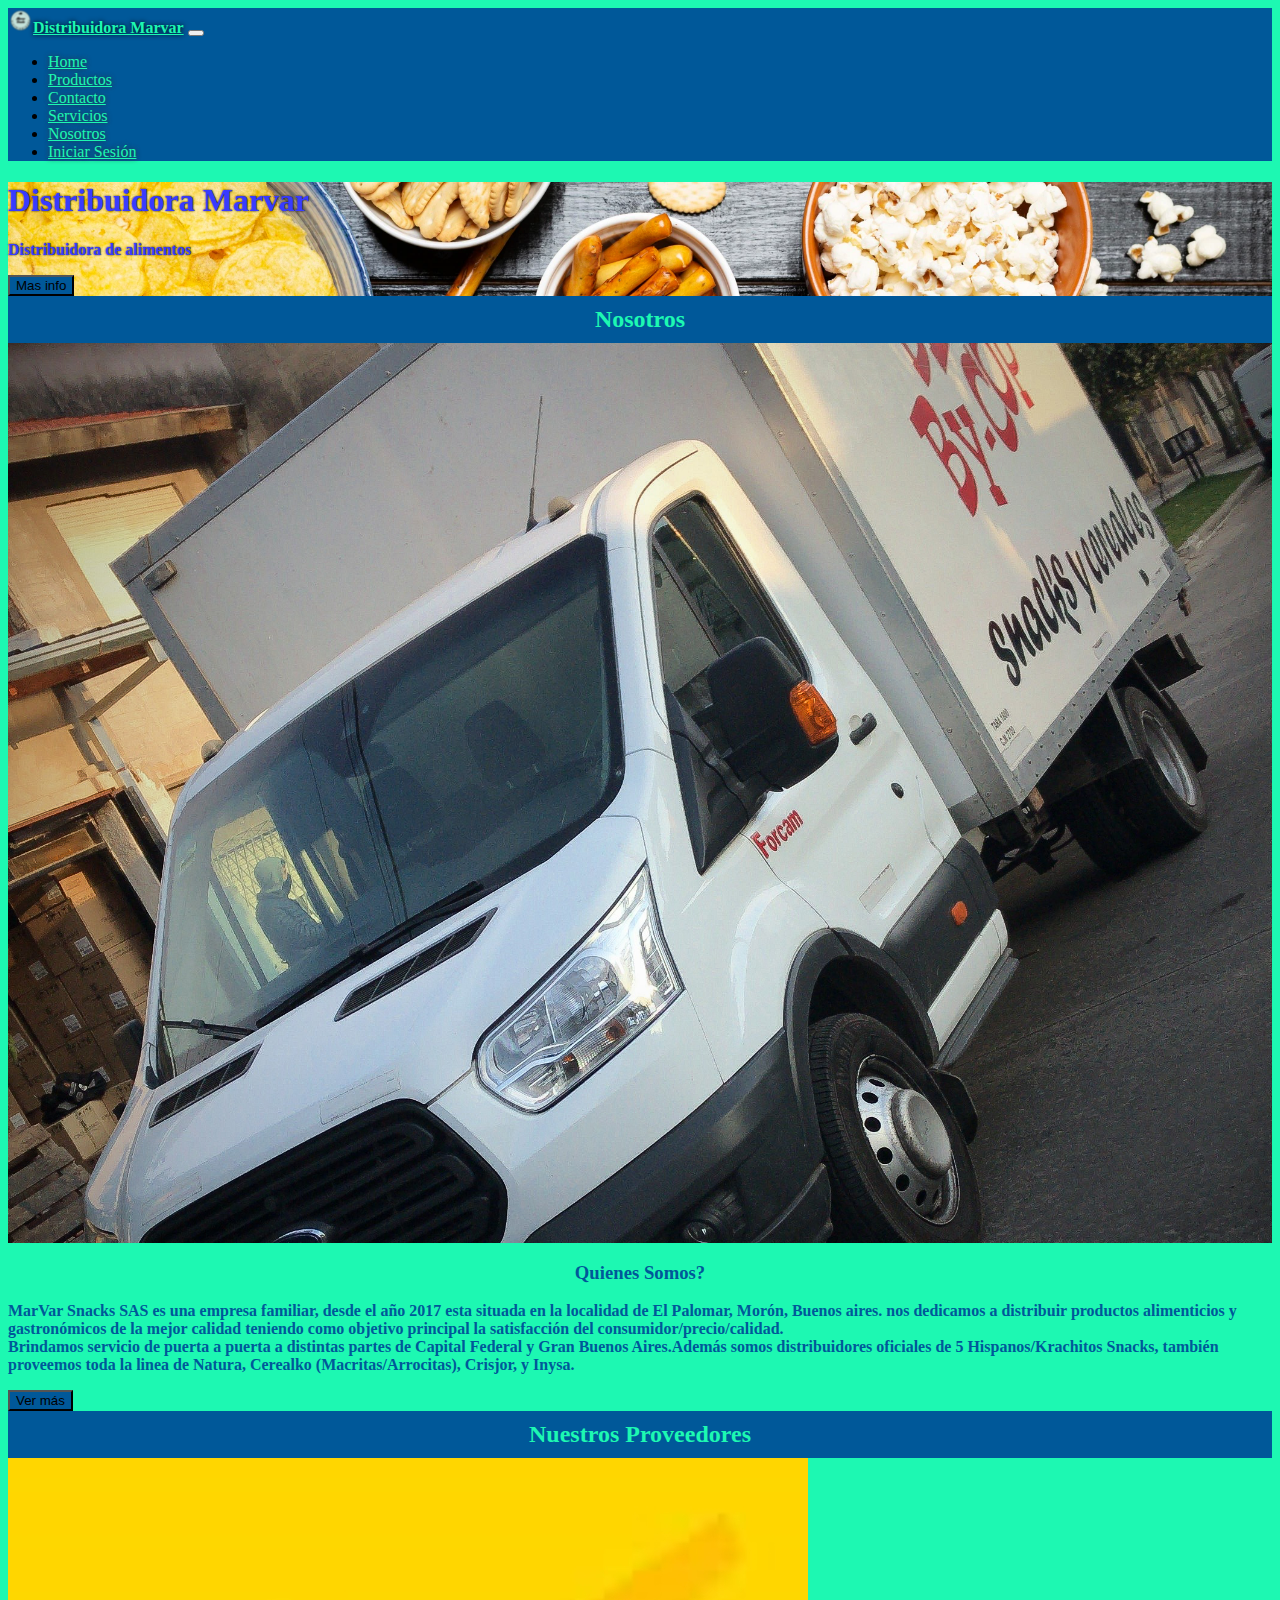
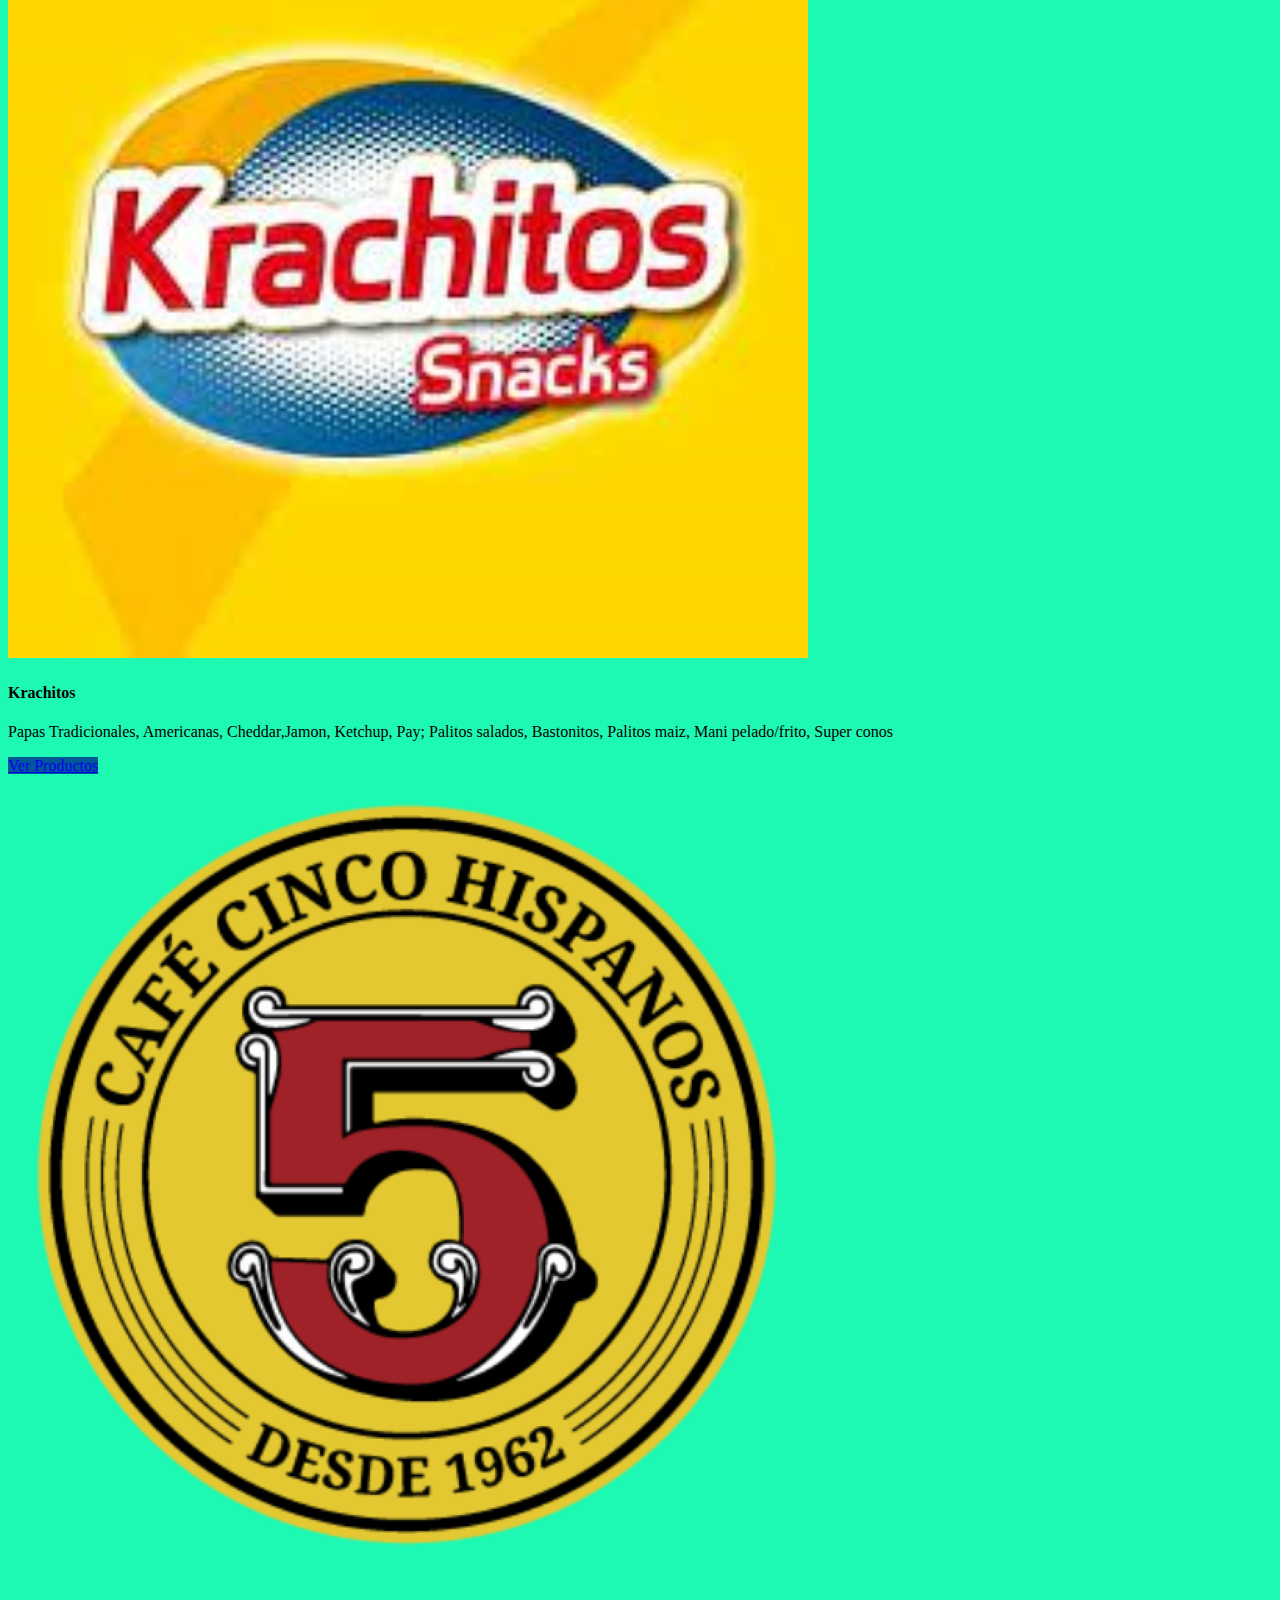
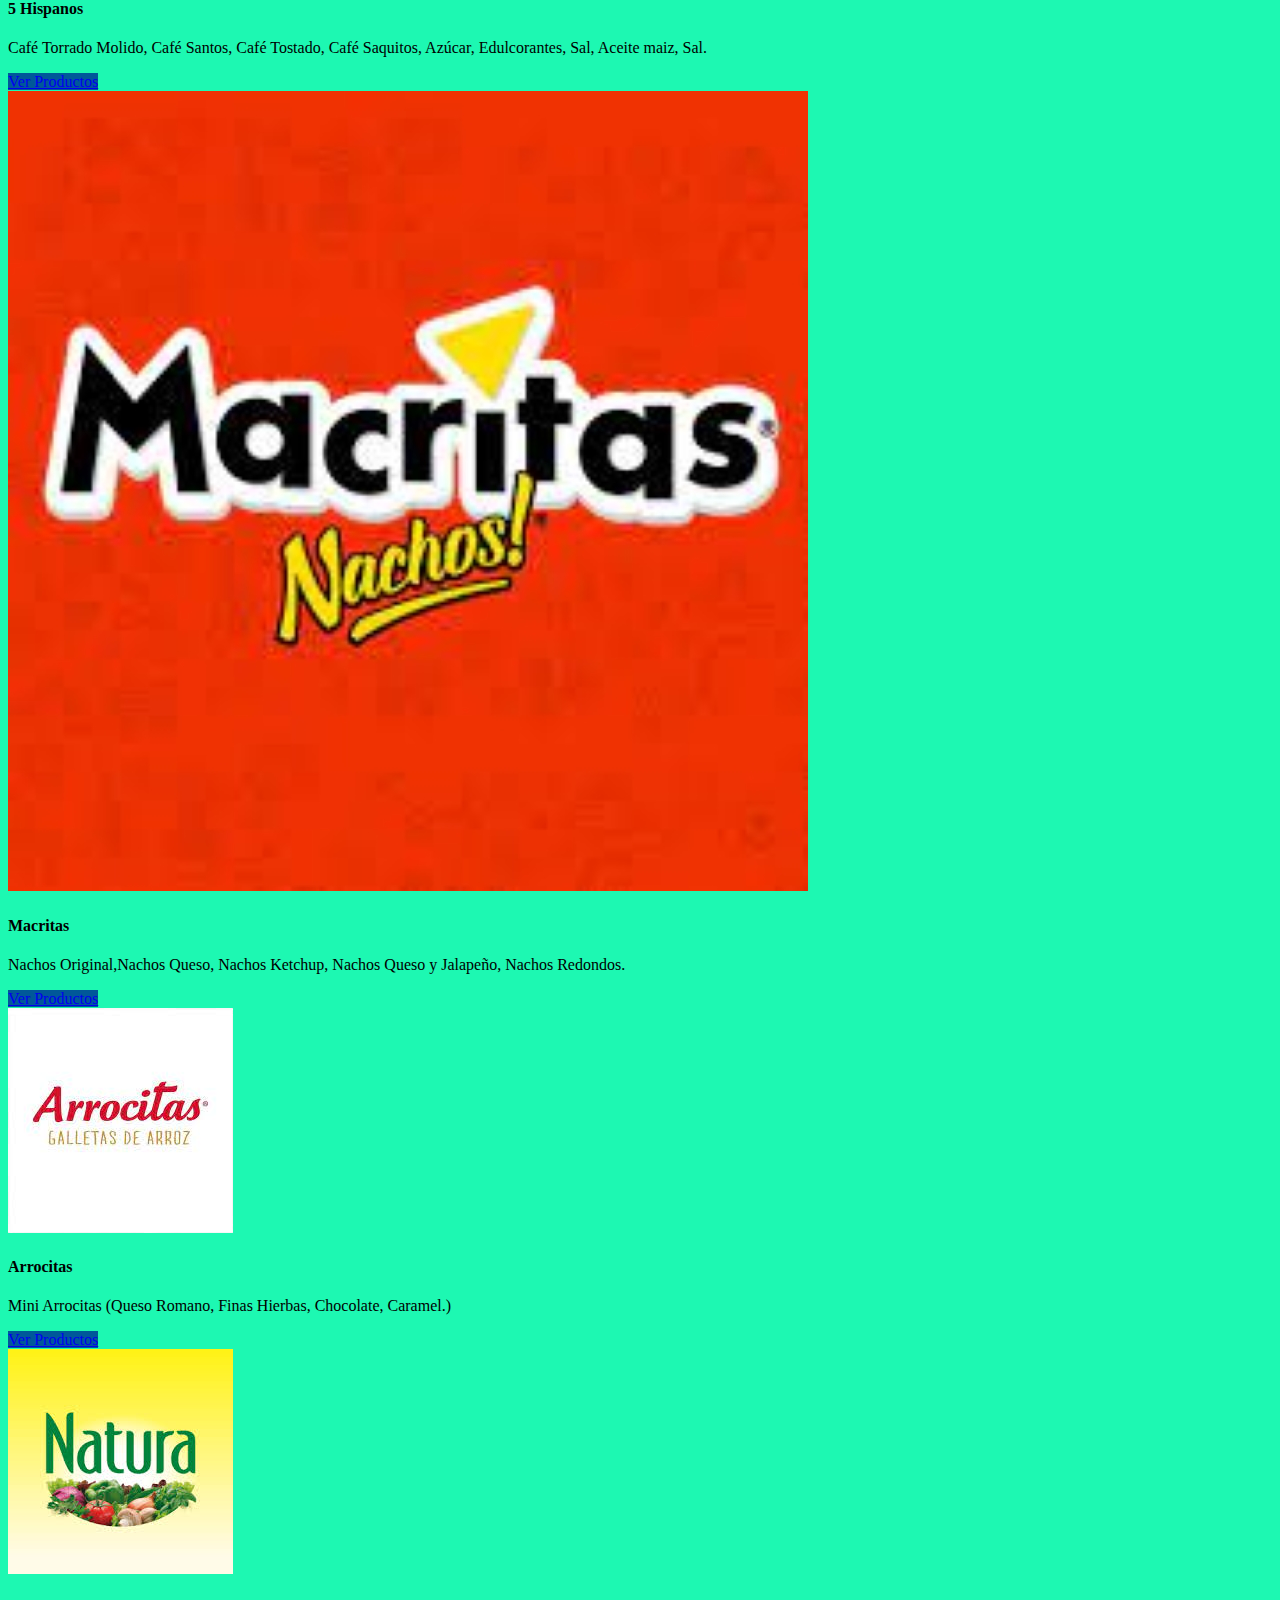
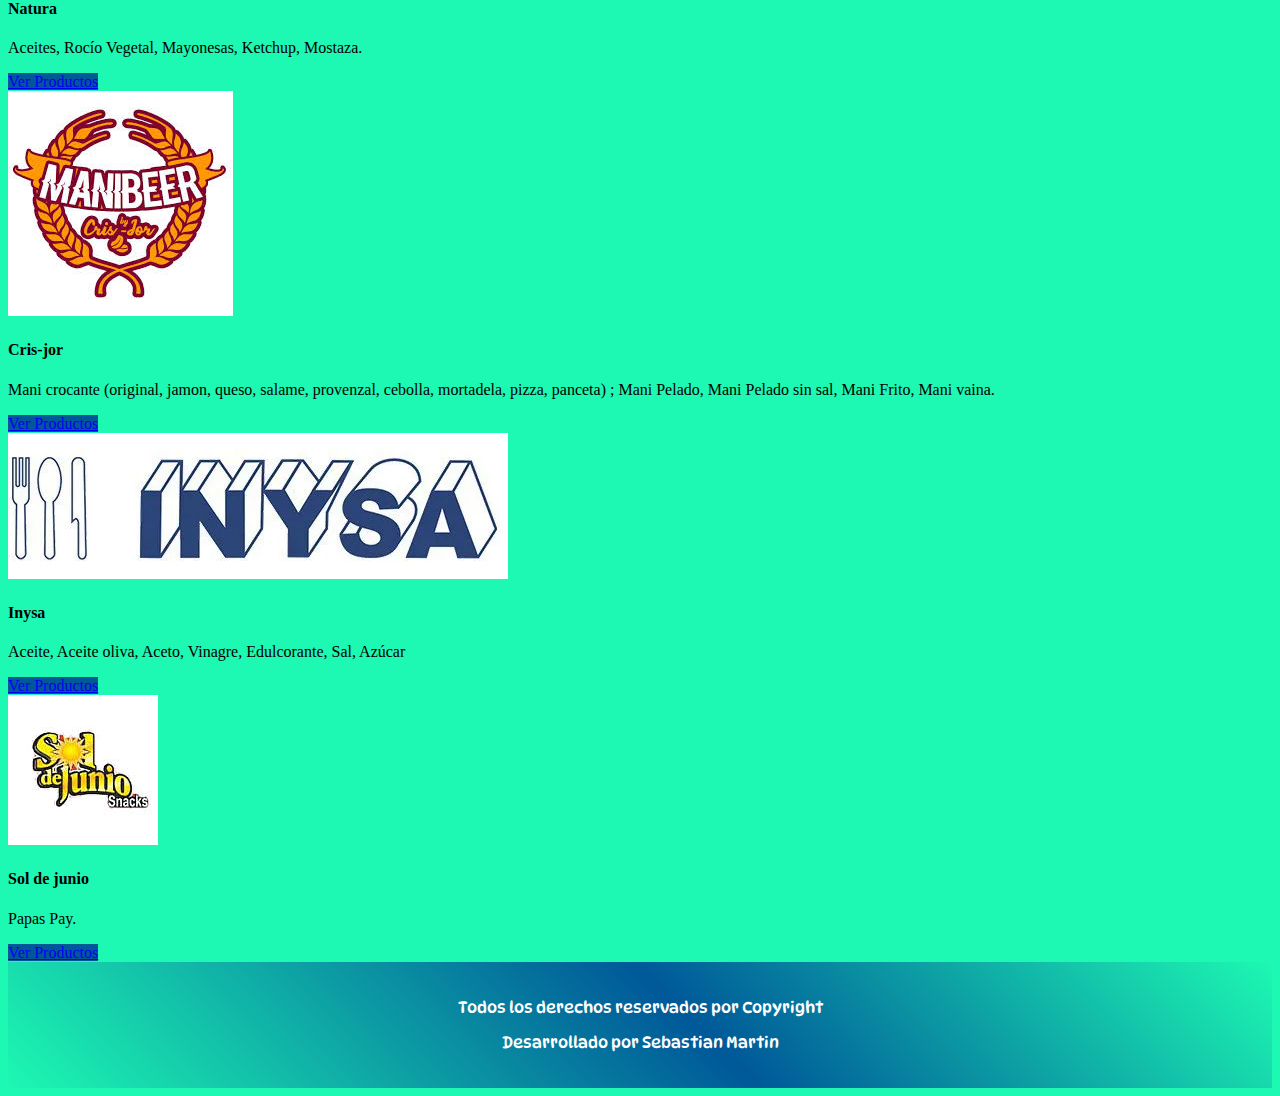
==== index.html @ f55d8d8d "repositorio de bootstrap" ====
<!DOCTYPE html>
<html lang="es">

<head>
    <meta charset="UTF-8" />
    <meta http-equiv="X-UA-Compatible" content="IE=edge" />
    <meta name="viewport" content="width=device-width, initial-scale=1.0" />
    <link rel="stylesheet" href="https://cdnjs.cloudflare.com/ajax/libs/font-awesome/6.1.2/css/all.min.css"
        integrity="sha512-1sCRPdkRXhBV2PBLUdRb4tMg1w2YPf37qatUFeS7zlBy7jJI8Lf4VHwWfZZfpXtYSLy85pkm9GaYVYMfw5BC1A=="
        crossorigin="anonymous" referrerpolicy="no-referrer" />
    <link rel="stylesheet" href="https://cdn.jsdelivr.net/npm/bootstrap@4.6.2/dist/css/bootstrap.min.css"
        integrity="sha384-xOolHFLEh07PJGoPkLv1IbcEPTNtaed2xpHsD9ESMhqIYd0nLMwNLD69Npy4HI+N" crossorigin="anonymous" />
    <link rel="stylesheet" href="./assets/style.css" />
    <title>MarvarSnacks</title>
</head>

<body>
    <!-- navbar inicia -->
    <nav class="navbar navbar-expand-md navbar-dark bgnav">
        <!-- Brand -->
        <a class="navbar-brand" href="#">Distribuidora Marvar</a>
        <!-- Toggler/collapsibe Button -->
        <button class="navbar-toggler" type="button" data-toggle="collapse" data-target="#collapsibleNavbar">
            <span class="navbar-toggler-icon"></span>
        </button>
        <!-- Navbar links -->
        <div class="collapse navbar-collapse" id="collapsibleNavbar">
            <ul class="navbar-nav">
                <li class="nav-item">
                    <a class="nav-link" href="#">Home</a>
                </li>
                <li class="nav-item">
                    <a class="nav-link" href="./pages/productos.html">Productos</a>
                </li>
                <li class="nav-item">
                    <a class="nav-link" href="./pages/contacto.html">Contacto</a>
                </li>
                <li class="nav-item">
                    <a class="nav-link" href="./pages/servicios.html">Servicios</a>
                </li>
                <li class="nav-item">
                    <a class="nav-link" href="./pages/nosotros.html">Nosotros</a>
                </li>
                <li class="nav-item">
                    <a class="nav-link" href="./pages/iniciarsesion.html">Iniciar Sesión</a>
                </li>
            </ul>
        </div>
    </nav>
    <!-- navbar fin -->
    <!-- jumbotron Inicia -->
    <div class="jumbotron">
        <h1>Distribuidora Marvar</h1>
        <p>Distribuidora de alimentos</p>
        <button type="button" class="btn btn-primary">Mas info</button>
    </div>
    <!-- jumbotron Fin -->
    <!--Nosotros Inicia -->
    <h2>Nosotros</h2>
    <section class="container-fluid">
        <div class="row">
            <aside class="col-sm-12 col-md-4 col-lg-6 al"></aside>
            <aside class="col-sm-12 col-md-8 col-lg-6 ar">
                <h3>Quienes Somos?</h3>
                <p>MarVar Snacks SAS es una empresa familiar, desde el año 2017 esta situada en la localidad de El
                    Palomar, Morón, Buenos aires. nos dedicamos a distribuir productos alimenticios y gastronómicos de
                    la mejor calidad teniendo como objetivo principal la satisfacción del consumidor/precio/calidad.<br>
                    Brindamos servicio de puerta a puerta a distintas partes de Capital Federal y Gran Buenos
                    Aires.Además somos distribuidores oficiales de 5 Hispanos/Krachitos Snacks, también proveemos toda
                    la linea de Natura, Cerealko (Macritas/Arrocitas), Crisjor, y Inysa.</p>
                <button type="button" class="btn btn-primary">Ver más</button>
            </aside>
        </div>
    </section>
    <!--Nosotros Fin -->
    <!-- Proovedores Inicia -->
    <h2>Nuestros Proveedores</h2>
    <section class="container-fluid">
        <div class="row">
            <!-- logo krachitos inicia-->
            <div class="card col-sm-6 col-md-3 col-lg-3">
                <img class="card-img-top" src="./assets/img/slices.krach.jpeg" alt="logo-krachitos">
                <div class="card-body">
                    <h4 class="card-title">Krachitos</h4>
                    <p class="card-text">Papas Tradicionales, Americanas, Cheddar,Jamon, Ketchup, Pay; Palitos salados,
                        Bastonitos, Palitos maiz, Mani pelado/frito, Super conos</p>
                    <a href="#" class="btn btn-primary">Ver Productos</a>
                </div>
            </div>
            <!-- logo krachitos fin  -->
            <!-- logo 5 Hispanos inicia-->
            <div class="card col-sm-6 col-md-3 col-lg-3">
                <img class="card-img-top" src="./assets/img/slices.hisp.png" alt="logo-5hispanos">
                <div class="card-body">
                    <h4 class="card-title">5 Hispanos</h4>
                    <p class="card-text">Café Torrado Molido, Café Santos, Café Tostado, Café Saquitos, Azúcar,
                        Edulcorantes, Sal, Aceite maiz, Sal.</p>
                    <a href="#" class="btn btn-primary">Ver Productos</a>
                </div>
            </div>
            <!-- logo 5 Hispanos fin  -->
            <!-- logo Macritas inicia-->
            <div class="card col-sm-6 col-md-3 col-lg-3">
                <img class="card-img-top" src="./assets/img/slices.macritas.jpg" alt="logo-macritas">
                <div class="card-body">
                    <h4 class="card-title">Macritas</h4>
                    <p class="card-text">Nachos Original,Nachos Queso, Nachos Ketchup, Nachos Queso y Jalapeño, Nachos
                        Redondos.</p>
                    <a href="#" class="btn btn-primary">Ver Productos</a>
                </div>
            </div>
            <!-- logo Macritas fin  -->
            <!-- logo Arrocitas inicia-->
            <div class="card col-sm-6 col-md-3 col-lg-3">
                <img class="card-img-top" src="./assets/img/logoarrocitas.jpeg" alt="logo-arrocitas">
                <div class="card-body">
                    <h4 class="card-title">Arrocitas</h4>
                    <p class="card-text">Mini Arrocitas (Queso Romano, Finas Hierbas, Chocolate, Caramel.)</p>
                    <a href="#" class="btn btn-primary">Ver Productos</a>
                </div>
            </div>
            <!-- logo Arrocitas fin  -->
            <!-- logo Natura inicia-->
            <div class="card col-sm-6 col-md-3 col-lg-3">
                <img class="card-img-top" src="./assets/img/logonatura.jpg" alt="logo-natura">
                <div class="card-body">
                    <h4 class="card-title">Natura</h4>
                    <p class="card-text">Aceites, Rocío Vegetal, Mayonesas, Ketchup, Mostaza.</p>
                    <a href="#" class="btn btn-primary">Ver Productos</a>
                </div>
            </div>
            <!-- logo Natura fin  -->
            <!-- logo Crisjor inicia-->
            <div class="card col-sm-6 col-md-3 col-lg-3">
                <img class="card-img-top" src="./assets/img/logocrisjor.jpeg" alt="logo-crisjor">
                <div class="card-body">
                    <h4 class="card-title">Cris-jor</h4>
                    <p class="card-text">Mani crocante (original, jamon, queso, salame, provenzal, cebolla, mortadela,
                    pizza, panceta) ; Mani Pelado, Mani Pelado sin sal, Mani Frito, Mani vaina.</p>
                    <a href="#" class="btn btn-primary">Ver Productos</a>
                </div>
            </div>
            <!-- logo Crisjor fin  -->
            <!-- logo Inysa inicia-->
            <div class="card col-sm-6 col-md-3 col-lg-3">
                <img class="card-img-top" src="./assets/img/logoinysa.webp" alt="logo-inysa">
                <div class="card-body">
                    <h4 class="card-title">Inysa</h4>
                    <p class="card-text">Aceite, Aceite oliva, Aceto, Vinagre, Edulcorante, Sal, Azúcar</p>
                    <a href="#" class="btn btn-primary">Ver Productos</a>
                </div>
            </div>
            <!-- logo Inysa fin  -->
            <!-- logo Sol de junio inicia-->
            <div class="card col-sm-6 col-md-3 col-lg-3">
                <img class="card-img-top" src="./assets/img/logosoljunio.jpeg" alt="logo-soldejunio">
                <div class="card-body">
                    <h4 class="card-title">Sol de junio</h4>
                    <p class="card-text">Papas Pay.</p>
                    <a href="#" class="btn btn-primary">Ver Productos</a>
                </div>
            </div>
            <!-- logo Sol de junio fin  -->
        </div>
    </section>
    <!-- Proveedores Fin -->
    <!-- footer inicia -->
    <footer>
        <div>
            <p>Todos los derechos reservados por Copyright</p>
            <p>Desarrollado por Sebastian Martin</p>
            <div class="redes">
                <i class="fa-brands fa-facebook"></i>
                <i class="fa-brands fa-instagram"></i>
                <i class="fa-brands fa-whatsapp"></i>
            </div>         
        </div>
    </footer>
    <!-- footer fin -->
    </div>
    <script src="https://cdn.jsdelivr.net/npm/jquery@3.5.1/dist/jquery.slim.min.js"
        integrity="sha384-DfXdz2htPH0lsSSs5nCTpuj/zy4C+OGpamoFVy38MVBnE+IbbVYUew+OrCXaRkfj" crossorigin="anonymous">
    </script>
    <script src="https://cdn.jsdelivr.net/npm/popper.js@1.16.1/dist/umd/popper.min.js"
        integrity="sha384-9/reFTGAW83EW2RDu2S0VKaIzap3H66lZH81PoYlFhbGU+6BZp6G7niu735Sk7lN" crossorigin="anonymous">
    </script>
    <script src="https://cdn.jsdelivr.net/npm/bootstrap@4.6.2/dist/js/bootstrap.min.js"
        integrity="sha384-+sLIOodYLS7CIrQpBjl+C7nPvqq+FbNUBDunl/OZv93DB7Ln/533i8e/mZXLi/P+" crossorigin="anonymous">
    </script>
</body>
</html>
---- assets/style.css ----
@import url('https://fonts.googleapis.com/css2?family=DynaPuff:wght@500&display=swap');
/* css body */
body{
    background-color: #1df8b2;
}
/* css barra navegacion */
.bgnav{
    background-color: #005899;
}
.nav-link{
    color: #1df8b2 !important;
    text-shadow: 0 0 5px #333;
}
.navbar-brand::before{
    content: url(./img/logomarvarsnacks.png);
}
.navbar-brand{
    font-weight: bold;
    color: #1df8b2 !important;
    text-shadow: 0 0 5px #000;
}
/* jumbotron */
.jumbotron{
    background-image: url(./img/fondo.webp);
    background-size: cover;
    background-position: top;
    color: #383bff !important;
    border-radius: 0;
    font-weight: bold;
    margin: 0;
    text-shadow: 0 0 2px #000;
}
/* css botones */
.btn-primary{
    background-color: #005899;
}
.btn-primary:hover{
    background-color: #2bdca4db;
}
/* css title 2 */
h2{
    background-color: #005899;
    text-align: center;
    color: #1df8b2;
    padding: 10px;
    margin: 0;
}
/* css aside izq */
.al{
    background-image: url(./img/camionmarvar.png);
    background-size: cover;
    background-position: center;
    height: 100vh;
    width: 100%;
}
/* css aside der */
.ar h3{
    text-align: center;
    color: #005899;
}
.ar{
    color: #005899;
    font-weight: 600;
}
/* parrafo aside */
p::selection{
    color:#005899;
    background-color: #1df8b2;
}
/* hover img */
.card:hover{
    transform: scale(1.1);
    transition: all 0.8s;
}
/* aside left contactos.html */
.alcon{
    width: 100%;
    height: 40vh;
    content: url(../assets/img/contacto.jpg);
    background-position: center;
    background-size: cover;
    padding: 0;
}
.arcon{
    text-align: center;
    color: #005899;
    font-weight: bold;
    font-size: 25px;
}
.form-group{
    color: #005899;
    font-weight: bold;
    font-size: 20px;
}
/* css footer */
footer{
    background-color: #1df8b2;
    background-image: linear-gradient(225deg, #1df8b2 0%, #005899 46%, #1df8b2 100%);
    text-align: center;    
    color: #fff;
    font-family: 'DynaPuff', cursive;
    padding: 20px;
}
/* css redes */
.redes{
    font-size: 30px;
    letter-spacing: 6px;
}
@media only screen and (min-widht:320px){
    body{
        grid-template-columns: 1fr;
    }
    footer{
        grid-template-columns: 1fr;
    }
}
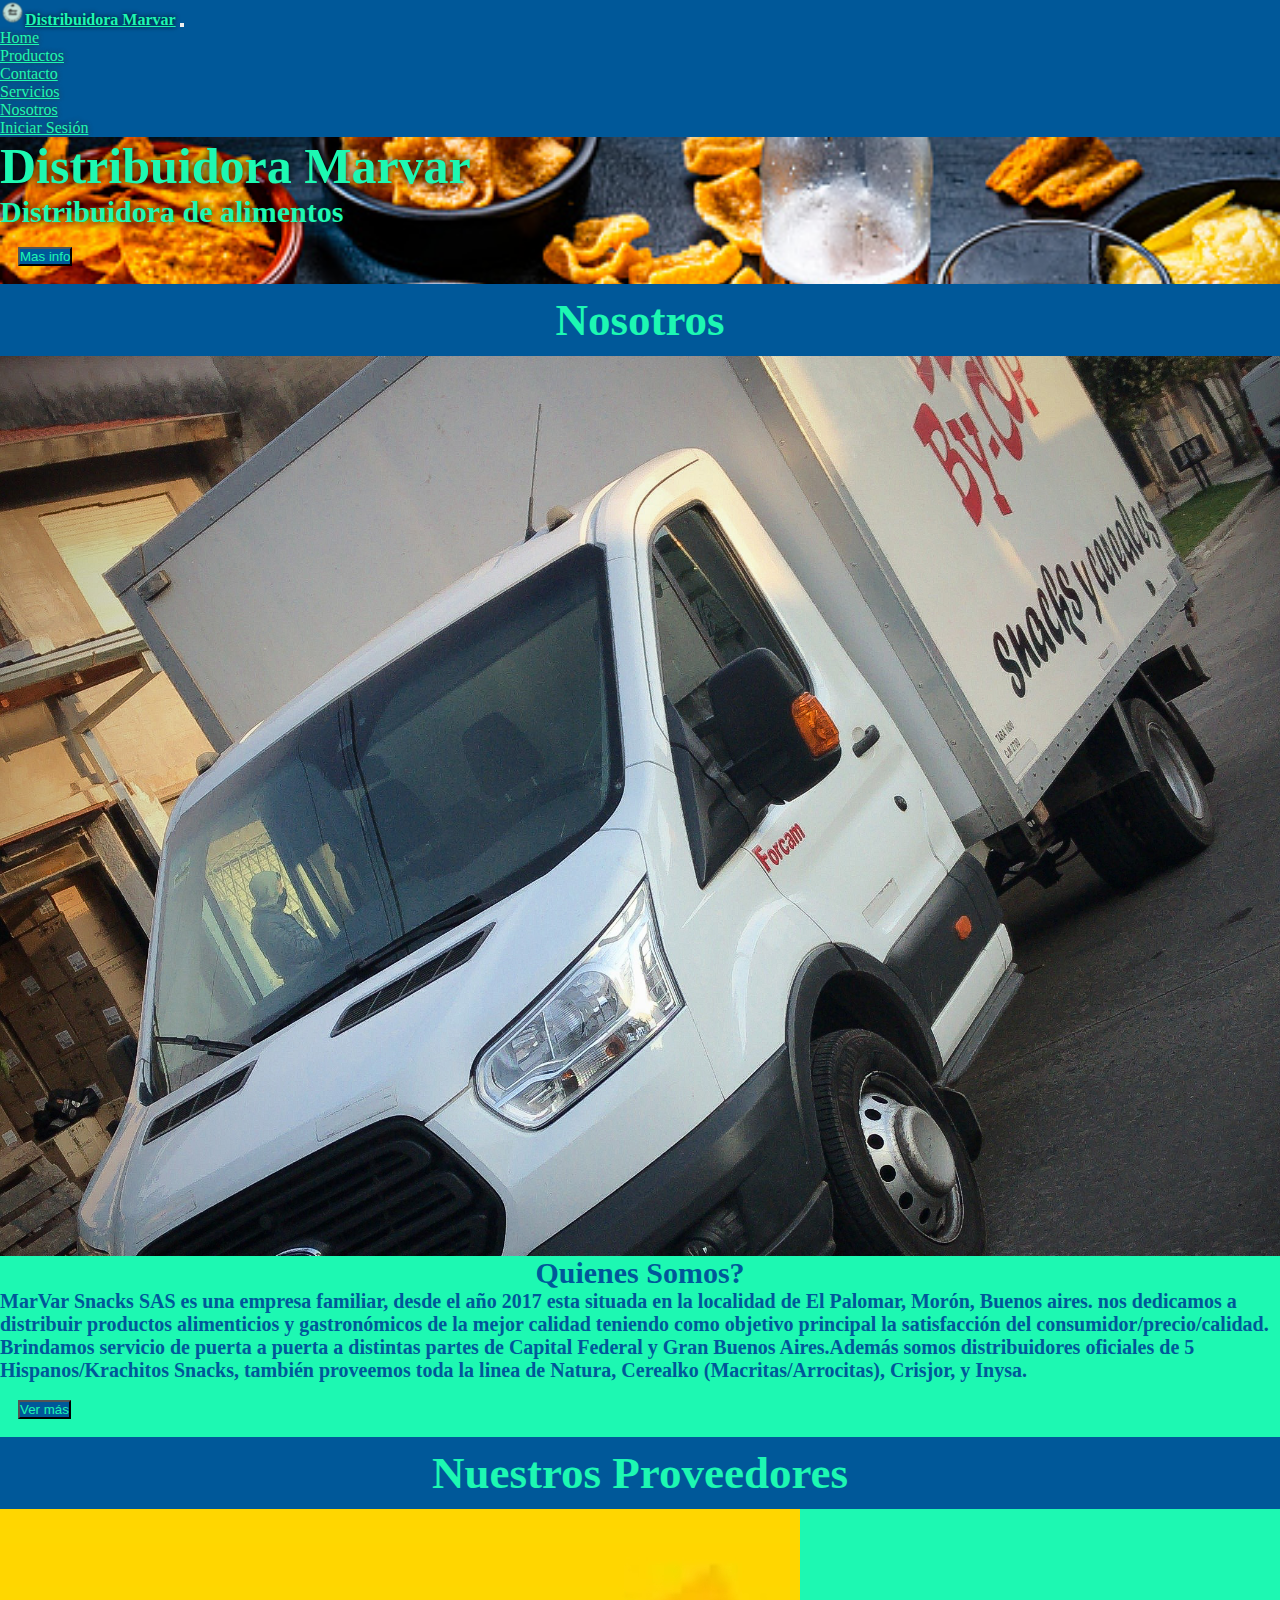
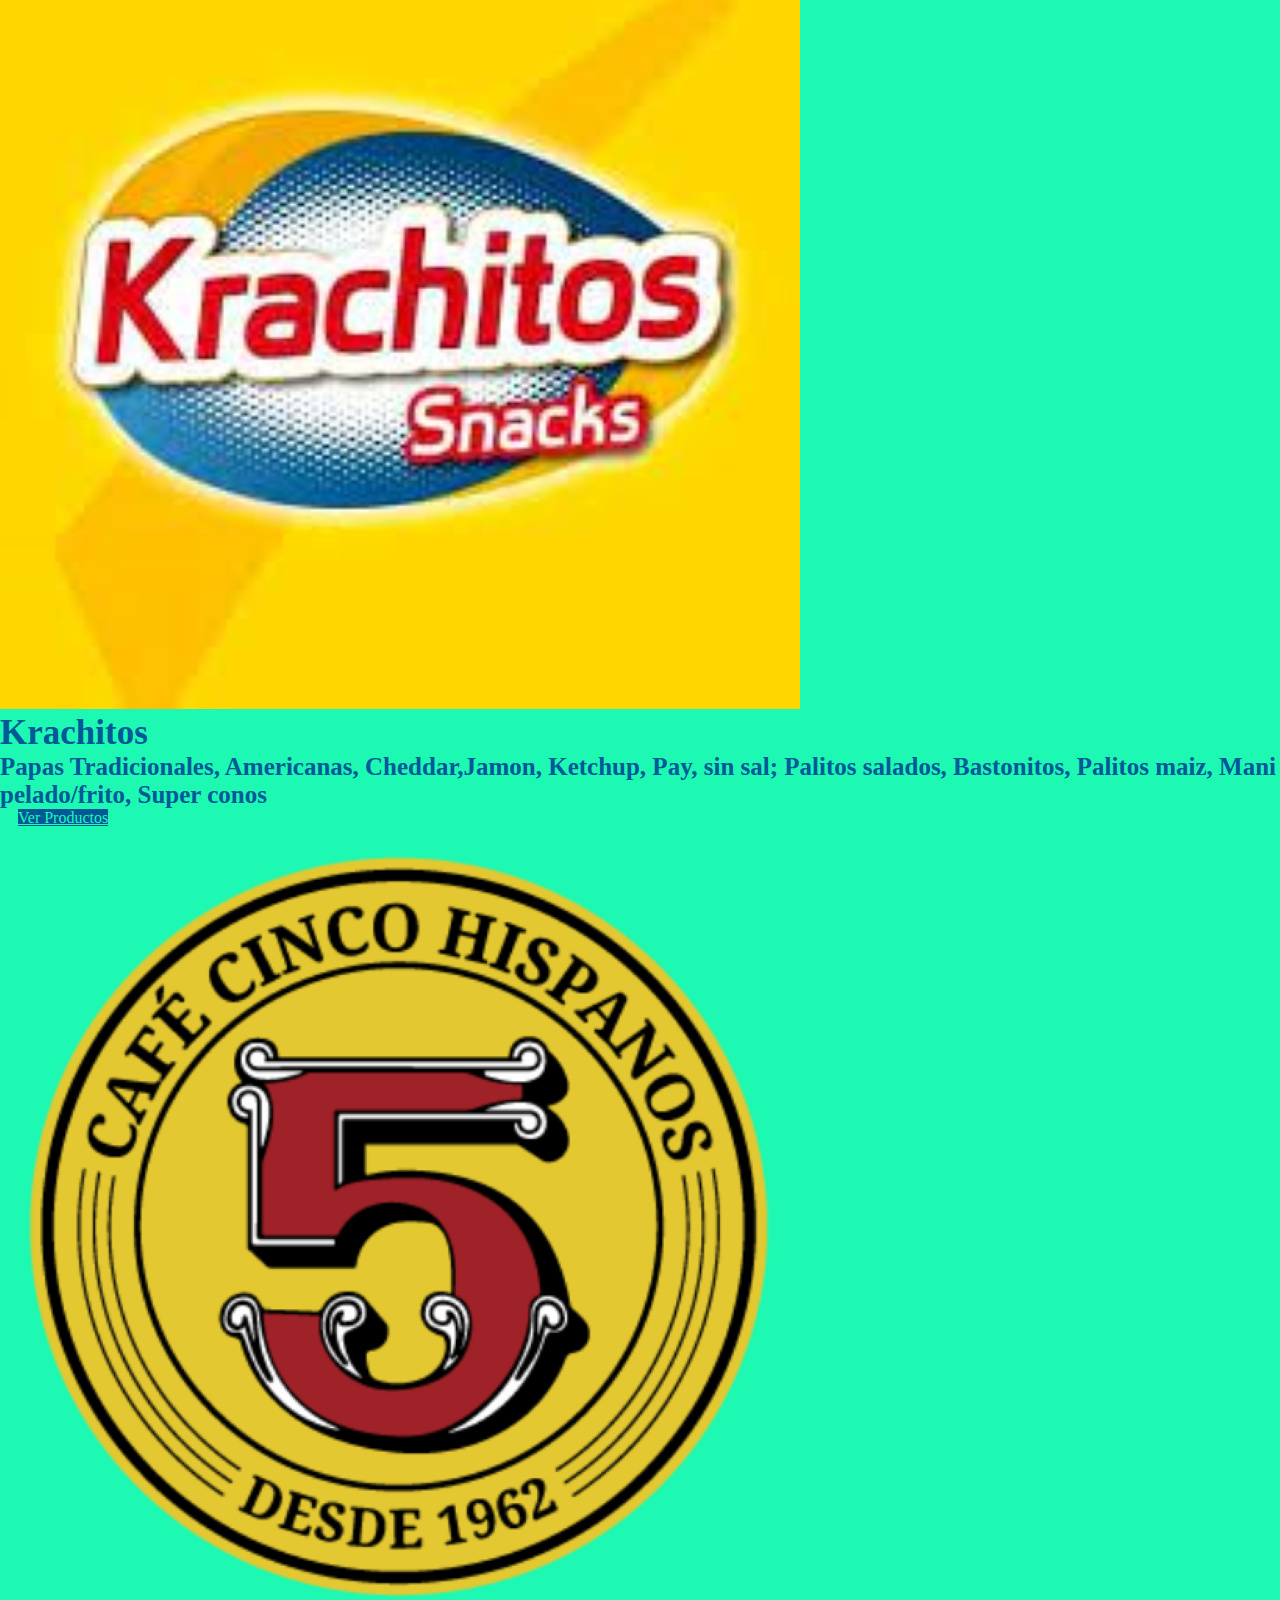
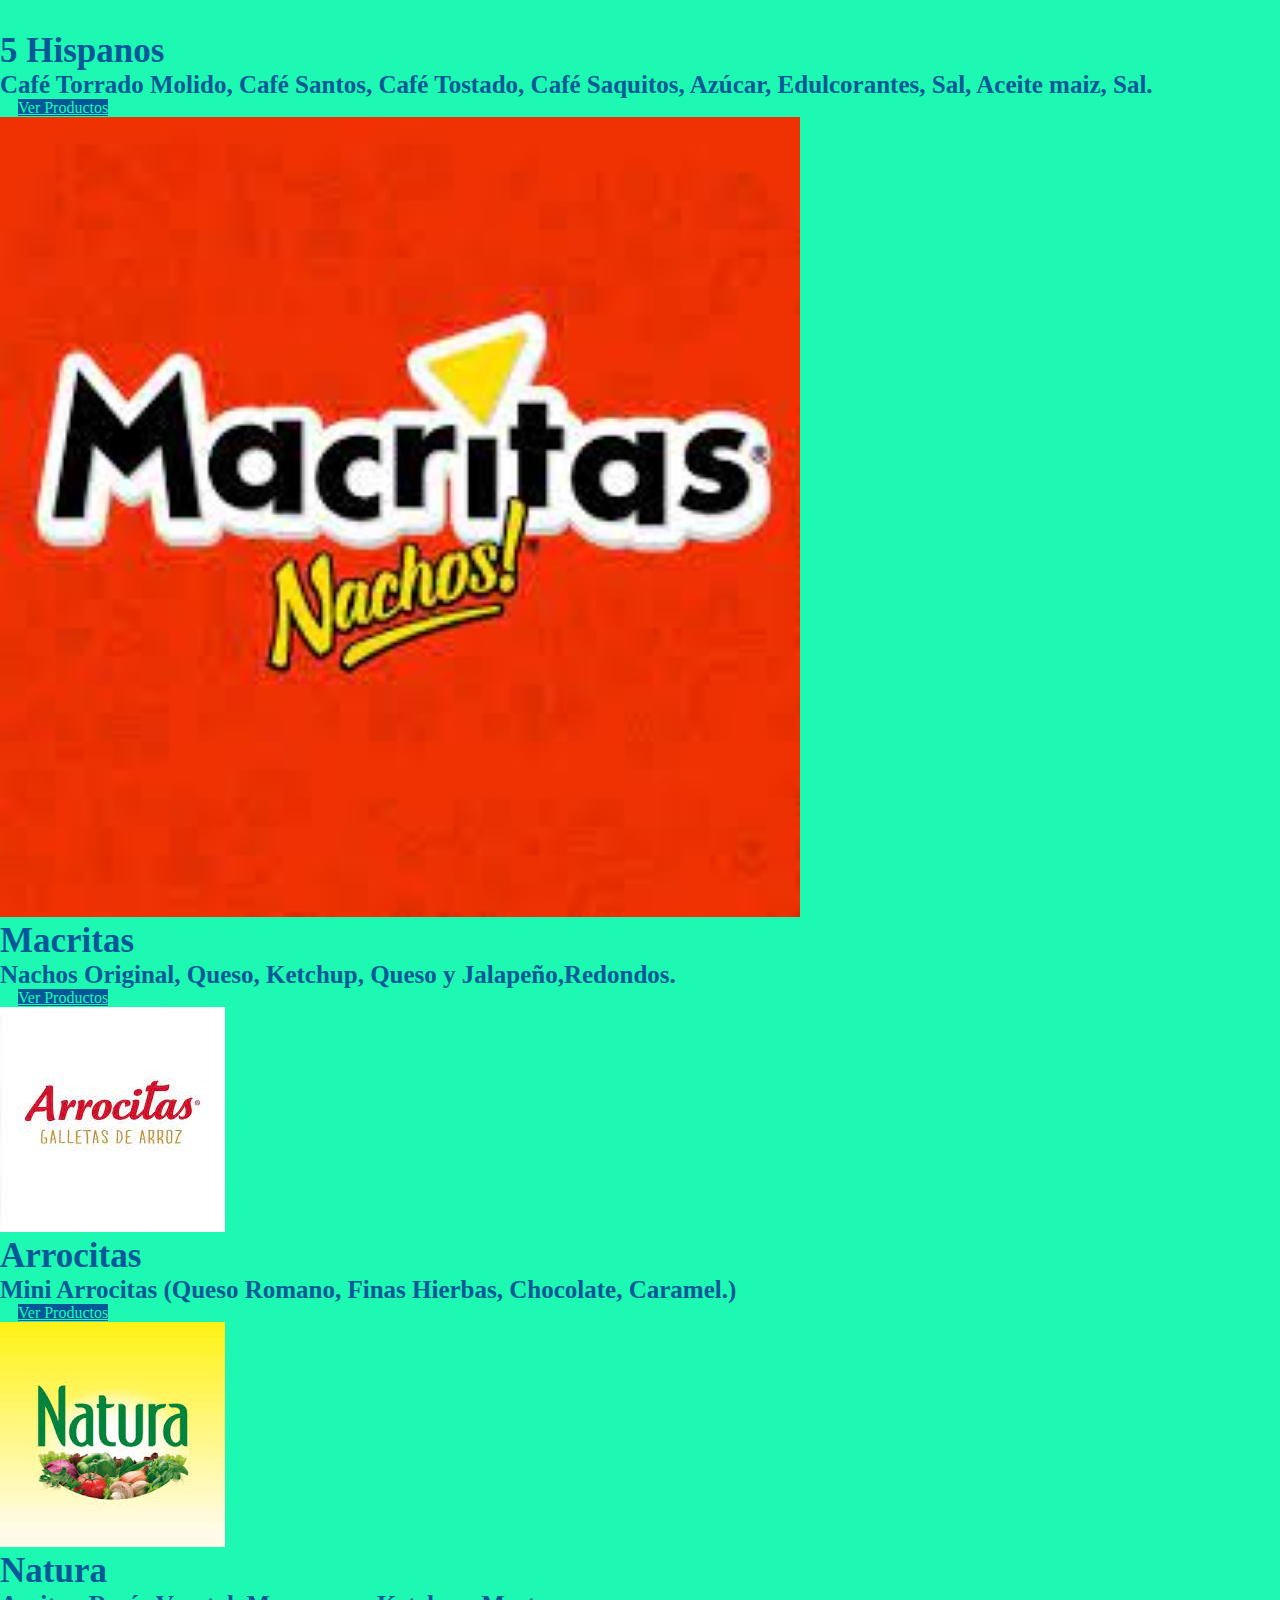
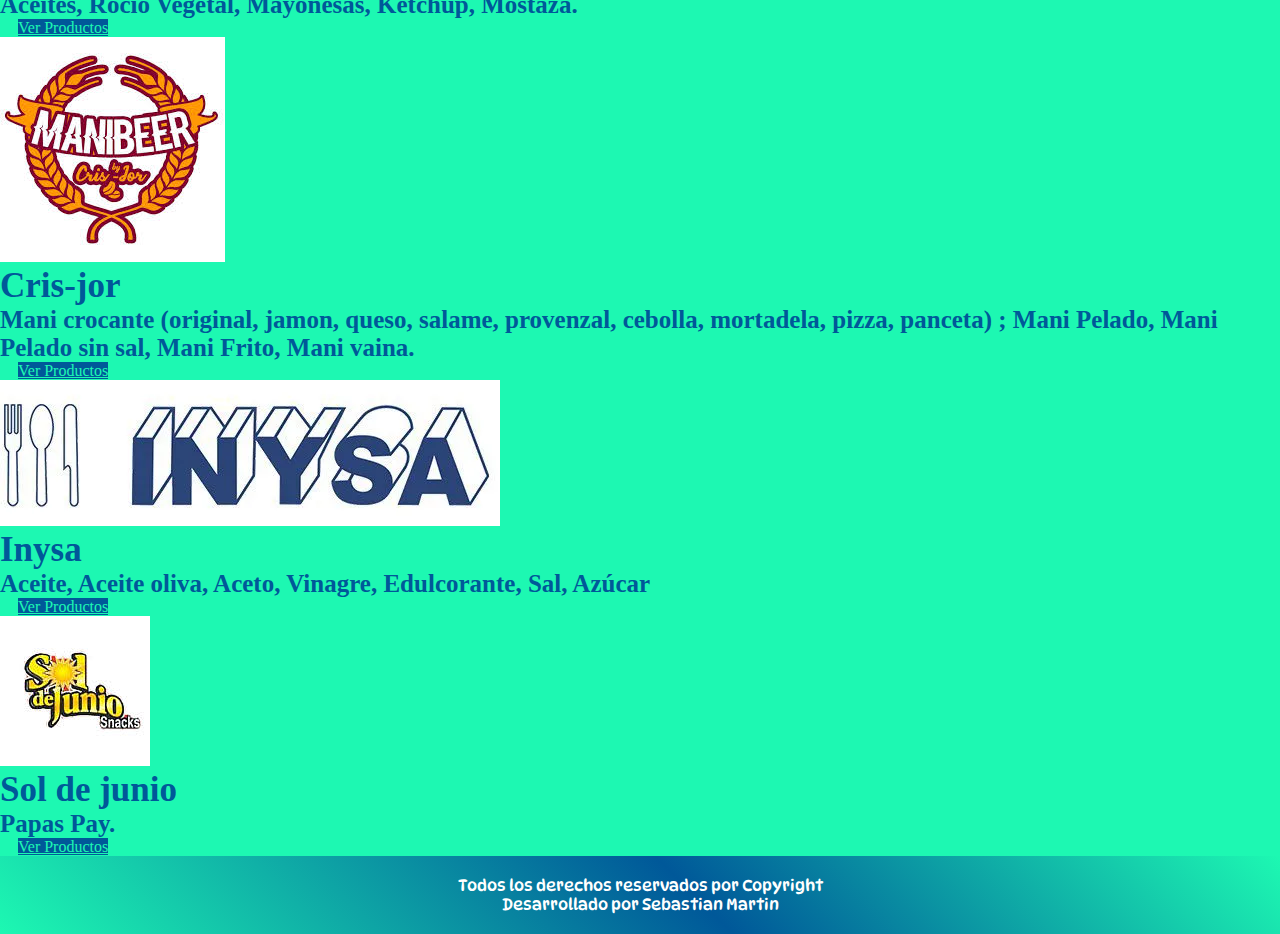
==== commit 8776c3fa: "inserte parrafo y foto en nosotros.html" ====
--- a/index.html
+++ b/index.html
@@ -59,8 +59,8 @@
     <h2>Nosotros</h2>
     <section class="container-fluid">
         <div class="row">
-            <aside class="col-sm-12 col-md-4 col-lg-6 al"></aside>
-            <aside class="col-sm-12 col-md-8 col-lg-6 ar">
+            <aside class="col-sm-12 col-md-6 col-lg-6 al"></aside>
+            <aside class="col-sm-12 col-md-6 col-lg-6 ar">
                 <h3>Quienes Somos?</h3>
                 <p>MarVar Snacks SAS es una empresa familiar, desde el año 2017 esta situada en la localidad de El
                     Palomar, Morón, Buenos aires. nos dedicamos a distribuir productos alimenticios y gastronómicos de
@@ -78,18 +78,17 @@
     <section class="container-fluid">
         <div class="row">
             <!-- logo krachitos inicia-->
-            <div class="card col-sm-6 col-md-3 col-lg-3">
+            <div class="card col-sm-12 col-md-6 col-lg-3">
                 <img class="card-img-top" src="./assets/img/slices.krach.jpeg" alt="logo-krachitos">
                 <div class="card-body">
                     <h4 class="card-title">Krachitos</h4>
-                    <p class="card-text">Papas Tradicionales, Americanas, Cheddar,Jamon, Ketchup, Pay; Palitos salados,
-                        Bastonitos, Palitos maiz, Mani pelado/frito, Super conos</p>
+                    <p class="card-text">Papas Tradicionales, Americanas, Cheddar,Jamon, Ketchup, Pay, sin sal; Palitos salados, Bastonitos, Palitos maiz, Mani pelado/frito, Super conos</p>
                     <a href="#" class="btn btn-primary">Ver Productos</a>
                 </div>
             </div>
             <!-- logo krachitos fin  -->
             <!-- logo 5 Hispanos inicia-->
-            <div class="card col-sm-6 col-md-3 col-lg-3">
+            <div class="card col-sm-12 col-md-6 col-lg-3">
                 <img class="card-img-top" src="./assets/img/slices.hisp.png" alt="logo-5hispanos">
                 <div class="card-body">
                     <h4 class="card-title">5 Hispanos</h4>
@@ -100,18 +99,17 @@
             </div>
             <!-- logo 5 Hispanos fin  -->
             <!-- logo Macritas inicia-->
-            <div class="card col-sm-6 col-md-3 col-lg-3">
+            <div class="card col-sm-12 col-md-6 col-lg-3">
                 <img class="card-img-top" src="./assets/img/slices.macritas.jpg" alt="logo-macritas">
                 <div class="card-body">
                     <h4 class="card-title">Macritas</h4>
-                    <p class="card-text">Nachos Original,Nachos Queso, Nachos Ketchup, Nachos Queso y Jalapeño, Nachos
-                        Redondos.</p>
+                    <p class="card-text">Nachos Original, Queso, Ketchup, Queso y Jalapeño,Redondos.</p>
                     <a href="#" class="btn btn-primary">Ver Productos</a>
                 </div>
             </div>
             <!-- logo Macritas fin  -->
             <!-- logo Arrocitas inicia-->
-            <div class="card col-sm-6 col-md-3 col-lg-3">
+            <div class="card col-sm-12 col-md-6 col-lg-3">
                 <img class="card-img-top" src="./assets/img/logoarrocitas.jpeg" alt="logo-arrocitas">
                 <div class="card-body">
                     <h4 class="card-title">Arrocitas</h4>
@@ -121,7 +119,7 @@
             </div>
             <!-- logo Arrocitas fin  -->
             <!-- logo Natura inicia-->
-            <div class="card col-sm-6 col-md-3 col-lg-3">
+            <div class="card col-sm-12 col-md-6 col-lg-3">
                 <img class="card-img-top" src="./assets/img/logonatura.jpg" alt="logo-natura">
                 <div class="card-body">
                     <h4 class="card-title">Natura</h4>
@@ -131,7 +129,7 @@
             </div>
             <!-- logo Natura fin  -->
             <!-- logo Crisjor inicia-->
-            <div class="card col-sm-6 col-md-3 col-lg-3">
+            <div class="card col-sm-12 col-md-6 col-lg-3">
                 <img class="card-img-top" src="./assets/img/logocrisjor.jpeg" alt="logo-crisjor">
                 <div class="card-body">
                     <h4 class="card-title">Cris-jor</h4>
@@ -142,7 +140,7 @@
             </div>
             <!-- logo Crisjor fin  -->
             <!-- logo Inysa inicia-->
-            <div class="card col-sm-6 col-md-3 col-lg-3">
+            <div class="card col-sm-12 col-md-6 col-lg-3">
                 <img class="card-img-top" src="./assets/img/logoinysa.webp" alt="logo-inysa">
                 <div class="card-body">
                     <h4 class="card-title">Inysa</h4>
@@ -152,7 +150,7 @@
             </div>
             <!-- logo Inysa fin  -->
             <!-- logo Sol de junio inicia-->
-            <div class="card col-sm-6 col-md-3 col-lg-3">
+            <div class="card col-sm-12 col-md-6 col-lg-3">
                 <img class="card-img-top" src="./assets/img/logosoljunio.jpeg" alt="logo-soldejunio">
                 <div class="card-body">
                     <h4 class="card-title">Sol de junio</h4>
--- a/assets/style.css
+++ b/assets/style.css
@@ -1,117 +1,166 @@
-@import url('https://fonts.googleapis.com/css2?family=DynaPuff:wght@500&display=swap');
-/* css body */
-body{
-    background-color: #1df8b2;
-}
-/* css barra navegacion */
-.bgnav{
-    background-color: #005899;
-}
-.nav-link{
-    color: #1df8b2 !important;
-    text-shadow: 0 0 5px #333;
-}
-.navbar-brand::before{
-    content: url(./img/logomarvarsnacks.png);
-}
-.navbar-brand{
-    font-weight: bold;
-    color: #1df8b2 !important;
-    text-shadow: 0 0 5px #000;
-}
-/* jumbotron */
-.jumbotron{
-    background-image: url(./img/fondo.webp);
-    background-size: cover;
-    background-position: top;
-    color: #383bff !important;
-    border-radius: 0;
-    font-weight: bold;
-    margin: 0;
-    text-shadow: 0 0 2px #000;
-}
-/* css botones */
-.btn-primary{
-    background-color: #005899;
-}
-.btn-primary:hover{
-    background-color: #2bdca4db;
-}
-/* css title 2 */
-h2{
-    background-color: #005899;
-    text-align: center;
-    color: #1df8b2;
-    padding: 10px;
-    margin: 0;
-}
-/* css aside izq */
-.al{
-    background-image: url(./img/camionmarvar.png);
-    background-size: cover;
-    background-position: center;
-    height: 100vh;
-    width: 100%;
-}
-/* css aside der */
-.ar h3{
-    text-align: center;
-    color: #005899;
-}
-.ar{
-    color: #005899;
-    font-weight: 600;
-}
-/* parrafo aside */
-p::selection{
-    color:#005899;
-    background-color: #1df8b2;
-}
-/* hover img */
-.card:hover{
-    transform: scale(1.1);
-    transition: all 0.8s;
-}
-/* aside left contactos.html */
-.alcon{
-    width: 100%;
-    height: 40vh;
-    content: url(../assets/img/contacto.jpg);
-    background-position: center;
-    background-size: cover;
-    padding: 0;
-}
-.arcon{
-    text-align: center;
-    color: #005899;
-    font-weight: bold;
-    font-size: 25px;
-}
-.form-group{
-    color: #005899;
-    font-weight: bold;
-    font-size: 20px;
-}
-/* css footer */
-footer{
-    background-color: #1df8b2;
-    background-image: linear-gradient(225deg, #1df8b2 0%, #005899 46%, #1df8b2 100%);
-    text-align: center;    
-    color: #fff;
-    font-family: 'DynaPuff', cursive;
-    padding: 20px;
-}
-/* css redes */
-.redes{
-    font-size: 30px;
-    letter-spacing: 6px;
-}
-@media only screen and (min-widht:320px){
-    body{
-        grid-template-columns: 1fr;
-    }
-    footer{
-        grid-template-columns: 1fr;
-    }
+@import url("https://fonts.googleapis.com/css2?family=DynaPuff:wght@500&display=swap");
+* {
+  margin: 0;
+  padding: 0;
 }
 
+body {
+  background-color: #1df8b2;
+}
+body h2 {
+  background-color: #005899;
+  text-align: center;
+  color: #1df8b2;
+  font-size: 45px;
+  padding: 10px;
+  margin: 0;
+}
+
+.bgnav {
+  background-color: #005899;
+}
+
+.nav-link {
+  color: #1df8b2 !important;
+  text-shadow: 0 0 5px #333;
+}
+
+.navbar-brand::before {
+  content: url(./img/logomarvarsnacks.png);
+}
+
+.navbar-brand {
+  font-weight: bold;
+  color: #1df8b2 !important;
+  text-shadow: 0 0 5px #000;
+}
+
+.jumbotron {
+  background-image: url(./img/fondo2.jpg);
+  background-size: cover;
+  background-position: top;
+  background-repeat: no-repeat;
+  color: #1df8b2;
+  border-radius: 0;
+  font-weight: bold;
+  margin: 0;
+  text-shadow: 0 0 10px #000;
+}
+.jumbotron h1 {
+  font-size: 50px;
+}
+.jumbotron p {
+  font-size: 30px;
+}
+
+.btn-primary {
+  background-color: #005899;
+  margin: 2vh;
+  color: #1df8b2;
+}
+
+.btn-primary:hover {
+  background-color: #0066ff;
+}
+
+.al {
+  background-image: url(./img/camionmarvar.png);
+  background-size: cover;
+  background-position: center;
+  height: 100vh;
+  width: 100%;
+}
+
+.ar {
+  color: #005899;
+  font-weight: 600;
+}
+.ar h3 {
+  text-align: center;
+  color: #005899;
+  font-size: 30px;
+  font-weight: bold;
+}
+.ar p {
+  font-size: 20px;
+  font-weight: bold;
+}
+.ar p::-moz-selection {
+  color: #005899;
+  background-color: #1df8b2;
+}
+.ar p::selection {
+  color: #005899;
+  background-color: #1df8b2;
+}
+
+.card {
+  background-color: #1df8b2;
+}
+.card h4 {
+  color: #005899;
+  font-weight: bold;
+  font-size: 35px;
+}
+.card p {
+  color: #005899;
+  font-weight: bold;
+  font-size: 25px;
+}
+
+.card:hover {
+  transform: scale(1.1);
+  transition: all 0.8s;
+}
+
+.alcon {
+  width: 100%;
+  content: url(../assets/img/contacto.jpg);
+  background-position: center;
+  background-size: cover;
+  padding: 0;
+}
+
+.arcon {
+  text-align: center;
+  color: #005899;
+  font-weight: bold;
+  font-size: 25px;
+}
+
+.form-group {
+  color: #005899;
+  font-weight: bold;
+  font-size: 20px;
+}
+
+textarea {
+  width: 100%;
+}
+
+footer {
+  background-color: #1df8b2;
+  background-image: linear-gradient(225deg, #1df8b2 0%, #005899 46%, #1df8b2 100%);
+  text-align: center;
+  color: #fff;
+  font-family: "DynaPuff", cursive;
+  padding: 20px;
+}
+
+.redes {
+  font-size: 30px;
+  letter-spacing: 6px;
+}
+
+@media only screen and (min-widht: 320px) {
+  body {
+    grid-template-columns: 1fr;
+  }
+  .al {
+    width: 100%;
+    height: 50vh;
+  }
+  footer {
+    grid-template-columns: 1fr;
+  }
+}/*# sourceMappingURL=style.css.map */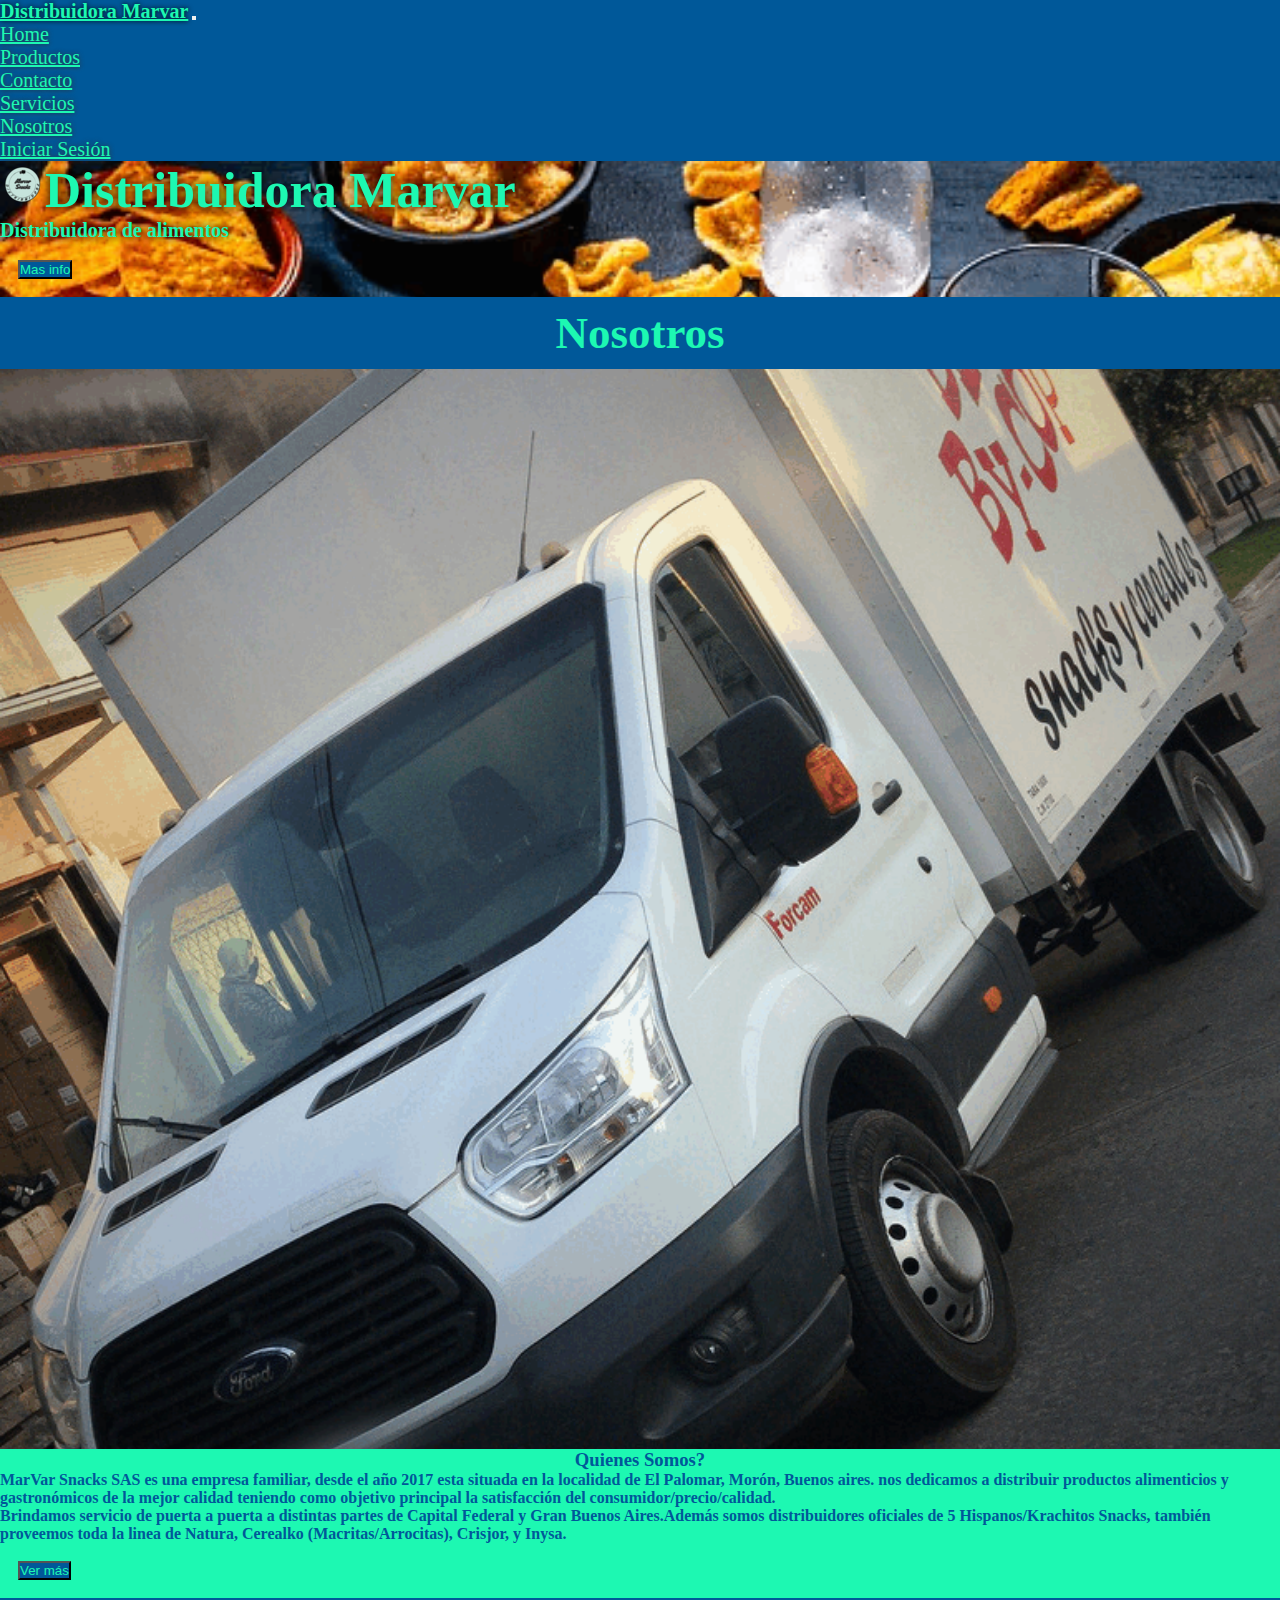
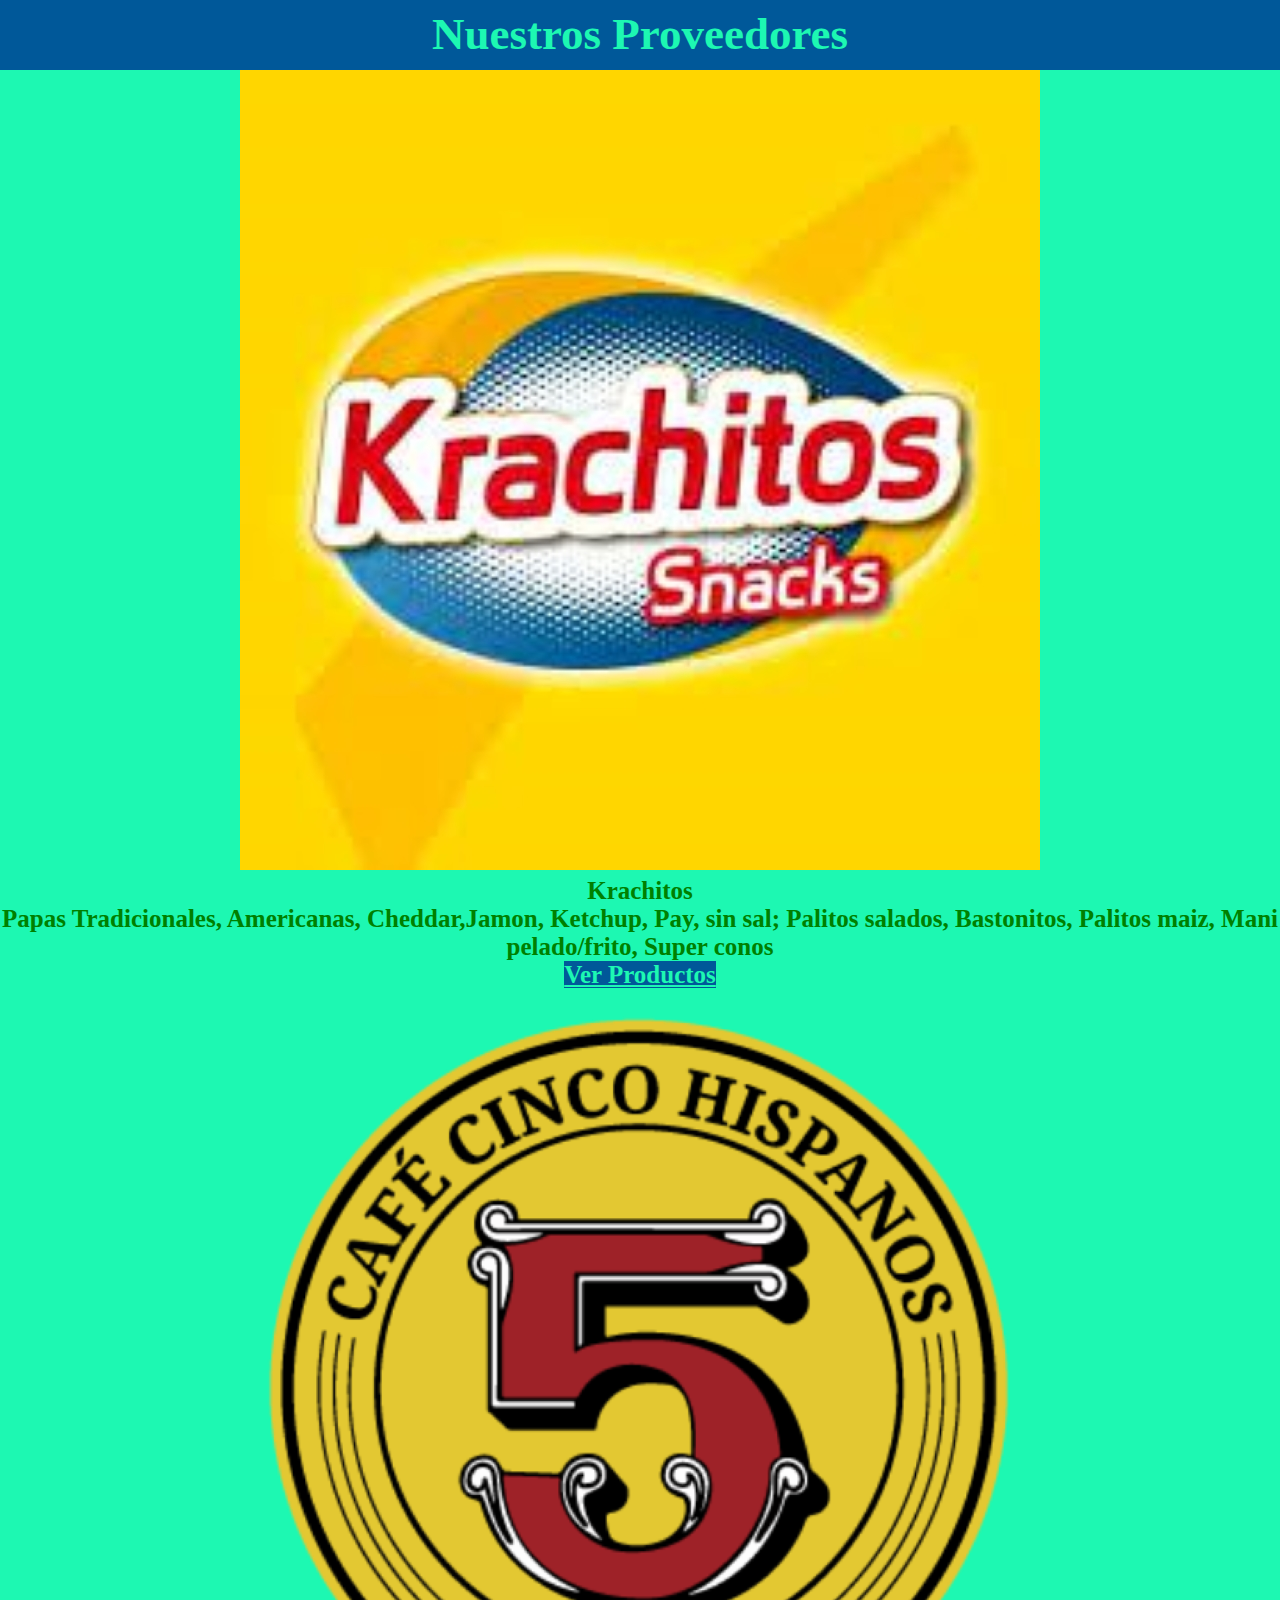
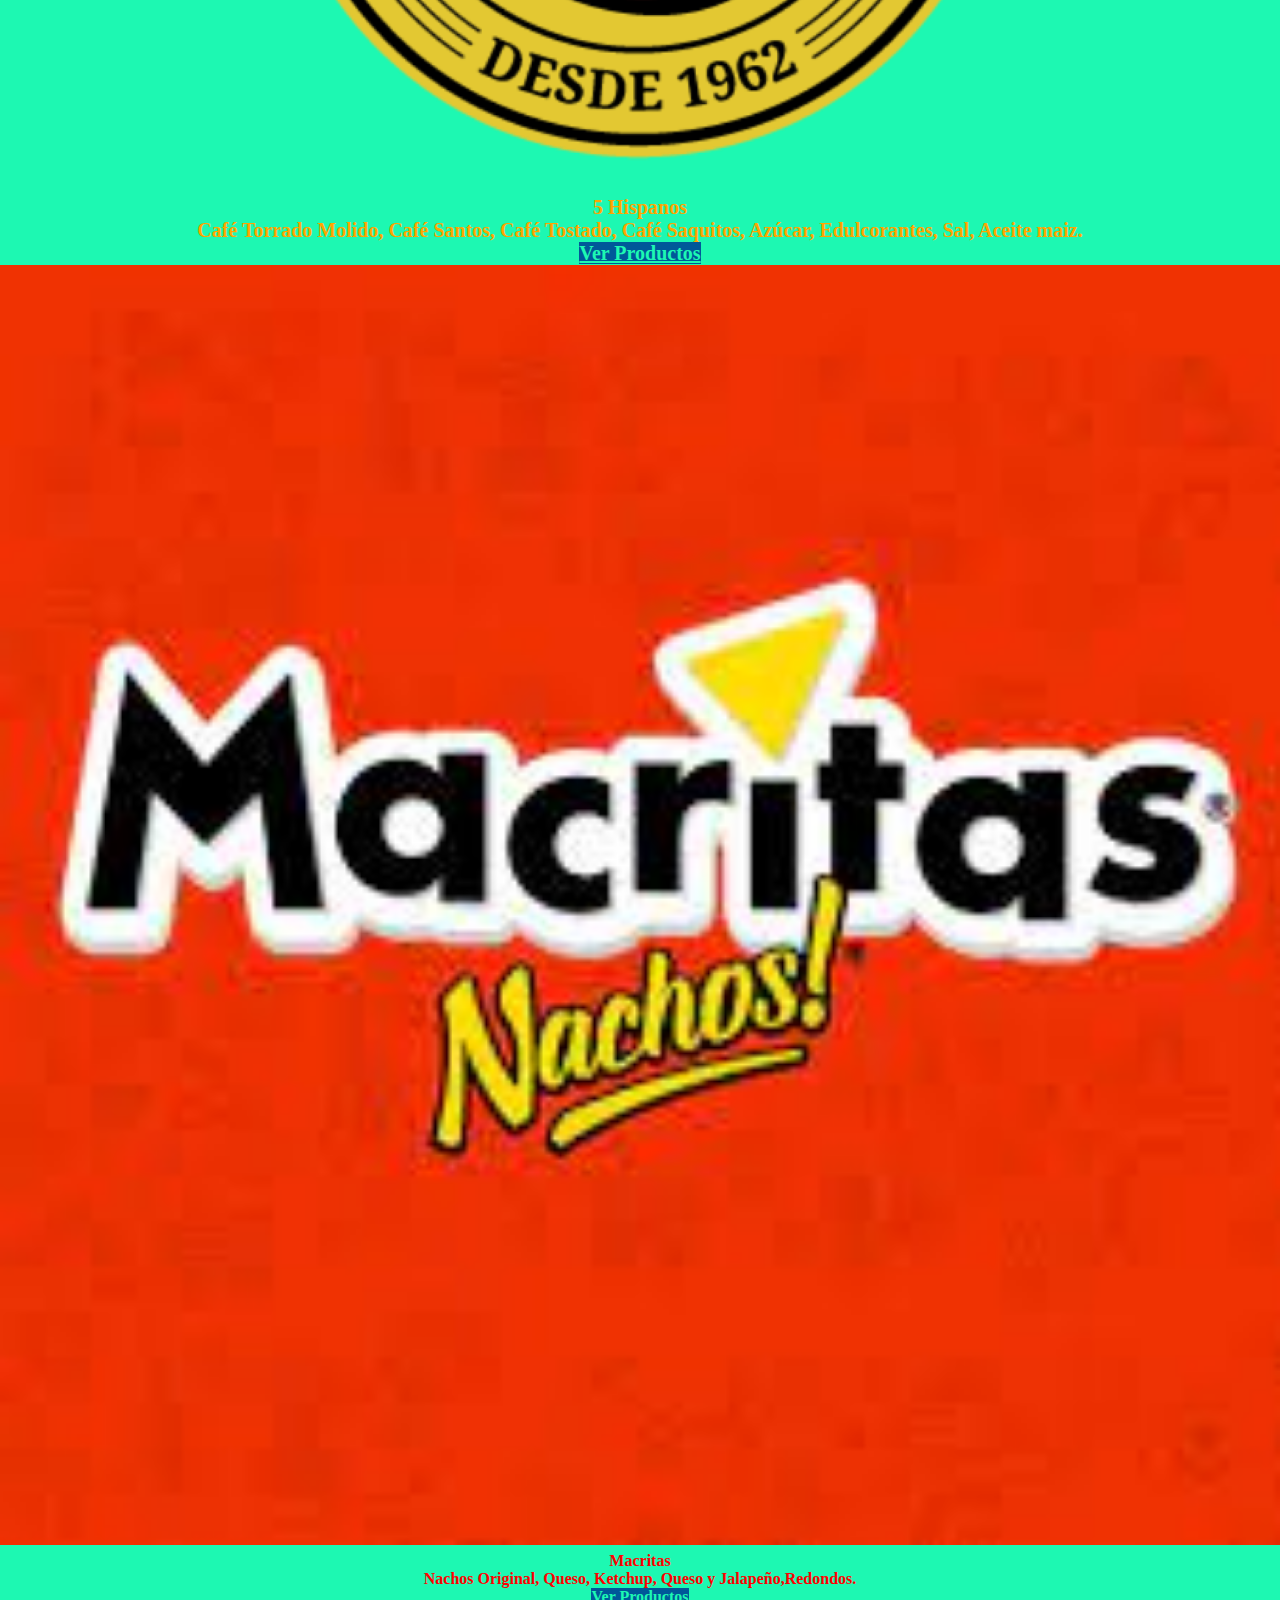
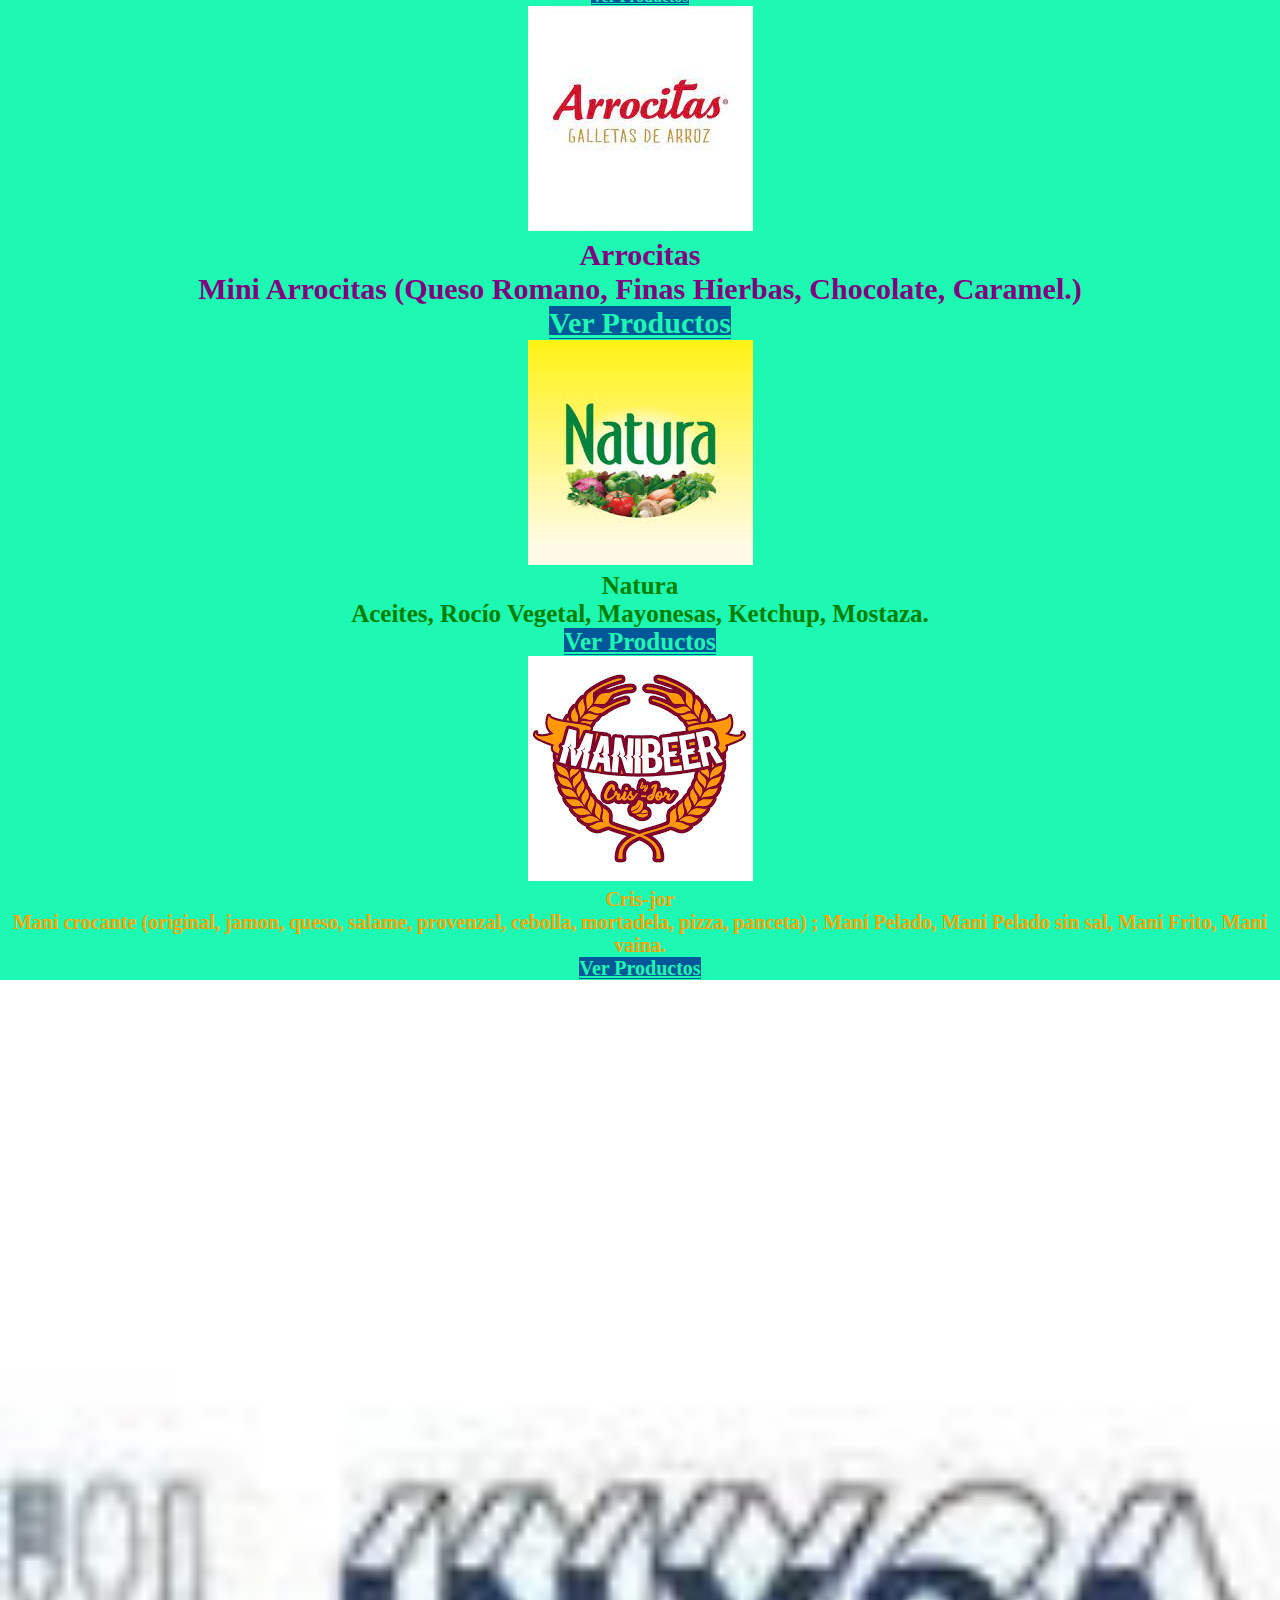
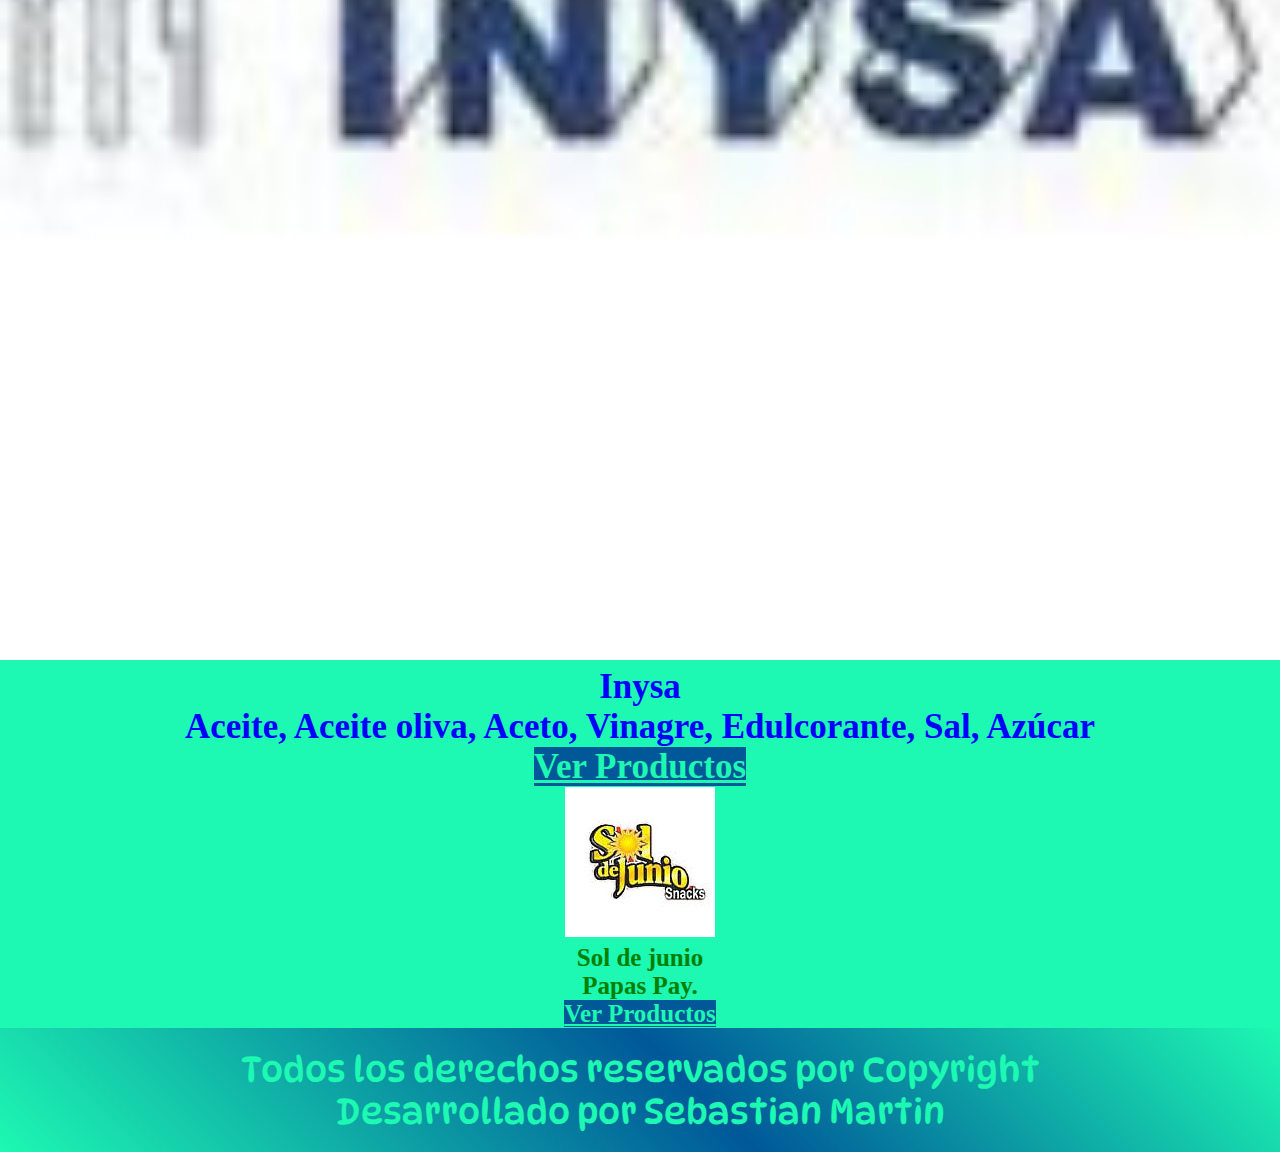
==== commit baacc175: "cree un map, extend, y agrege seo" ====
--- a/index.html
+++ b/index.html
@@ -5,6 +5,9 @@
     <meta charset="UTF-8" />
     <meta http-equiv="X-UA-Compatible" content="IE=edge" />
     <meta name="viewport" content="width=device-width, initial-scale=1.0" />
+    <meta name="description" content="Distribuidora de snacks y condimentos gastronómicos para clientes mayoristas y minoristas">
+    <meta name="keywords" content="krachitos, 5 hispanos, macritas, arrocitas, natura, crisjor, inysa, sol de junio">
+    <link rel="shortcut icon" href="../assets/img/logomarvarsnacks.png" type="image/x-icon">
     <link rel="stylesheet" href="https://cdnjs.cloudflare.com/ajax/libs/font-awesome/6.1.2/css/all.min.css"
         integrity="sha512-1sCRPdkRXhBV2PBLUdRb4tMg1w2YPf37qatUFeS7zlBy7jJI8Lf4VHwWfZZfpXtYSLy85pkm9GaYVYMfw5BC1A=="
         crossorigin="anonymous" referrerpolicy="no-referrer" />
@@ -13,40 +16,41 @@
     <link rel="stylesheet" href="./assets/style.css" />
     <title>MarvarSnacks</title>
 </head>
-
 <body>
-    <!-- navbar inicia -->
-    <nav class="navbar navbar-expand-md navbar-dark bgnav">
-        <!-- Brand -->
-        <a class="navbar-brand" href="#">Distribuidora Marvar</a>
-        <!-- Toggler/collapsibe Button -->
-        <button class="navbar-toggler" type="button" data-toggle="collapse" data-target="#collapsibleNavbar">
-            <span class="navbar-toggler-icon"></span>
-        </button>
-        <!-- Navbar links -->
-        <div class="collapse navbar-collapse" id="collapsibleNavbar">
-            <ul class="navbar-nav">
-                <li class="nav-item">
-                    <a class="nav-link" href="#">Home</a>
-                </li>
-                <li class="nav-item">
-                    <a class="nav-link" href="./pages/productos.html">Productos</a>
-                </li>
-                <li class="nav-item">
-                    <a class="nav-link" href="./pages/contacto.html">Contacto</a>
-                </li>
-                <li class="nav-item">
-                    <a class="nav-link" href="./pages/servicios.html">Servicios</a>
-                </li>
-                <li class="nav-item">
-                    <a class="nav-link" href="./pages/nosotros.html">Nosotros</a>
-                </li>
-                <li class="nav-item">
-                    <a class="nav-link" href="./pages/iniciarsesion.html">Iniciar Sesión</a>
-                </li>
-            </ul>
-        </div>
-    </nav>
+    <header>
+        <!-- navbar inicia -->
+        <nav class="navbar navbar-expand-md navbar-dark bgnav">
+            <!-- Brand -->
+            <a class="navbar-brand" href="#">Distribuidora Marvar</a>
+            <!-- Toggler/collapsibe Button -->
+            <button class="navbar-toggler" type="button" data-toggle="collapse" data-target="#collapsibleNavbar">
+                <span class="navbar-toggler-icon"></span>
+            </button>
+            <!-- Navbar links -->
+            <div class="collapse navbar-collapse" id="collapsibleNavbar">
+                <ul class="navbar-nav">
+                    <li class="nav-item">
+                        <a class="nav-link" href="#">Home</a>
+                    </li>
+                    <li class="nav-item">
+                        <a class="nav-link" href="./pages/productos.html">Productos</a>
+                    </li>
+                    <li class="nav-item">
+                        <a class="nav-link" href="./pages/contacto.html">Contacto</a>
+                    </li>
+                    <li class="nav-item">
+                        <a class="nav-link" href="./pages/servicios.html">Servicios</a>
+                    </li>
+                    <li class="nav-item">
+                        <a class="nav-link" href="./pages/nosotros.html">Nosotros</a>
+                    </li>
+                    <li class="nav-item">
+                        <a class="nav-link" href="./pages/iniciarsesion.html">Iniciar Sesión</a>
+                    </li>
+                </ul>
+            </div>
+        </nav>
+    </header>
     <!-- navbar fin -->
     <!-- jumbotron Inicia -->
     <div class="jumbotron">
@@ -56,112 +60,114 @@
     </div>
     <!-- jumbotron Fin -->
     <!--Nosotros Inicia -->
-    <h2>Nosotros</h2>
-    <section class="container-fluid">
-        <div class="row">
-            <aside class="col-sm-12 col-md-6 col-lg-6 al"></aside>
-            <aside class="col-sm-12 col-md-6 col-lg-6 ar">
-                <h3>Quienes Somos?</h3>
-                <p>MarVar Snacks SAS es una empresa familiar, desde el año 2017 esta situada en la localidad de El
-                    Palomar, Morón, Buenos aires. nos dedicamos a distribuir productos alimenticios y gastronómicos de
-                    la mejor calidad teniendo como objetivo principal la satisfacción del consumidor/precio/calidad.<br>
-                    Brindamos servicio de puerta a puerta a distintas partes de Capital Federal y Gran Buenos
-                    Aires.Además somos distribuidores oficiales de 5 Hispanos/Krachitos Snacks, también proveemos toda
-                    la linea de Natura, Cerealko (Macritas/Arrocitas), Crisjor, y Inysa.</p>
-                <button type="button" class="btn btn-primary">Ver más</button>
-            </aside>
-        </div>
-    </section>
-    <!--Nosotros Fin -->
-    <!-- Proovedores Inicia -->
-    <h2>Nuestros Proveedores</h2>
-    <section class="container-fluid">
-        <div class="row">
-            <!-- logo krachitos inicia-->
-            <div class="card col-sm-12 col-md-6 col-lg-3">
-                <img class="card-img-top" src="./assets/img/slices.krach.jpeg" alt="logo-krachitos">
-                <div class="card-body">
-                    <h4 class="card-title">Krachitos</h4>
-                    <p class="card-text">Papas Tradicionales, Americanas, Cheddar,Jamon, Ketchup, Pay, sin sal; Palitos salados, Bastonitos, Palitos maiz, Mani pelado/frito, Super conos</p>
-                    <a href="#" class="btn btn-primary">Ver Productos</a>
+    <main>
+        <h2>Nosotros</h2>
+        <section class="container-fluid">
+            <div class="row">
+                <aside class="col-sm-12 col-md-6 col-lg-6 al"></aside>
+                <aside class="col-sm-12 col-md-6 col-lg-6 ar">
+                    <h3>Quienes Somos?</h3>
+                    <p>MarVar Snacks SAS es una empresa familiar, desde el año 2017 esta situada en la localidad de El
+                        Palomar, Morón, Buenos aires. nos dedicamos a distribuir productos alimenticios y gastronómicos de
+                        la mejor calidad teniendo como objetivo principal la satisfacción del consumidor/precio/calidad.<br>
+                        Brindamos servicio de puerta a puerta a distintas partes de Capital Federal y Gran Buenos
+                        Aires.Además somos distribuidores oficiales de 5 Hispanos/Krachitos Snacks, también proveemos toda
+                        la linea de Natura, Cerealko (Macritas/Arrocitas), Crisjor, y Inysa.</p>
+                    <button type="button" class="btn btn-primary">Ver más</button>
+                </aside>
+            </div>
+        </section>
+        <!--Nosotros Fin -->
+        <!-- Proovedores Inicia -->
+        <h2>Nuestros Proveedores</h2>
+        <section class="container-fluid">
+            <div class="row text--30px">
+                <!-- logo krachitos inicia-->
+                <div class="card col-sm-12 col-md-6 col-lg-3">
+                    <img class="card-img-top" src="./assets/img/slices.krach.jpeg" alt="logo-krachitos">
+                    <div class="card-body text--25px">
+                        <h4 class="card-title">Krachitos</h4>
+                        <p class="card-text">Papas Tradicionales, Americanas, Cheddar,Jamon, Ketchup, Pay, sin sal; Palitos salados, Bastonitos, Palitos maiz, Mani pelado/frito, Super conos</p>
+                        <a href="#" class="btn btn-primary">Ver Productos</a>
+                    </div>
                 </div>
+                <!-- logo krachitos fin  -->
+                <!-- logo 5 Hispanos inicia-->
+                <div class="card col-sm-12 col-md-6 col-lg-3">
+                    <img class="card-img-top" src="./assets/img/slices.hisp.png" alt="logo-5hispanos">
+                    <div class="card-body text--20px">
+                        <h4 class="card-title">5 Hispanos</h4>
+                        <p class="card-text">Café Torrado Molido, Café Santos, Café Tostado, Café Saquitos, Azúcar,
+                            Edulcorantes, Sal, Aceite maiz.</p>
+                        <a href="#" class="btn btn-primary">Ver Productos</a>
+                    </div>
+                </div>
+                <!-- logo 5 Hispanos fin  -->
+                <!-- logo Macritas inicia-->
+                <div class="card col-sm-12 col-md-6 col-lg-3">
+                    <img class="card-img-top logos" src="./assets/img/slices.macritas.jpeg" alt="logo-macritas">
+                    <div class="card-body text--16px">
+                        <h4 class="card-title">Macritas</h4>
+                        <p class="card-text">Nachos Original, Queso, Ketchup, Queso y Jalapeño,Redondos.</p>
+                        <a href="#" class="btn btn-primary">Ver Productos</a>
+                    </div>
+                </div>
+                <!-- logo Macritas fin  -->
+                <!-- logo Arrocitas inicia-->
+                <div class="card col-sm-12 col-md-6 col-lg-3">
+                    <img class="card-img-top" src="./assets/img/logoarrocitas.jpeg" alt="logo-arrocitas">
+                    <div class="card-body text--30px">
+                        <h4 class="card-title">Arrocitas</h4>
+                        <p class="card-text">Mini Arrocitas (Queso Romano, Finas Hierbas, Chocolate, Caramel.)</p>
+                        <a href="#" class="btn btn-primary">Ver Productos</a>
+                    </div>
+                </div>
+                <!-- logo Arrocitas fin  -->
+                <!-- logo Natura inicia-->
+                <div class="card col-sm-12 col-md-6 col-lg-3">
+                    <img class="card-img-top" src="./assets/img/logonatura.jpg" alt="logo-natura">
+                    <div class="card-body text--25px">
+                        <h4 class="card-title">Natura</h4>
+                        <p class="card-text">Aceites, Rocío Vegetal, Mayonesas, Ketchup, Mostaza.</p>
+                        <a href="#" class="btn btn-primary">Ver Productos</a>
+                    </div>
+                </div>
+                <!-- logo Natura fin  -->
+                <!-- logo Crisjor inicia-->
+                <div class="card col-sm-12 col-md-6 col-lg-3">
+                    <img class="card-img-top" src="./assets/img/logocrisjor.jpeg" alt="logo-crisjor">
+                    <div class="card-body text--20px">
+                        <h4 class="card-title">Cris-jor</h4>
+                        <p class="card-text">Mani crocante (original, jamon, queso, salame, provenzal, cebolla, mortadela,
+                        pizza, panceta) ; Mani Pelado, Mani Pelado sin sal, Mani Frito, Mani vaina.</p>
+                        <a href="#" class="btn btn-primary">Ver Productos</a>
+                    </div>
+                </div>
+                <!-- logo Crisjor fin  -->
+                <!-- logo Inysa inicia-->
+                <div class="card col-sm-12 col-md-6 col-lg-3">
+                    <img class="card-img-top logos" src="./assets/img/logoinysa.jpg" alt="logo-inysa">
+                    <div class="card-body text--35px">
+                        <h4 class="card-title">Inysa</h4>
+                        <p class="card-text">Aceite, Aceite oliva, Aceto, Vinagre, Edulcorante, Sal, Azúcar</p>
+                        <a href="#" class="btn btn-primary">Ver Productos</a>
+                    </div>
+                </div>
+                <!-- logo Inysa fin  -->
+                <!-- logo Sol de junio inicia-->
+                <div class="card col-sm-12 col-md-6 col-lg-3">
+                    <img class="card-img-top" src="./assets/img/logosoljunio.jpeg" alt="logo-soldejunio">
+                    <div class="card-body text--25px">
+                        <h4 class="card-title">Sol de junio</h4>
+                        <p class="card-text">Papas Pay.</p>
+                        <a href="#" class="btn btn-primary">Ver Productos</a>
+                    </div>
+                </div>
+                <!-- logo Sol de junio fin  -->
             </div>
-            <!-- logo krachitos fin  -->
-            <!-- logo 5 Hispanos inicia-->
-            <div class="card col-sm-12 col-md-6 col-lg-3">
-                <img class="card-img-top" src="./assets/img/slices.hisp.png" alt="logo-5hispanos">
-                <div class="card-body">
-                    <h4 class="card-title">5 Hispanos</h4>
-                    <p class="card-text">Café Torrado Molido, Café Santos, Café Tostado, Café Saquitos, Azúcar,
-                        Edulcorantes, Sal, Aceite maiz, Sal.</p>
-                    <a href="#" class="btn btn-primary">Ver Productos</a>
-                </div>
-            </div>
-            <!-- logo 5 Hispanos fin  -->
-            <!-- logo Macritas inicia-->
-            <div class="card col-sm-12 col-md-6 col-lg-3">
-                <img class="card-img-top" src="./assets/img/slices.macritas.jpg" alt="logo-macritas">
-                <div class="card-body">
-                    <h4 class="card-title">Macritas</h4>
-                    <p class="card-text">Nachos Original, Queso, Ketchup, Queso y Jalapeño,Redondos.</p>
-                    <a href="#" class="btn btn-primary">Ver Productos</a>
-                </div>
-            </div>
-            <!-- logo Macritas fin  -->
-            <!-- logo Arrocitas inicia-->
-            <div class="card col-sm-12 col-md-6 col-lg-3">
-                <img class="card-img-top" src="./assets/img/logoarrocitas.jpeg" alt="logo-arrocitas">
-                <div class="card-body">
-                    <h4 class="card-title">Arrocitas</h4>
-                    <p class="card-text">Mini Arrocitas (Queso Romano, Finas Hierbas, Chocolate, Caramel.)</p>
-                    <a href="#" class="btn btn-primary">Ver Productos</a>
-                </div>
-            </div>
-            <!-- logo Arrocitas fin  -->
-            <!-- logo Natura inicia-->
-            <div class="card col-sm-12 col-md-6 col-lg-3">
-                <img class="card-img-top" src="./assets/img/logonatura.jpg" alt="logo-natura">
-                <div class="card-body">
-                    <h4 class="card-title">Natura</h4>
-                    <p class="card-text">Aceites, Rocío Vegetal, Mayonesas, Ketchup, Mostaza.</p>
-                    <a href="#" class="btn btn-primary">Ver Productos</a>
-                </div>
-            </div>
-            <!-- logo Natura fin  -->
-            <!-- logo Crisjor inicia-->
-            <div class="card col-sm-12 col-md-6 col-lg-3">
-                <img class="card-img-top" src="./assets/img/logocrisjor.jpeg" alt="logo-crisjor">
-                <div class="card-body">
-                    <h4 class="card-title">Cris-jor</h4>
-                    <p class="card-text">Mani crocante (original, jamon, queso, salame, provenzal, cebolla, mortadela,
-                    pizza, panceta) ; Mani Pelado, Mani Pelado sin sal, Mani Frito, Mani vaina.</p>
-                    <a href="#" class="btn btn-primary">Ver Productos</a>
-                </div>
-            </div>
-            <!-- logo Crisjor fin  -->
-            <!-- logo Inysa inicia-->
-            <div class="card col-sm-12 col-md-6 col-lg-3">
-                <img class="card-img-top" src="./assets/img/logoinysa.webp" alt="logo-inysa">
-                <div class="card-body">
-                    <h4 class="card-title">Inysa</h4>
-                    <p class="card-text">Aceite, Aceite oliva, Aceto, Vinagre, Edulcorante, Sal, Azúcar</p>
-                    <a href="#" class="btn btn-primary">Ver Productos</a>
-                </div>
-            </div>
-            <!-- logo Inysa fin  -->
-            <!-- logo Sol de junio inicia-->
-            <div class="card col-sm-12 col-md-6 col-lg-3">
-                <img class="card-img-top" src="./assets/img/logosoljunio.jpeg" alt="logo-soldejunio">
-                <div class="card-body">
-                    <h4 class="card-title">Sol de junio</h4>
-                    <p class="card-text">Papas Pay.</p>
-                    <a href="#" class="btn btn-primary">Ver Productos</a>
-                </div>
-            </div>
-            <!-- logo Sol de junio fin  -->
-        </div>
-    </section>
-    <!-- Proveedores Fin -->
+        </section>
+        <!-- Proveedores Fin -->
+    </main>
     <!-- footer inicia -->
     <footer>
         <div>
--- a/assets/style.css
+++ b/assets/style.css
@@ -23,20 +23,27 @@
 .nav-link {
   color: #1df8b2 !important;
   text-shadow: 0 0 5px #333;
-}
-
-.navbar-brand::before {
+  font-size: 20px;
+  font-weight: 500;
+}
+
+h1::before {
   content: url(./img/logomarvarsnacks.png);
 }
 
 .navbar-brand {
+  font-size: 20px;
   font-weight: bold;
   color: #1df8b2 !important;
   text-shadow: 0 0 5px #000;
 }
 
+.navbar-dark {
+  background-color: #005899;
+}
+
 .jumbotron {
-  background-image: url(./img/fondo2.jpg);
+  background-image: url(./img/fondo.png);
   background-size: cover;
   background-position: top;
   background-repeat: no-repeat;
@@ -50,7 +57,7 @@
   font-size: 50px;
 }
 .jumbotron p {
-  font-size: 30px;
+  font-size: 20px;
 }
 
 .btn-primary {
@@ -58,8 +65,7 @@
   margin: 2vh;
   color: #1df8b2;
 }
-
-.btn-primary:hover {
+.btn-primary .btn-primary:hover {
   background-color: #0066ff;
 }
 
@@ -67,7 +73,8 @@
   background-image: url(./img/camionmarvar.png);
   background-size: cover;
   background-position: center;
-  height: 100vh;
+  background-repeat: no-repeat;
+  height: 120vh;
   width: 100%;
 }
 
@@ -77,12 +84,9 @@
 }
 .ar h3 {
   text-align: center;
-  color: #005899;
-  font-size: 30px;
   font-weight: bold;
 }
 .ar p {
-  font-size: 20px;
   font-weight: bold;
 }
 .ar p::-moz-selection {
@@ -97,23 +101,17 @@
 .card {
   background-color: #1df8b2;
 }
-.card h4 {
-  color: #005899;
-  font-weight: bold;
-  font-size: 35px;
-}
-.card p {
-  color: #005899;
-  font-weight: bold;
-  font-size: 25px;
-}
-
-.card:hover {
+
+img:hover {
   transform: scale(1.1);
   transition: all 0.8s;
 }
 
-.alcon {
+.logos {
+  width: 100%;
+}
+
+.alcon, .alser {
   width: 100%;
   content: url(../assets/img/contacto.jpg);
   background-position: center;
@@ -121,34 +119,40 @@
   padding: 0;
 }
 
-.arcon {
+.arcon, .arser {
   text-align: center;
   color: #005899;
   font-weight: bold;
   font-size: 25px;
 }
 
+.form-is {
+  padding: 20%;
+}
+
 .form-group {
   color: #005899;
   font-weight: bold;
   font-size: 20px;
 }
 
-textarea {
-  width: 100%;
+.form-control {
+  width: 120%;
 }
 
 footer {
   background-color: #1df8b2;
   background-image: linear-gradient(225deg, #1df8b2 0%, #005899 46%, #1df8b2 100%);
   text-align: center;
-  color: #fff;
+  color: #1df8b2;
+  font-size: 35px;
   font-family: "DynaPuff", cursive;
   padding: 20px;
 }
 
 .redes {
-  font-size: 30px;
+  font-size: 45px;
+  font-weight: bold;
   letter-spacing: 6px;
 }
 
@@ -157,10 +161,74 @@
     grid-template-columns: 1fr;
   }
   .al {
-    width: 100%;
-    height: 50vh;
+    height: 70vh;
+    width: 100%;
+  }
+  .logos {
+    height: 100%;
+    width: 100%;
+  }
+  form {
+    padding: 10%;
+  }
+  .form-control {
+    width: 110%;
   }
   footer {
     grid-template-columns: 1fr;
   }
+}
+@media only screen and (min-widht: 992px) {
+  .al {
+    height: 80vh;
+    width: 100%;
+  }
+  form {
+    padding: 20%;
+  }
+  .form-control {
+    width: 110%;
+  }
+  textarea {
+    width: 100%;
+  }
+}
+.text--16px {
+  text-align: center;
+  font-size: 16px;
+  color: red;
+  font-weight: bold;
+}
+
+.text--20px {
+  text-align: center;
+  font-size: 20px;
+  color: orange;
+  font-weight: bold;
+}
+
+.text--25px {
+  text-align: center;
+  font-size: 25px;
+  color: green;
+  font-weight: bold;
+}
+
+.text--30px {
+  text-align: center;
+  font-size: 30px;
+  color: purple;
+  font-weight: bold;
+}
+
+.text--35px {
+  text-align: center;
+  font-size: 35px;
+  color: blue;
+  font-weight: bold;
+}
+
+.alser {
+  content: url(../assets/img/servicios.jpg);
+  height: 120vh;
 }/*# sourceMappingURL=style.css.map */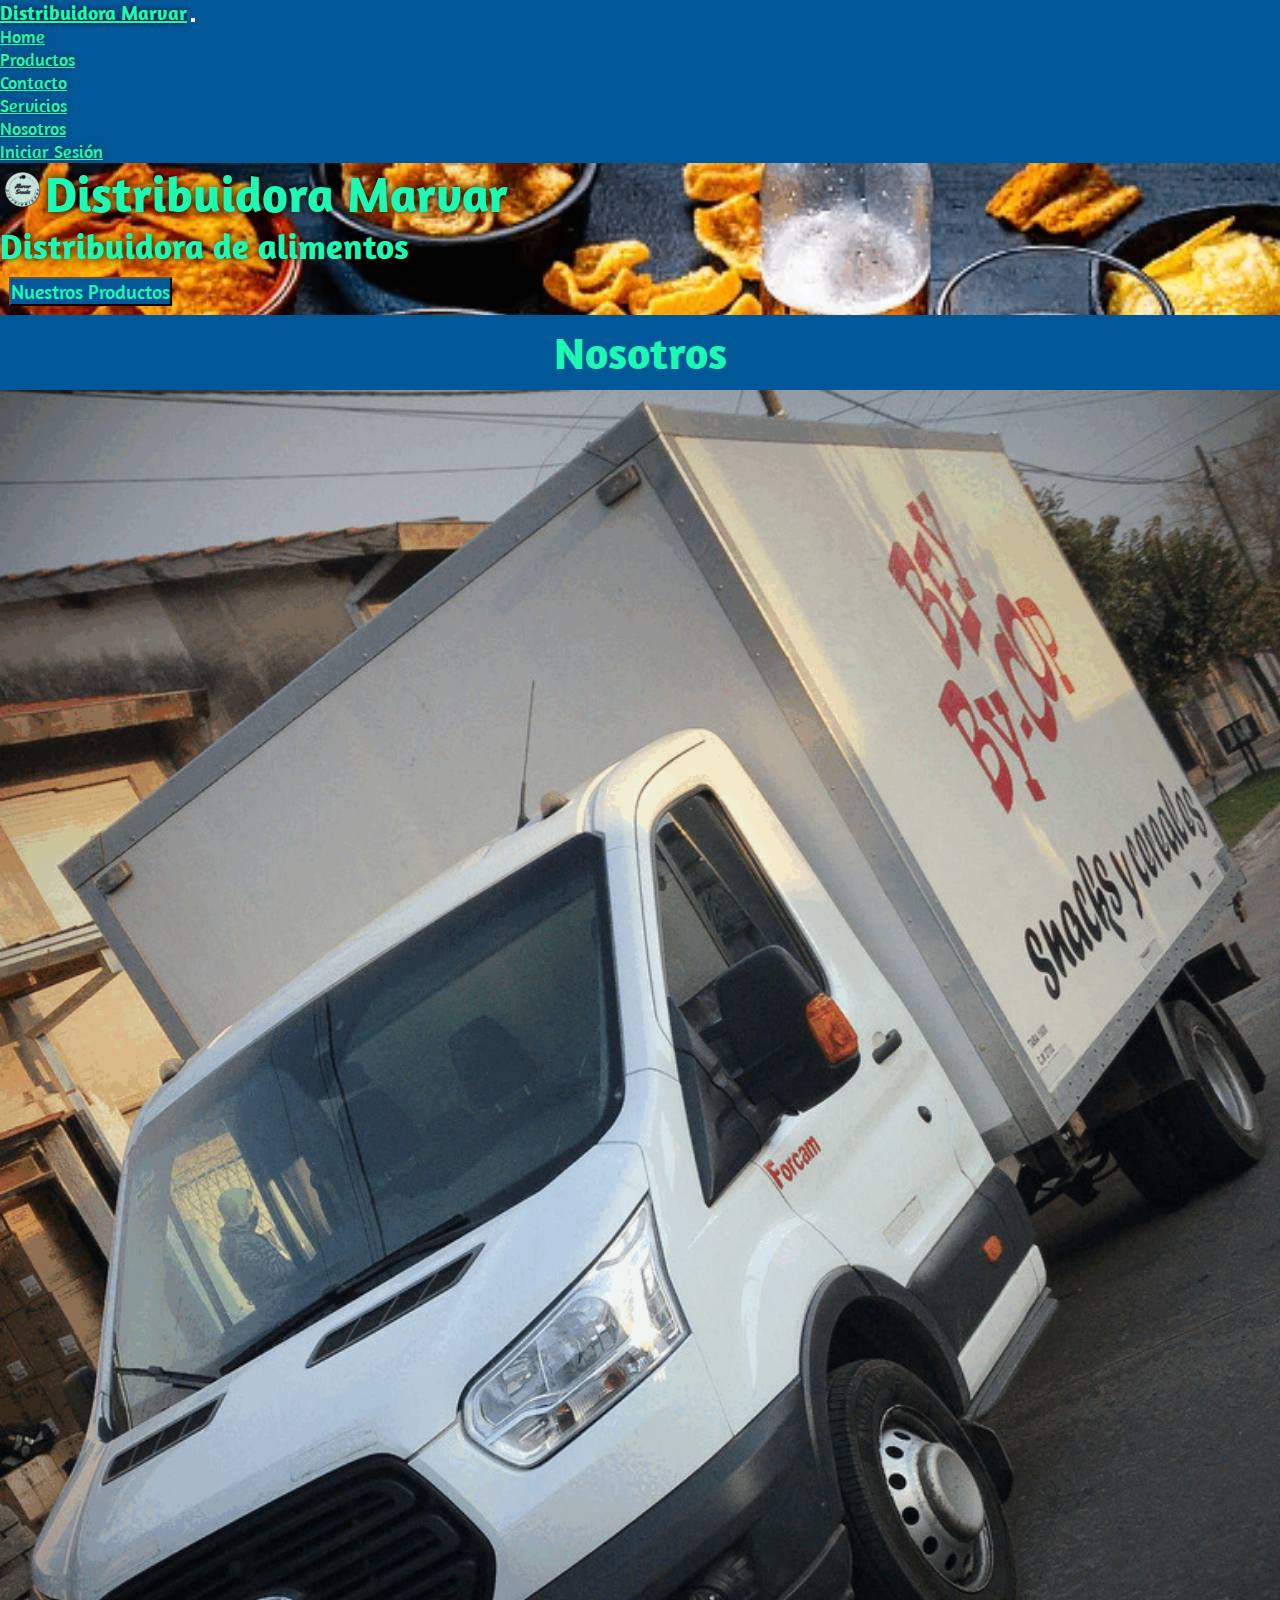
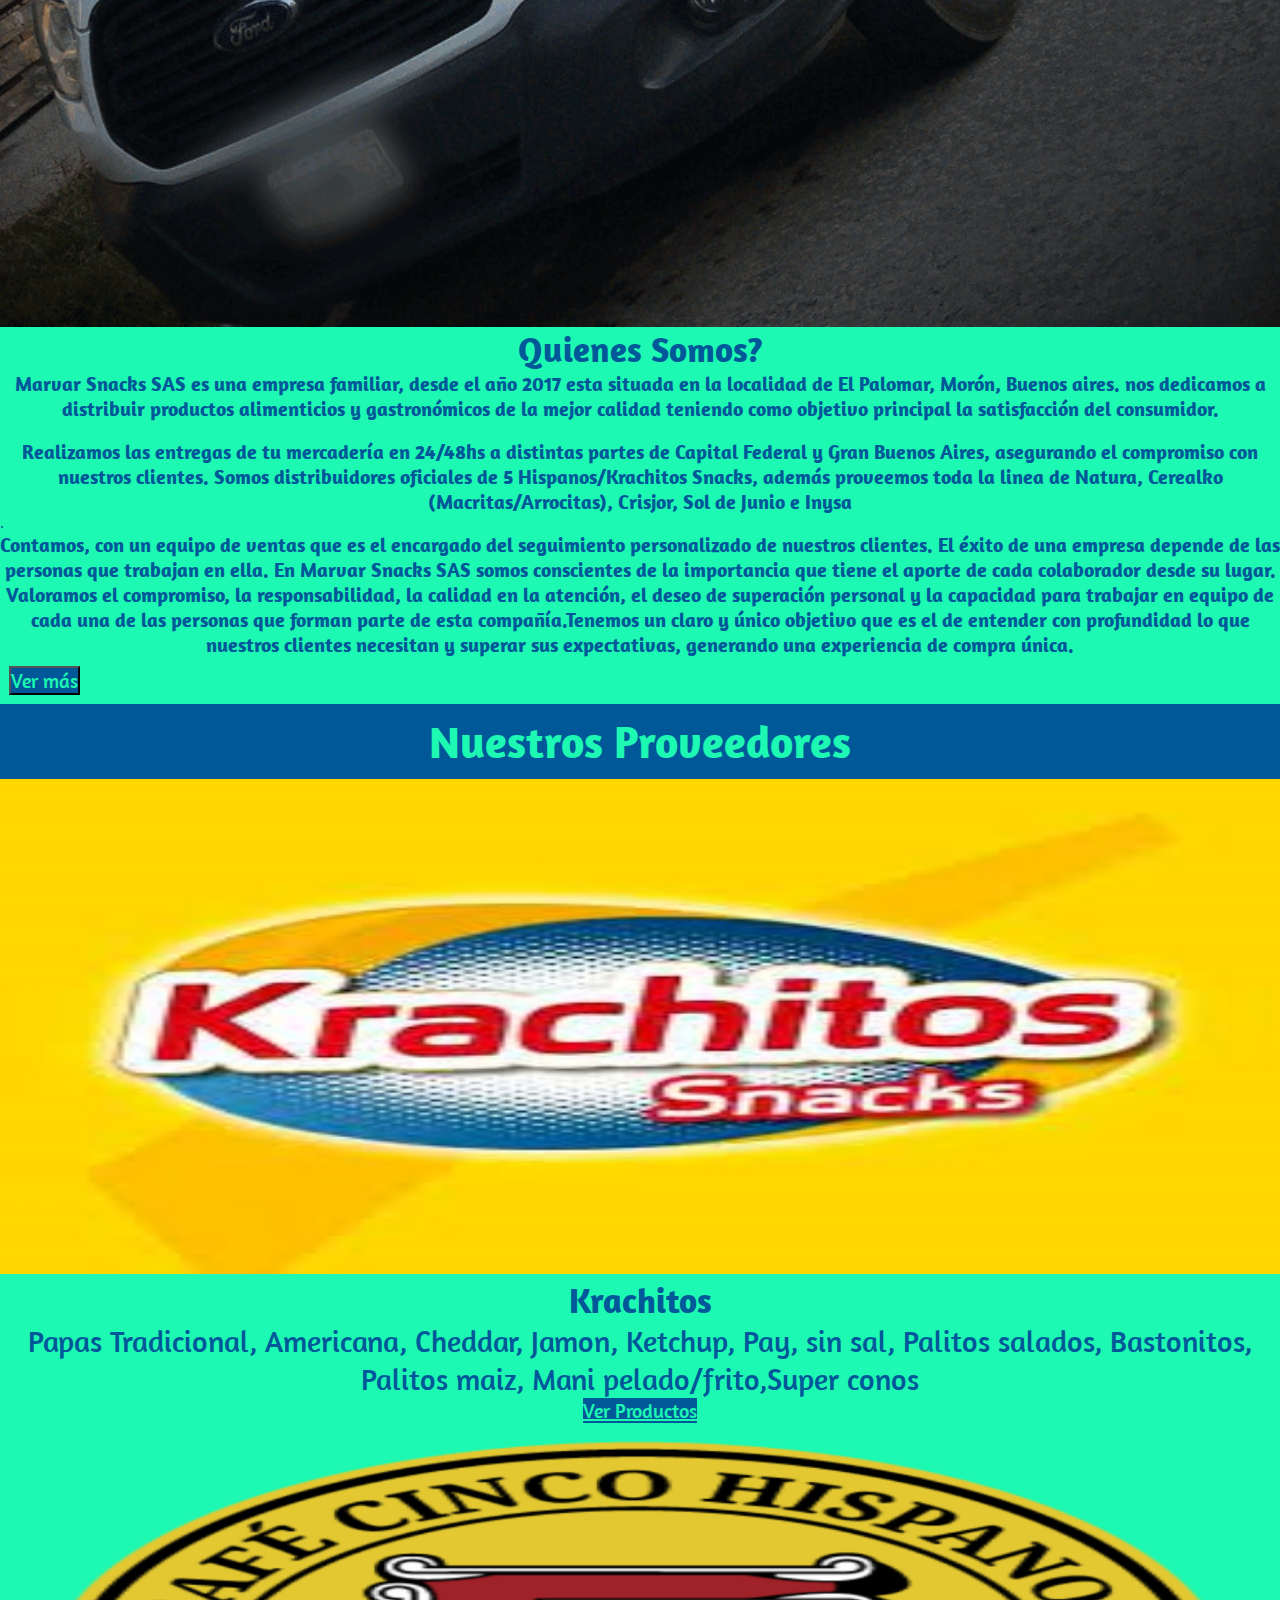
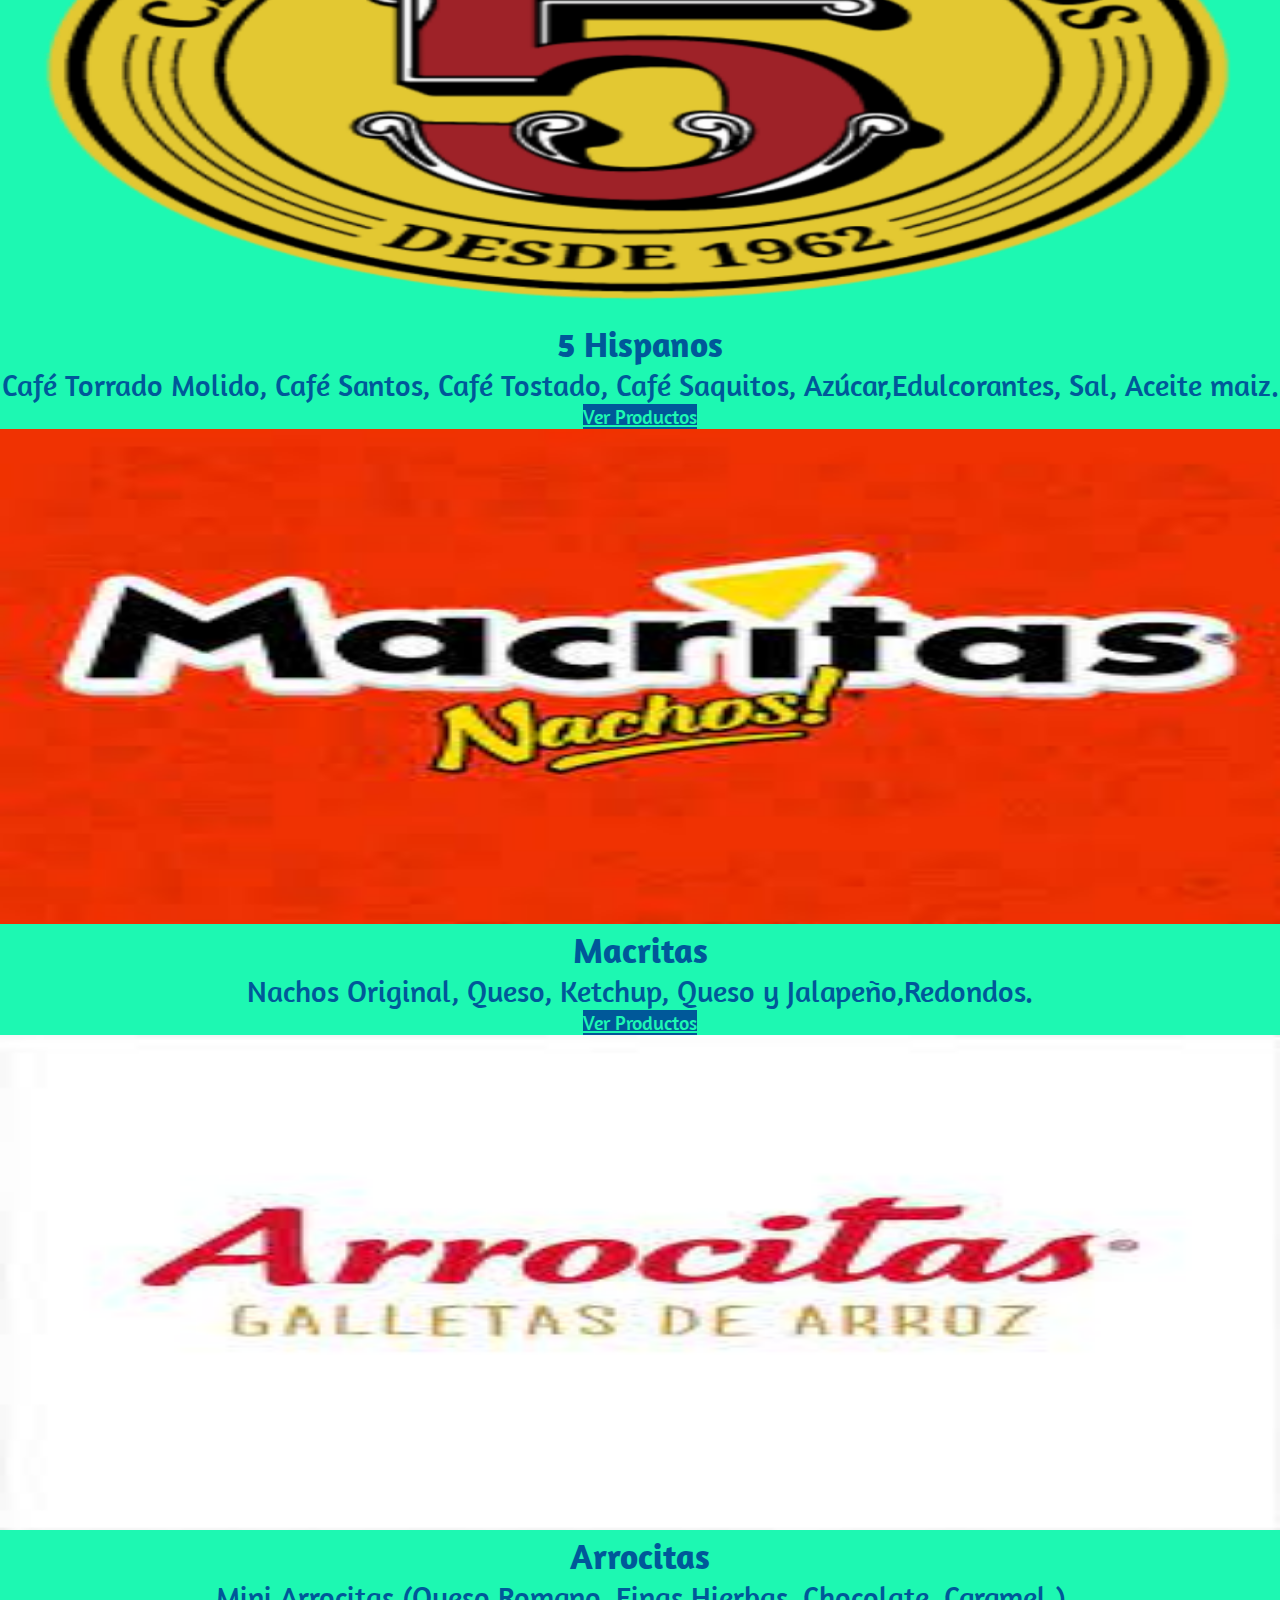
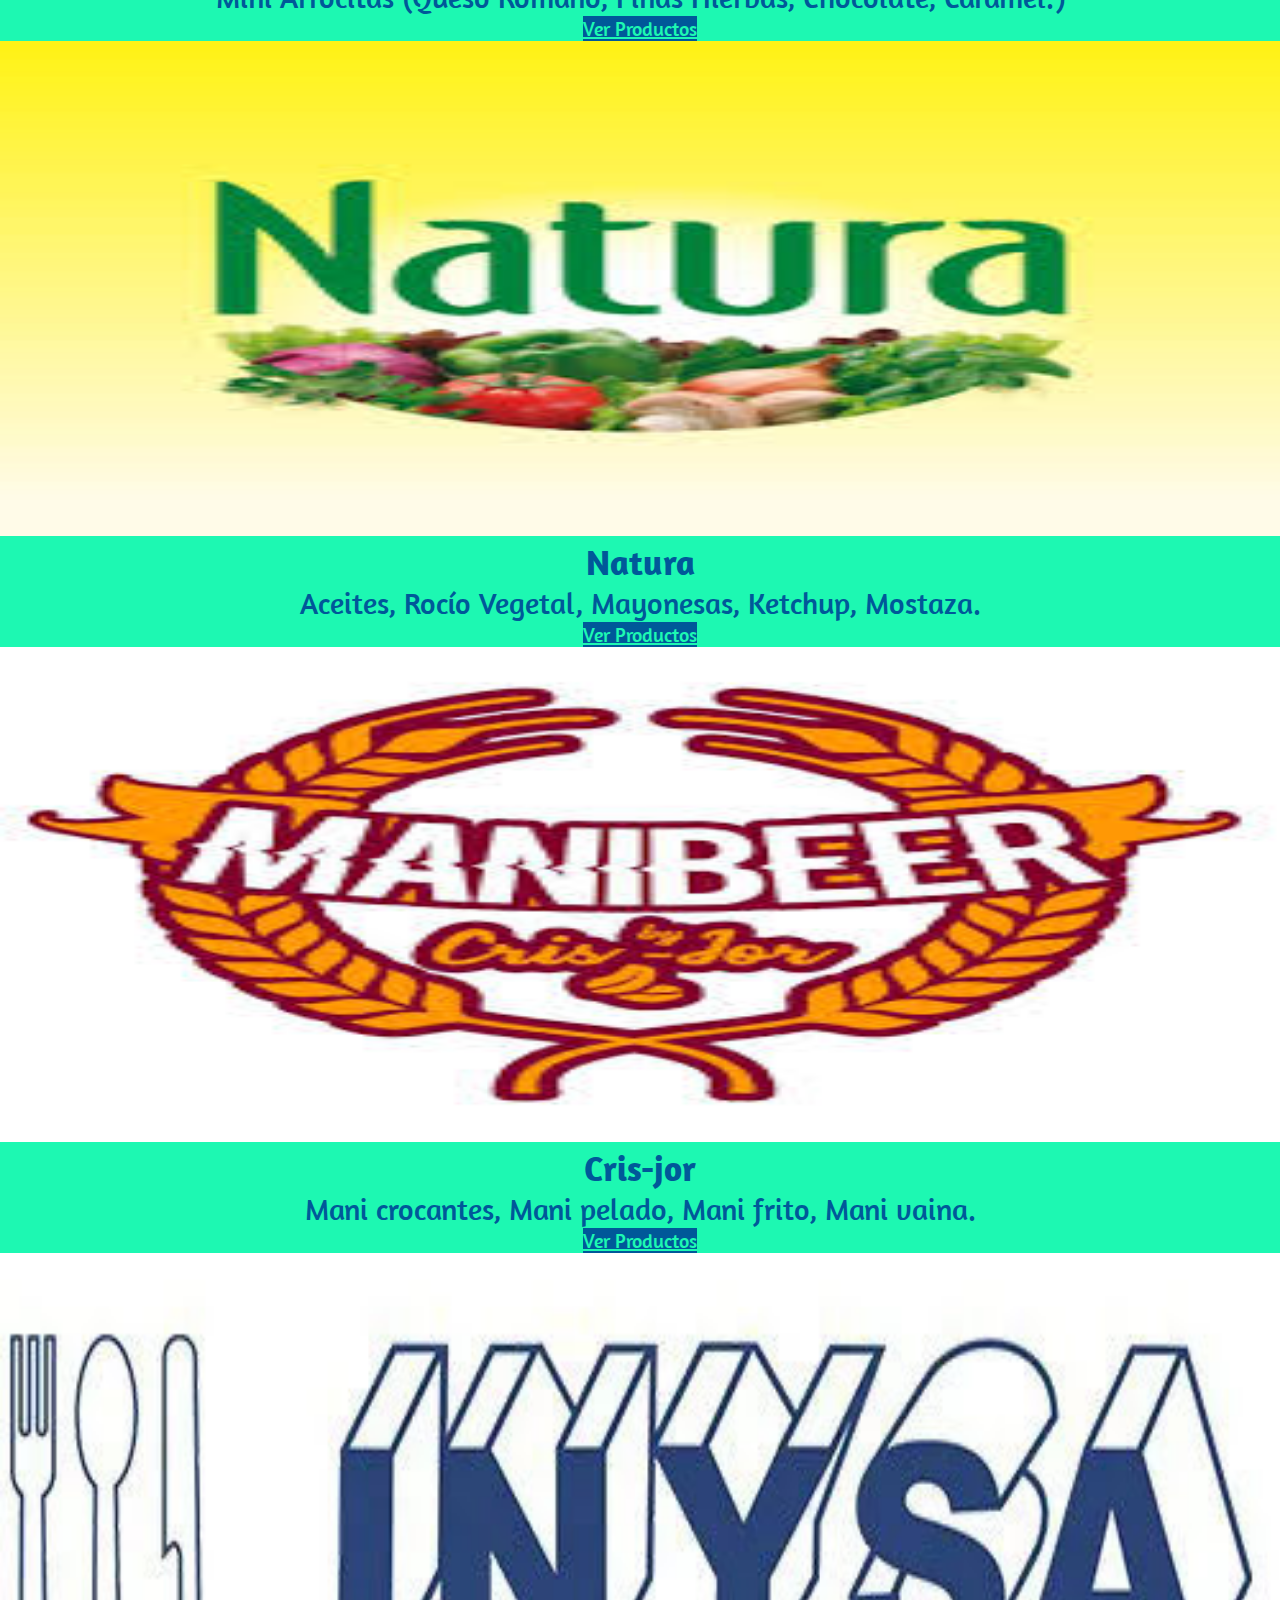
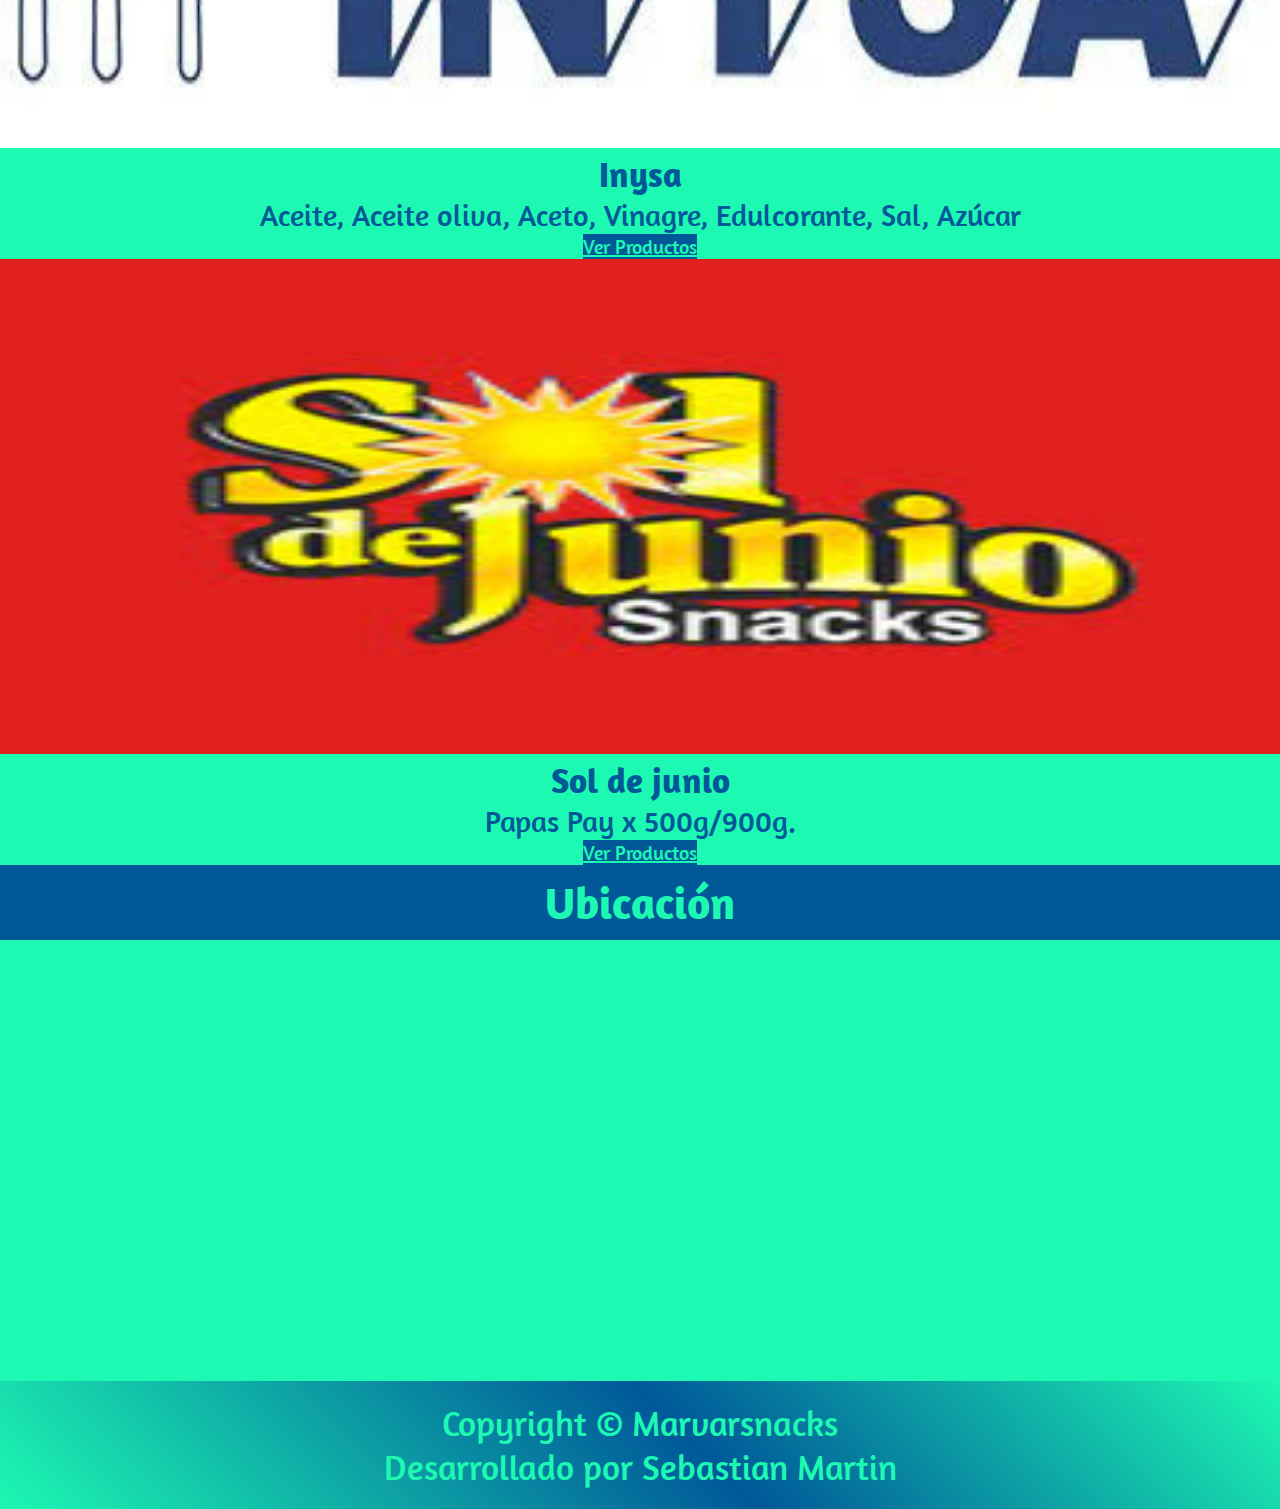
==== commit c96d5f70: "tercer entrega proyecto final" ====
--- a/index.html
+++ b/index.html
@@ -56,7 +56,7 @@
     <div class="jumbotron">
         <h1>Distribuidora Marvar</h1>
         <p>Distribuidora de alimentos</p>
-        <button type="button" class="btn btn-primary">Mas info</button>
+        <a href="./pages/productos.html"><button type="button" class="btn btn-primary">Nuestros Productos</button></a>
     </div>
     <!-- jumbotron Fin -->
     <!--Nosotros Inicia -->
@@ -64,15 +64,14 @@
         <h2>Nosotros</h2>
         <section class="container-fluid">
             <div class="row">
-                <aside class="col-sm-12 col-md-6 col-lg-6 al"></aside>
-                <aside class="col-sm-12 col-md-6 col-lg-6 ar">
+                <aside class="col-sm-12 col-md-12 col-lg-6 col-xl-6 al">
+                </aside>
+                <aside class="col-sm-12 col-md-12 col-lg-6 col-xl-6 ar">
                     <h3>Quienes Somos?</h3>
-                    <p>MarVar Snacks SAS es una empresa familiar, desde el año 2017 esta situada en la localidad de El
-                        Palomar, Morón, Buenos aires. nos dedicamos a distribuir productos alimenticios y gastronómicos de
-                        la mejor calidad teniendo como objetivo principal la satisfacción del consumidor/precio/calidad.<br>
-                        Brindamos servicio de puerta a puerta a distintas partes de Capital Federal y Gran Buenos
-                        Aires.Además somos distribuidores oficiales de 5 Hispanos/Krachitos Snacks, también proveemos toda
-                        la linea de Natura, Cerealko (Macritas/Arrocitas), Crisjor, y Inysa.</p>
+                    <p>Marvar Snacks SAS es una empresa familiar, desde el año 2017 esta situada en la localidad de El Palomar, Morón, Buenos aires. nos dedicamos a distribuir productos alimenticios y gastronómicos de la mejor calidad teniendo como objetivo principal la satisfacción del consumidor.</p>
+                    <br>
+                    <p> Realizamos las entregas de tu mercadería en 24/48hs a distintas partes de Capital Federal y Gran Buenos Aires, asegurando el compromiso con nuestros clientes. Somos distribuidores oficiales de 5 Hispanos/Krachitos Snacks, además proveemos toda la linea de Natura, Cerealko (Macritas/Arrocitas), Crisjor, Sol de Junio e Inysa</p>.
+                    <p>Contamos, con un equipo de ventas que es el encargado del seguimiento personalizado de nuestros clientes. El éxito de una empresa depende de las personas que trabajan en ella. En Marvar Snacks SAS somos conscientes de la importancia que tiene el aporte de cada colaborador desde su lugar. Valoramos el compromiso, la responsabilidad, la calidad en la atención, el deseo de superación personal y la capacidad para trabajar en equipo de cada una de las personas que forman parte de esta compañía.Tenemos un claro y único objetivo que es el de entender con profundidad lo que nuestros clientes necesitan y superar sus expectativas, generando una experiencia de compra única.</p> 
                     <button type="button" class="btn btn-primary">Ver más</button>
                 </aside>
             </div>
@@ -84,22 +83,21 @@
             <div class="row text--30px">
                 <!-- logo krachitos inicia-->
                 <div class="card col-sm-12 col-md-6 col-lg-3">
-                    <img class="card-img-top" src="./assets/img/slices.krach.jpeg" alt="logo-krachitos">
+                    <img class="card-img-top logos" src="./assets/img/slices.krach.jpeg" alt="logo-krachitos">
                     <div class="card-body text--25px">
                         <h4 class="card-title">Krachitos</h4>
-                        <p class="card-text">Papas Tradicionales, Americanas, Cheddar,Jamon, Ketchup, Pay, sin sal; Palitos salados, Bastonitos, Palitos maiz, Mani pelado/frito, Super conos</p>
-                        <a href="#" class="btn btn-primary">Ver Productos</a>
+                        <p class="card-text">Papas Tradicional, Americana, Cheddar, Jamon, Ketchup, Pay, sin sal, Palitos salados, Bastonitos, Palitos maiz, Mani pelado/frito,Super conos</p>
+                        <a href="./pages/productos.html" class="btn btn-primary">Ver Productos</a>
                     </div>
                 </div>
                 <!-- logo krachitos fin  -->
                 <!-- logo 5 Hispanos inicia-->
                 <div class="card col-sm-12 col-md-6 col-lg-3">
-                    <img class="card-img-top" src="./assets/img/slices.hisp.png" alt="logo-5hispanos">
+                    <img class="card-img-top logos" src="./assets/img/slices.hisp.png" alt="logo-5hispanos">
                     <div class="card-body text--20px">
                         <h4 class="card-title">5 Hispanos</h4>
-                        <p class="card-text">Café Torrado Molido, Café Santos, Café Tostado, Café Saquitos, Azúcar,
-                            Edulcorantes, Sal, Aceite maiz.</p>
-                        <a href="#" class="btn btn-primary">Ver Productos</a>
+                        <p class="card-text">Café Torrado Molido, Café Santos, Café Tostado, Café Saquitos, Azúcar,Edulcorantes, Sal, Aceite maiz.</p>
+                        <a href="./pages/productos.html" class="btn btn-primary">Ver Productos</a>
                     </div>
                 </div>
                 <!-- logo 5 Hispanos fin  -->
@@ -109,38 +107,37 @@
                     <div class="card-body text--16px">
                         <h4 class="card-title">Macritas</h4>
                         <p class="card-text">Nachos Original, Queso, Ketchup, Queso y Jalapeño,Redondos.</p>
-                        <a href="#" class="btn btn-primary">Ver Productos</a>
+                        <a href="./pages/productos.html" class="btn btn-primary">Ver Productos</a>
                     </div>
                 </div>
                 <!-- logo Macritas fin  -->
                 <!-- logo Arrocitas inicia-->
                 <div class="card col-sm-12 col-md-6 col-lg-3">
-                    <img class="card-img-top" src="./assets/img/logoarrocitas.jpeg" alt="logo-arrocitas">
+                    <img class="card-img-top logos" src="./assets/img/logoarrocitas.jpeg" alt="logo-arrocitas">
                     <div class="card-body text--30px">
                         <h4 class="card-title">Arrocitas</h4>
                         <p class="card-text">Mini Arrocitas (Queso Romano, Finas Hierbas, Chocolate, Caramel.)</p>
-                        <a href="#" class="btn btn-primary">Ver Productos</a>
+                        <a href="./pages/productos.html" class="btn btn-primary">Ver Productos</a>
                     </div>
                 </div>
                 <!-- logo Arrocitas fin  -->
                 <!-- logo Natura inicia-->
                 <div class="card col-sm-12 col-md-6 col-lg-3">
-                    <img class="card-img-top" src="./assets/img/logonatura.jpg" alt="logo-natura">
+                    <img class="card-img-top logos" src="./assets/img/logonatura.jpg" alt="logo-natura">
                     <div class="card-body text--25px">
                         <h4 class="card-title">Natura</h4>
                         <p class="card-text">Aceites, Rocío Vegetal, Mayonesas, Ketchup, Mostaza.</p>
-                        <a href="#" class="btn btn-primary">Ver Productos</a>
+                        <a href="./pages/productos.html" class="btn btn-primary">Ver Productos</a>
                     </div>
                 </div>
                 <!-- logo Natura fin  -->
                 <!-- logo Crisjor inicia-->
                 <div class="card col-sm-12 col-md-6 col-lg-3">
-                    <img class="card-img-top" src="./assets/img/logocrisjor.jpeg" alt="logo-crisjor">
+                    <img class="card-img-top logos" src="./assets/img/logocrisjor.jpeg" alt="logo-crisjor">
                     <div class="card-body text--20px">
                         <h4 class="card-title">Cris-jor</h4>
-                        <p class="card-text">Mani crocante (original, jamon, queso, salame, provenzal, cebolla, mortadela,
-                        pizza, panceta) ; Mani Pelado, Mani Pelado sin sal, Mani Frito, Mani vaina.</p>
-                        <a href="#" class="btn btn-primary">Ver Productos</a>
+                        <p class="card-text">Mani crocantes, Mani pelado, Mani frito, Mani vaina.</p>
+                        <a href="./pages/productos.html" class="btn btn-primary">Ver Productos</a>
                     </div>
                 </div>
                 <!-- logo Crisjor fin  -->
@@ -150,38 +147,43 @@
                     <div class="card-body text--35px">
                         <h4 class="card-title">Inysa</h4>
                         <p class="card-text">Aceite, Aceite oliva, Aceto, Vinagre, Edulcorante, Sal, Azúcar</p>
-                        <a href="#" class="btn btn-primary">Ver Productos</a>
+                        <a href="./pages/productos.html" class="btn btn-primary">Ver Productos</a>
                     </div>
                 </div>
                 <!-- logo Inysa fin  -->
                 <!-- logo Sol de junio inicia-->
                 <div class="card col-sm-12 col-md-6 col-lg-3">
-                    <img class="card-img-top" src="./assets/img/logosoljunio.jpeg" alt="logo-soldejunio">
+                    <img class="card-img-top logos" src="./assets/img/soldejunio.jpg" alt="logo-soldejunio">
                     <div class="card-body text--25px">
                         <h4 class="card-title">Sol de junio</h4>
-                        <p class="card-text">Papas Pay.</p>
-                        <a href="#" class="btn btn-primary">Ver Productos</a>
+                        <p class="card-text">Papas Pay x 500g/900g.</p>
+                        <a href="./pages/productos.html" class="btn btn-primary">Ver Productos</a>
                     </div>
                 </div>
                 <!-- logo Sol de junio fin  -->
             </div>
         </section>
         <!-- Proveedores Fin -->
+        <!-- Mi ubicacion inicia  -->
+        <h2>Ubicación</h2>
+        <section class="ubicacion">
+            <iframe class="map" src="https://www.google.com/maps/embed?pb=!1m18!1m12!1m3!1d13133.443813985972!2d-58.5997256113362!3d-34.62031768881205!2m3!1f0!2f0!3f0!3m2!1i1024!2i768!4f13.1!3m3!1m2!1s0x95bcb86650d714ff%3A0xcc48dd44aa8abb3c!2sBulnes%20903%2C%20El%20Palomar%2C%20Provincia%20de%20Buenos%20Aires!5e0!3m2!1ses-419!2sar!4v1662505551470!5m2!1ses-419!2sar" style="border:0;" allowfullscreen="" loading="lazy" referrerpolicy="no-referrer-when-downgrade"></iframe>
+        </section>
+        <!-- Mi ubicacion fin  -->
     </main>
     <!-- footer inicia -->
     <footer>
         <div>
-            <p>Todos los derechos reservados por Copyright</p>
+            <p>Copyright © Marvarsnacks </p>
             <p>Desarrollado por Sebastian Martin</p>
             <div class="redes">
                 <i class="fa-brands fa-facebook"></i>
                 <i class="fa-brands fa-instagram"></i>
-                <i class="fa-brands fa-whatsapp"></i>
+                <a href="https://api.whatsapp.com/send?phone=1130739567"><i class="fa-brands fa-whatsapp"></i></a>
             </div>         
         </div>
     </footer>
     <!-- footer fin -->
-    </div>
     <script src="https://cdn.jsdelivr.net/npm/jquery@3.5.1/dist/jquery.slim.min.js"
         integrity="sha384-DfXdz2htPH0lsSSs5nCTpuj/zy4C+OGpamoFVy38MVBnE+IbbVYUew+OrCXaRkfj" crossorigin="anonymous">
     </script>
--- a/assets/style.css
+++ b/assets/style.css
@@ -1,4 +1,5 @@
 @import url("https://fonts.googleapis.com/css2?family=DynaPuff:wght@500&display=swap");
+@import url("https://fonts.googleapis.com/css2?family=Amaranth&family=Baloo+Bhaijaan+2:wght@500&display=swap");
 * {
   margin: 0;
   padding: 0;
@@ -12,6 +13,7 @@
   text-align: center;
   color: #1df8b2;
   font-size: 45px;
+  font-family: "Amaranth", sans-serif;
   padding: 10px;
   margin: 0;
 }
@@ -23,8 +25,9 @@
 .nav-link {
   color: #1df8b2 !important;
   text-shadow: 0 0 5px #333;
-  font-size: 20px;
+  font-size: 18px;
   font-weight: 500;
+  font-family: "Amaranth", sans-serif;
 }
 
 h1::before {
@@ -34,6 +37,7 @@
 .navbar-brand {
   font-size: 20px;
   font-weight: bold;
+  font-family: "Amaranth", sans-serif;
   color: #1df8b2 !important;
   text-shadow: 0 0 5px #000;
 }
@@ -55,89 +59,165 @@
 }
 .jumbotron h1 {
   font-size: 50px;
+  font-family: "Amaranth", sans-serif;
 }
 .jumbotron p {
-  font-size: 20px;
+  font-size: 35px;
+  font-family: "Amaranth", sans-serif;
 }
 
 .btn-primary {
   background-color: #005899;
-  margin: 2vh;
-  color: #1df8b2;
+  margin: 1vh;
+  color: #1df8b2;
+  font-size: 20px;
+  font-family: "Amaranth", sans-serif;
 }
 .btn-primary .btn-primary:hover {
   background-color: #0066ff;
 }
 
 .al {
-  background-image: url(./img/camionmarvar.png);
+  padding: 0%;
+  content: url(../assets/img/camionmarvar.png);
   background-size: cover;
   background-position: center;
   background-repeat: no-repeat;
-  height: 120vh;
-  width: 100%;
+  width: 100%;
+  height: 100%;
 }
 
 .ar {
   color: #005899;
-  font-weight: 600;
 }
 .ar h3 {
   text-align: center;
-  font-weight: bold;
+  color: #005899;
+  font-size: 35px;
+  font-weight: bold;
+  font-family: "Amaranth", sans-serif;
 }
 .ar p {
-  font-weight: bold;
+  font-size: 20px;
+  font-weight: bold;
+  text-align: center;
+  font-family: "Amaranth", sans-serif;
 }
 .ar p::-moz-selection {
   color: #005899;
-  background-color: #1df8b2;
+  background-color: #fff;
 }
 .ar p::selection {
   color: #005899;
-  background-color: #1df8b2;
+  background-color: #fff;
 }
 
 .card {
   background-color: #1df8b2;
-}
-
-img:hover {
+  margin: 0%;
+  padding: 0%;
+  text-align: center;
+}
+.card h4 {
+  color: #005899;
+  font-weight: 700;
+  font-size: 35px;
+  text-align: center;
+  font-family: "Amaranth", sans-serif;
+}
+.card p {
+  color: #005899;
+  font-weight: 500;
+  font-size: 30px;
+  text-align: center;
+  font-family: "Amaranth", sans-serif;
+}
+.card .foto {
+  height: 70%;
+  width: 100%;
+}
+.card .natura {
+  height: 80vh;
+  width: 55%;
+  display: flex;
+  align-self: center;
+}
+.card img:hover {
   transform: scale(1.1);
   transition: all 0.8s;
 }
-
-.logos {
-  width: 100%;
-}
-
-.alcon, .alser {
-  width: 100%;
+.card .logos {
+  height: 55vh;
+  width: 100%;
+}
+
+.alcon {
+  padding: 0%;
   content: url(../assets/img/contacto.jpg);
+  width: 100%;
   background-position: center;
   background-size: cover;
-  padding: 0;
 }
 
 .arcon, .arser {
-  text-align: center;
-  color: #005899;
-  font-weight: bold;
-  font-size: 25px;
+  color: #005899;
+  font-weight: bold;
+  font-size: 30px;
+}
+.arcon h3, .arser h3 {
+  text-align: center;
+  font-family: "Amaranth", sans-serif;
+  font-weight: bold;
+  font-size: 35px;
+}
+.arcon p, .arser p {
+  text-align: center;
+  font-family: "Amaranth", sans-serif;
+  font-size: 30px;
+}
+
+.form-contacto {
+  margin: 50px;
+  font-size: 20px;
+}
+.form-contacto .form-control {
+  width: 100%;
+}
+.form-contacto textarea {
+  width: 100%;
+}
+
+.ubicacion {
+  margin: -0.5%;
+}
+
+.map {
+  width: 100%;
+  height: 50vh;
+  margin: 0%;
+}
+
+.alser {
+  padding: 0%;
+  content: url(./img/servicios.jpg);
+  width: 100%;
+  background-position: center;
+  background-size: cover;
 }
 
 .form-is {
-  padding: 20%;
+  padding: 10%;
 }
 
 .form-group {
   color: #005899;
   font-weight: bold;
-  font-size: 20px;
+  font-family: "Amaranth", sans-serif;
+  font-size: 30px;
 }
 
 .form-control {
-  width: 120%;
+  width: 80%;
 }
 
 footer {
@@ -146,7 +226,7 @@
   text-align: center;
   color: #1df8b2;
   font-size: 35px;
-  font-family: "DynaPuff", cursive;
+  font-family: "Amaranth", sans-serif;
   padding: 20px;
 }
 
@@ -155,15 +235,17 @@
   font-weight: bold;
   letter-spacing: 6px;
 }
-
-@media only screen and (min-widht: 320px) {
+.redes a {
+  color: #1df8b2;
+}
+.redes a:hover {
+  color: #0008ff;
+}
+
+@media only screen and (max-widht: 320px) {
   body {
     grid-template-columns: 1fr;
   }
-  .al {
-    height: 70vh;
-    width: 100%;
-  }
   .logos {
     height: 100%;
     width: 100%;
@@ -171,64 +253,60 @@
   form {
     padding: 10%;
   }
-  .form-control {
-    width: 110%;
+  textarea {
+    width: 100%;
   }
   footer {
     grid-template-columns: 1fr;
   }
 }
+@media only screen and (min-widht: 576px) {
+  .al {
+    width: 60vh;
+  }
+  textarea {
+    width: 50%;
+  }
+}
+@media only screen and (max-widht: 768px) {
+  .nav-link {
+    display: flex;
+    flex-direction: column;
+  }
+  .al {
+    width: 40vh;
+  }
+  textarea {
+    width: 50%;
+  }
+}
 @media only screen and (min-widht: 992px) {
-  .al {
-    height: 80vh;
-    width: 100%;
+  .al img {
+    height: 115vh !important;
+    width: 100%;
+  }
+  .card img {
+    width: 100%;
+    height: 40vh;
   }
   form {
     padding: 20%;
   }
   .form-control {
-    width: 110%;
+    width: 70%;
   }
   textarea {
     width: 100%;
   }
 }
-.text--16px {
-  text-align: center;
-  font-size: 16px;
-  color: red;
-  font-weight: bold;
-}
-
-.text--20px {
-  text-align: center;
-  font-size: 20px;
-  color: orange;
-  font-weight: bold;
-}
-
-.text--25px {
-  text-align: center;
-  font-size: 25px;
-  color: green;
-  font-weight: bold;
-}
-
-.text--30px {
-  text-align: center;
-  font-size: 30px;
-  color: purple;
-  font-weight: bold;
-}
-
-.text--35px {
-  text-align: center;
-  font-size: 35px;
-  color: blue;
-  font-weight: bold;
-}
-
-.alser {
-  content: url(../assets/img/servicios.jpg);
-  height: 120vh;
+@media only screen and (max-widht: 1200px) {
+  .al {
+    height: 100%;
+  }
+  .alcon {
+    height: 100%;
+  }
+  .text-cont {
+    width: 10%;
+  }
 }/*# sourceMappingURL=style.css.map */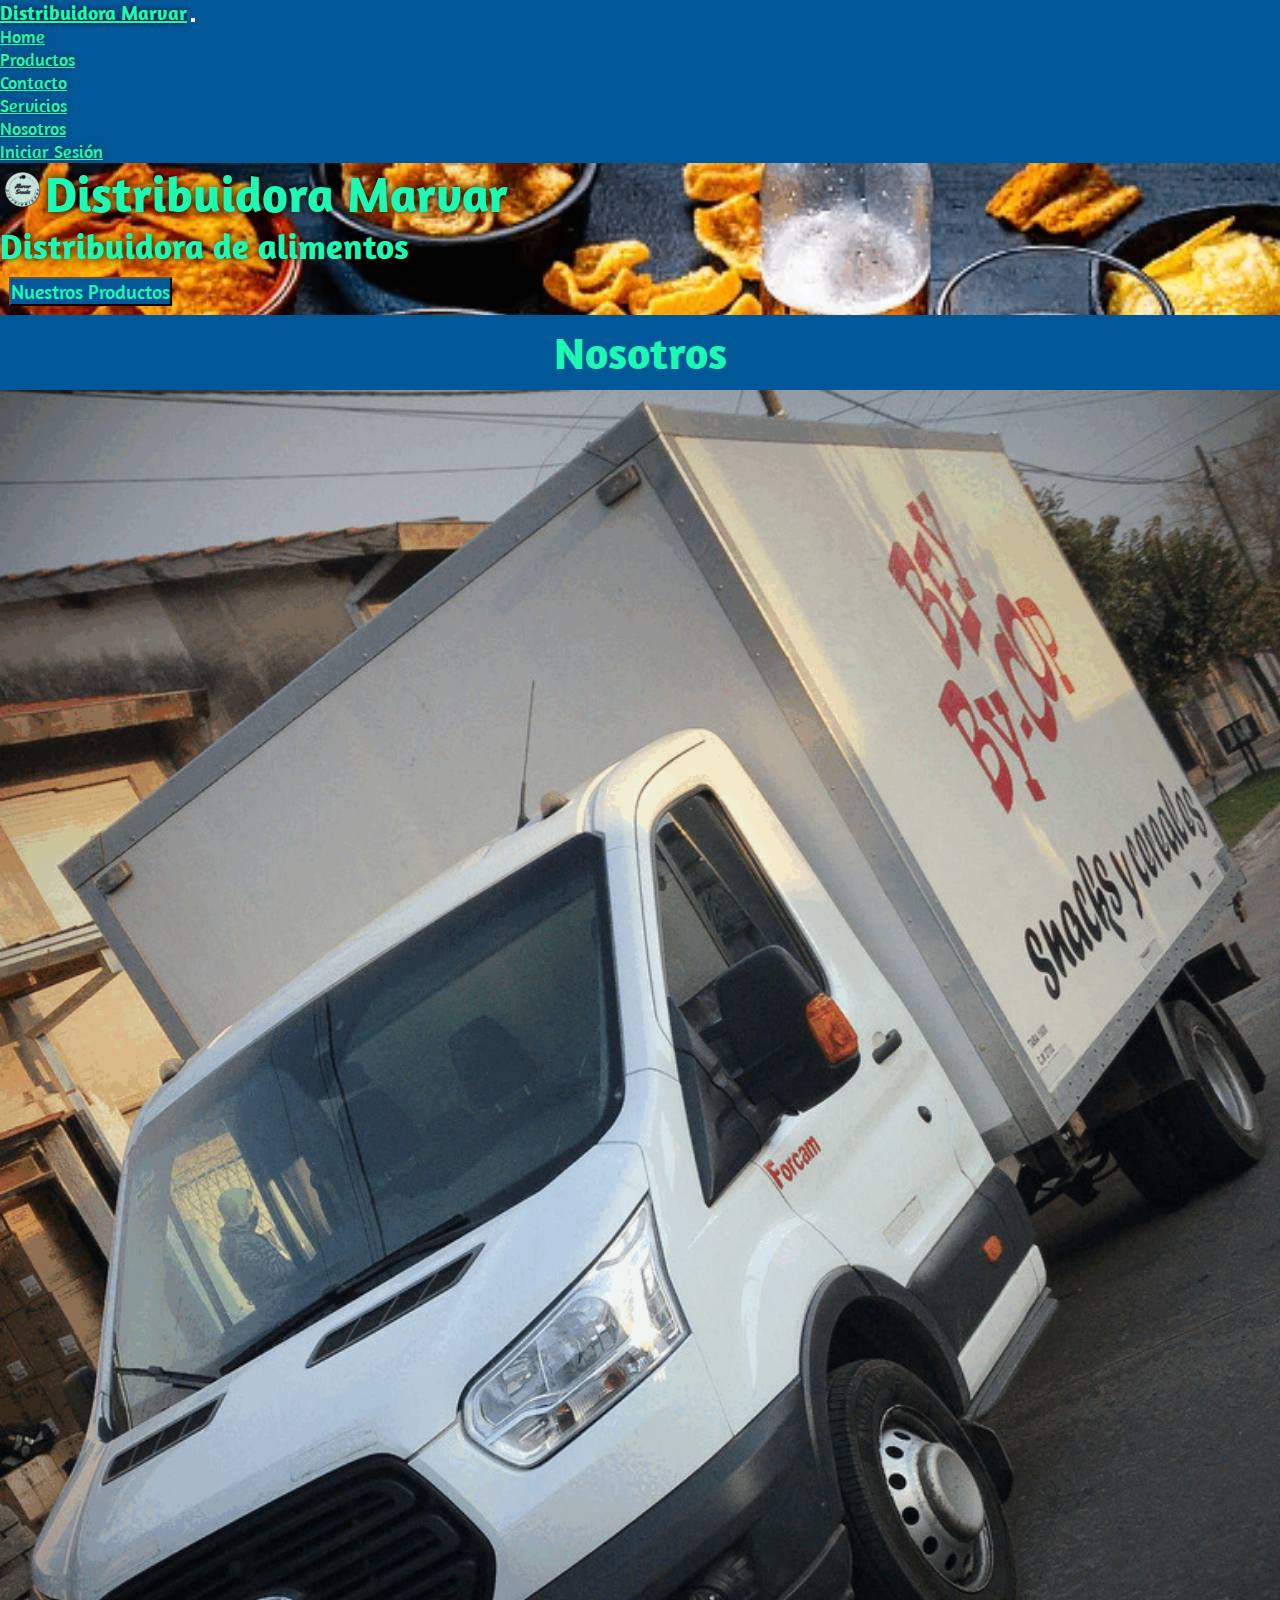
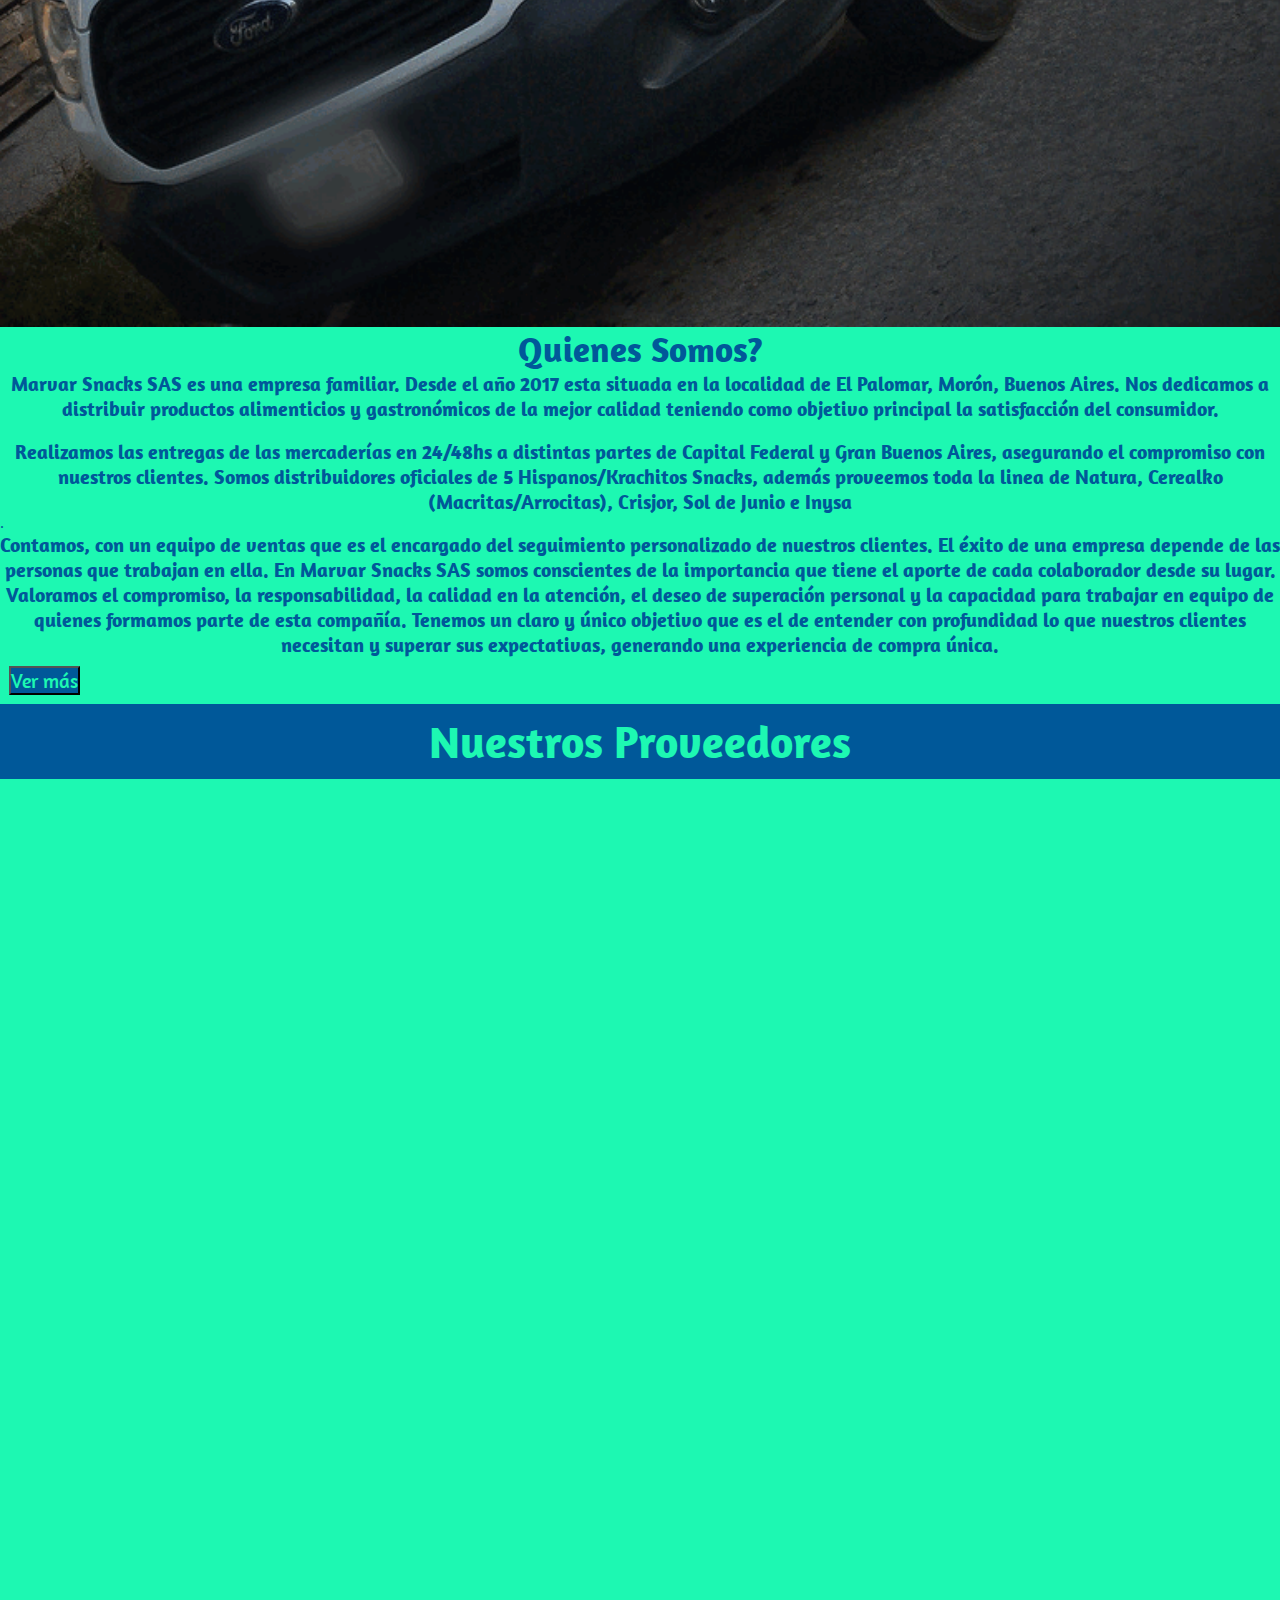
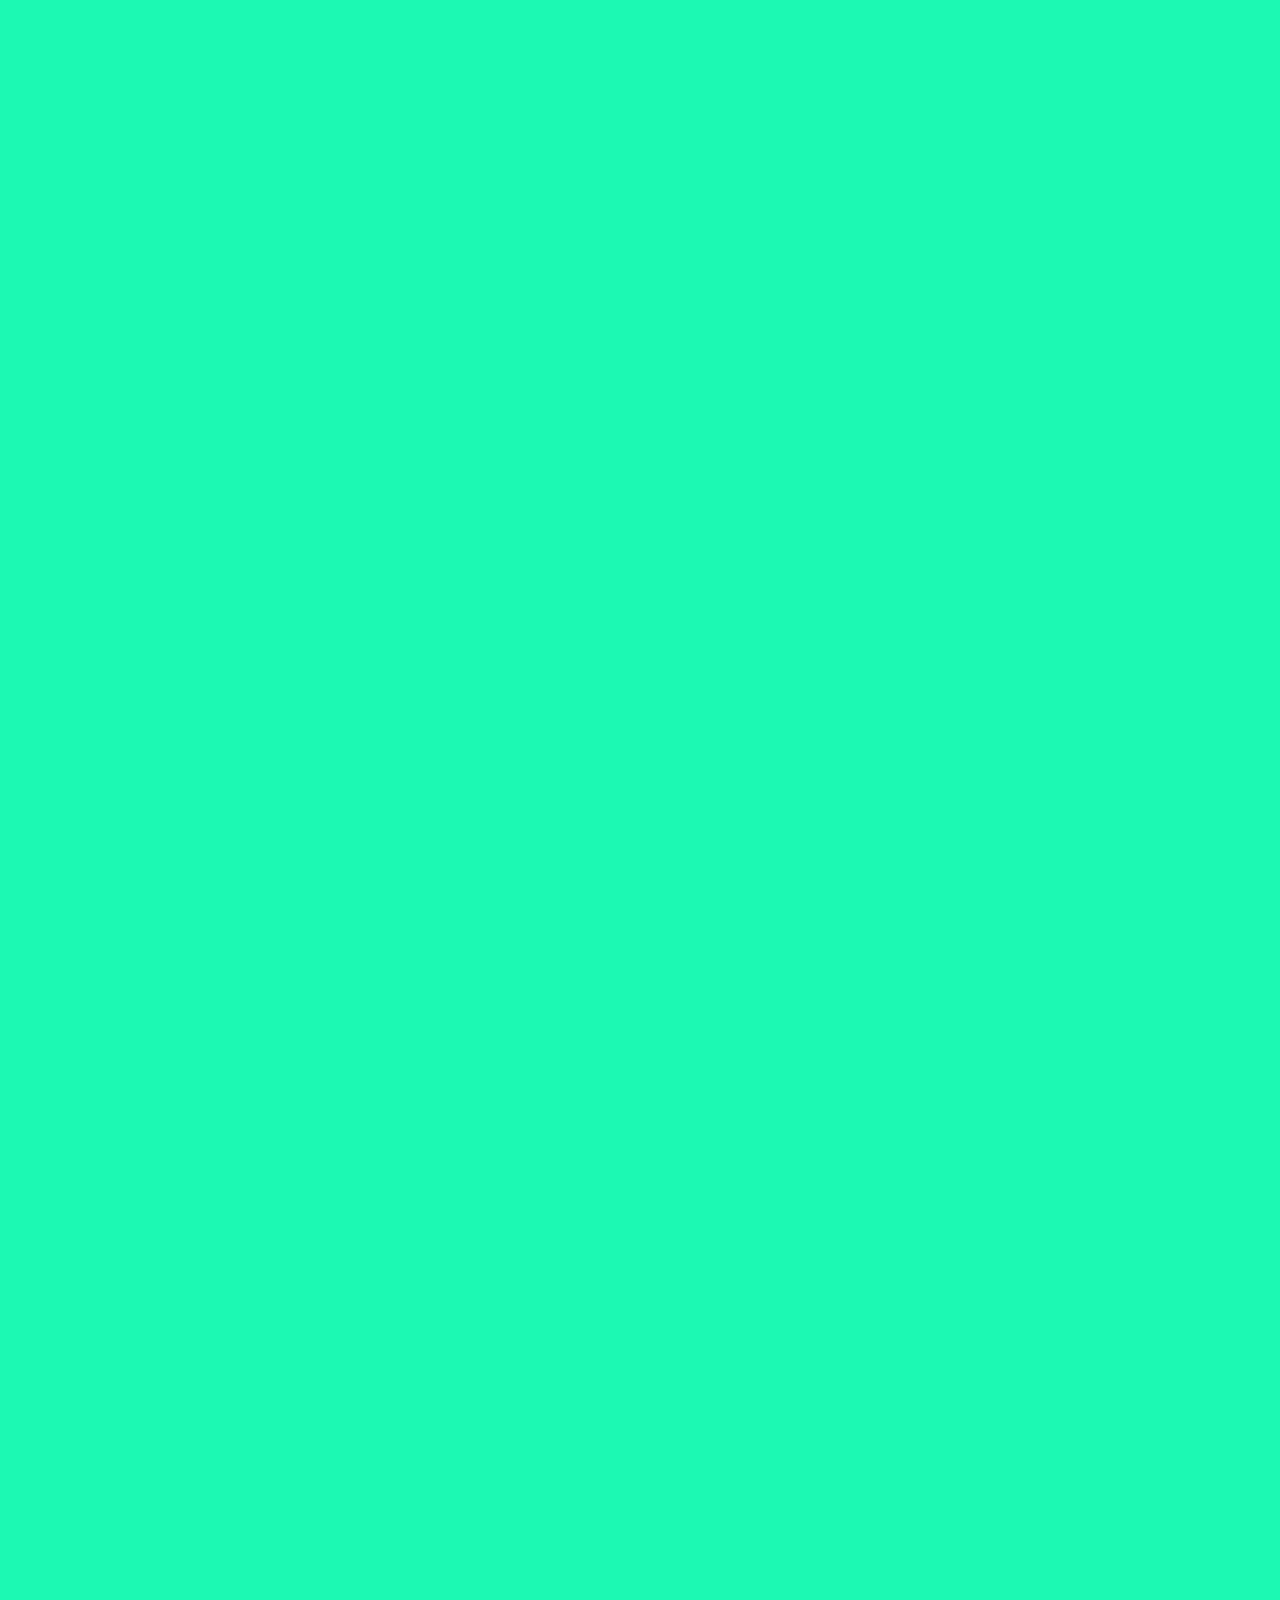
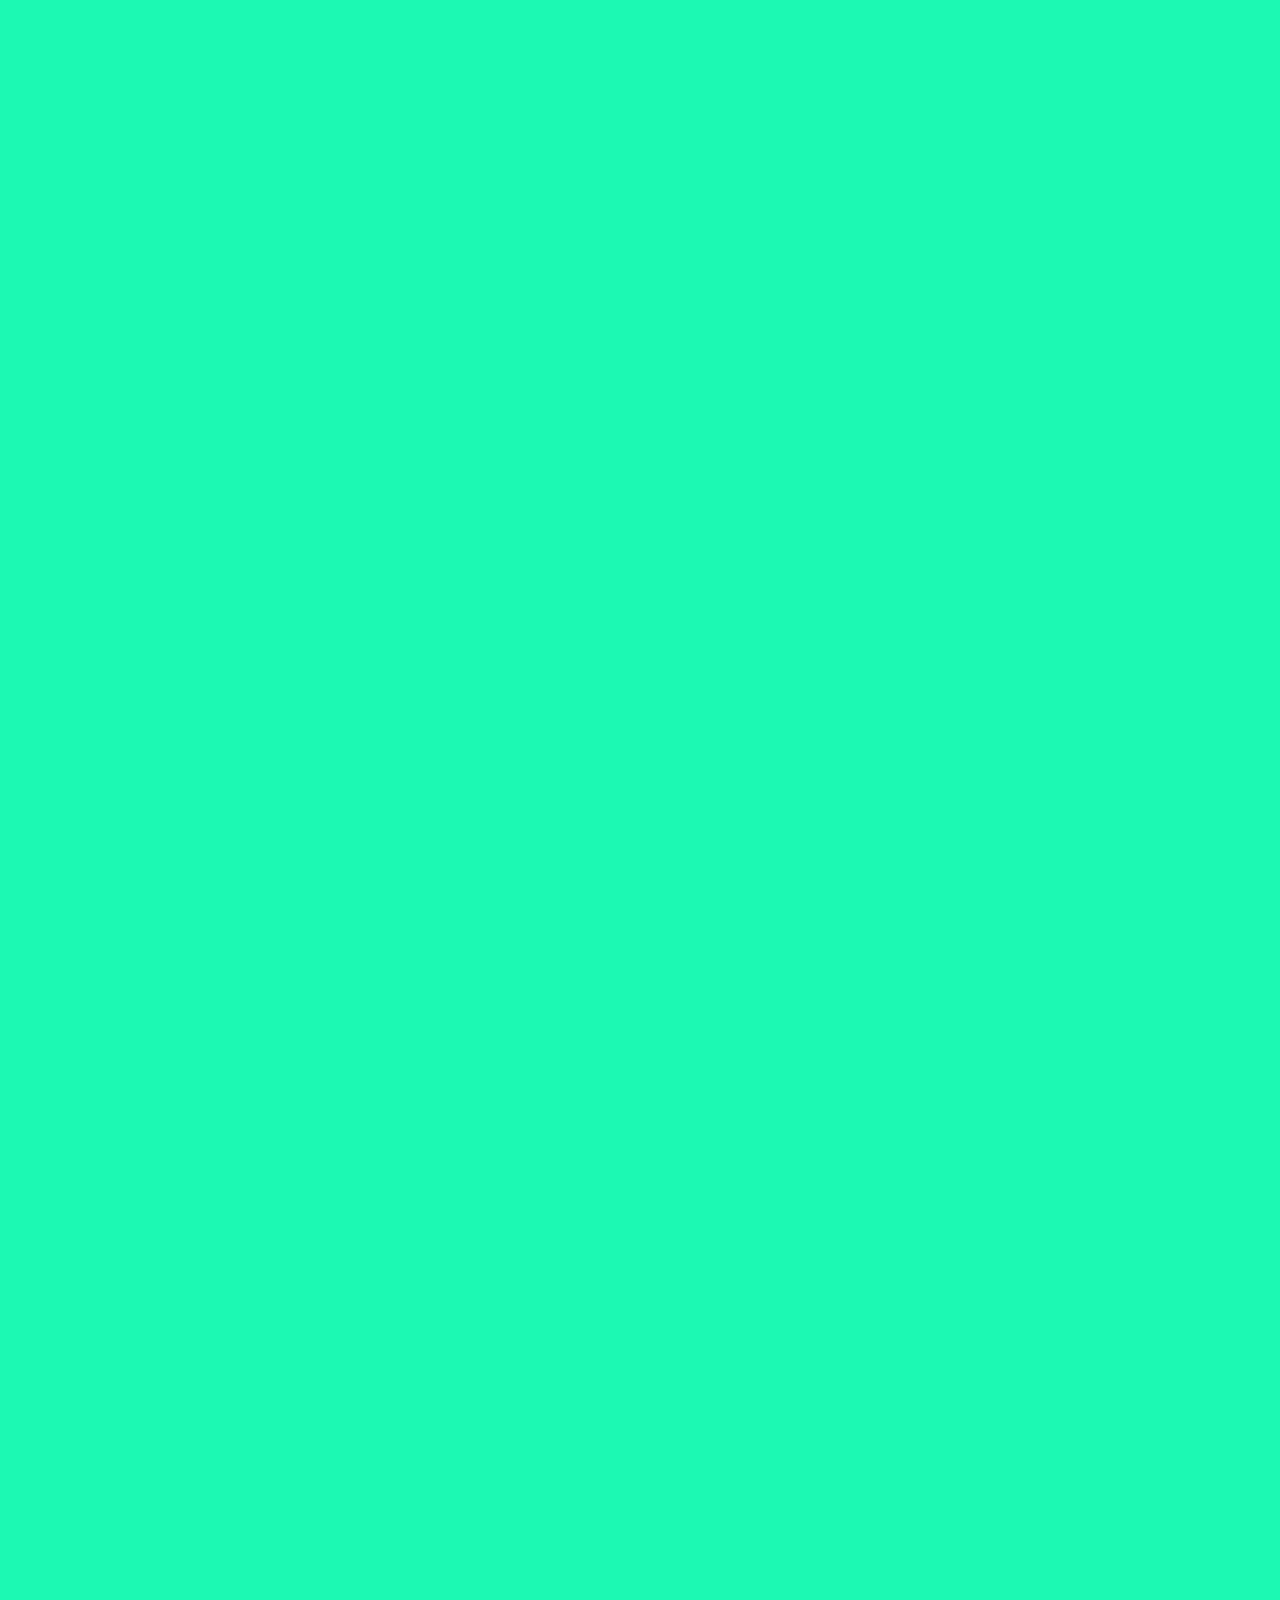
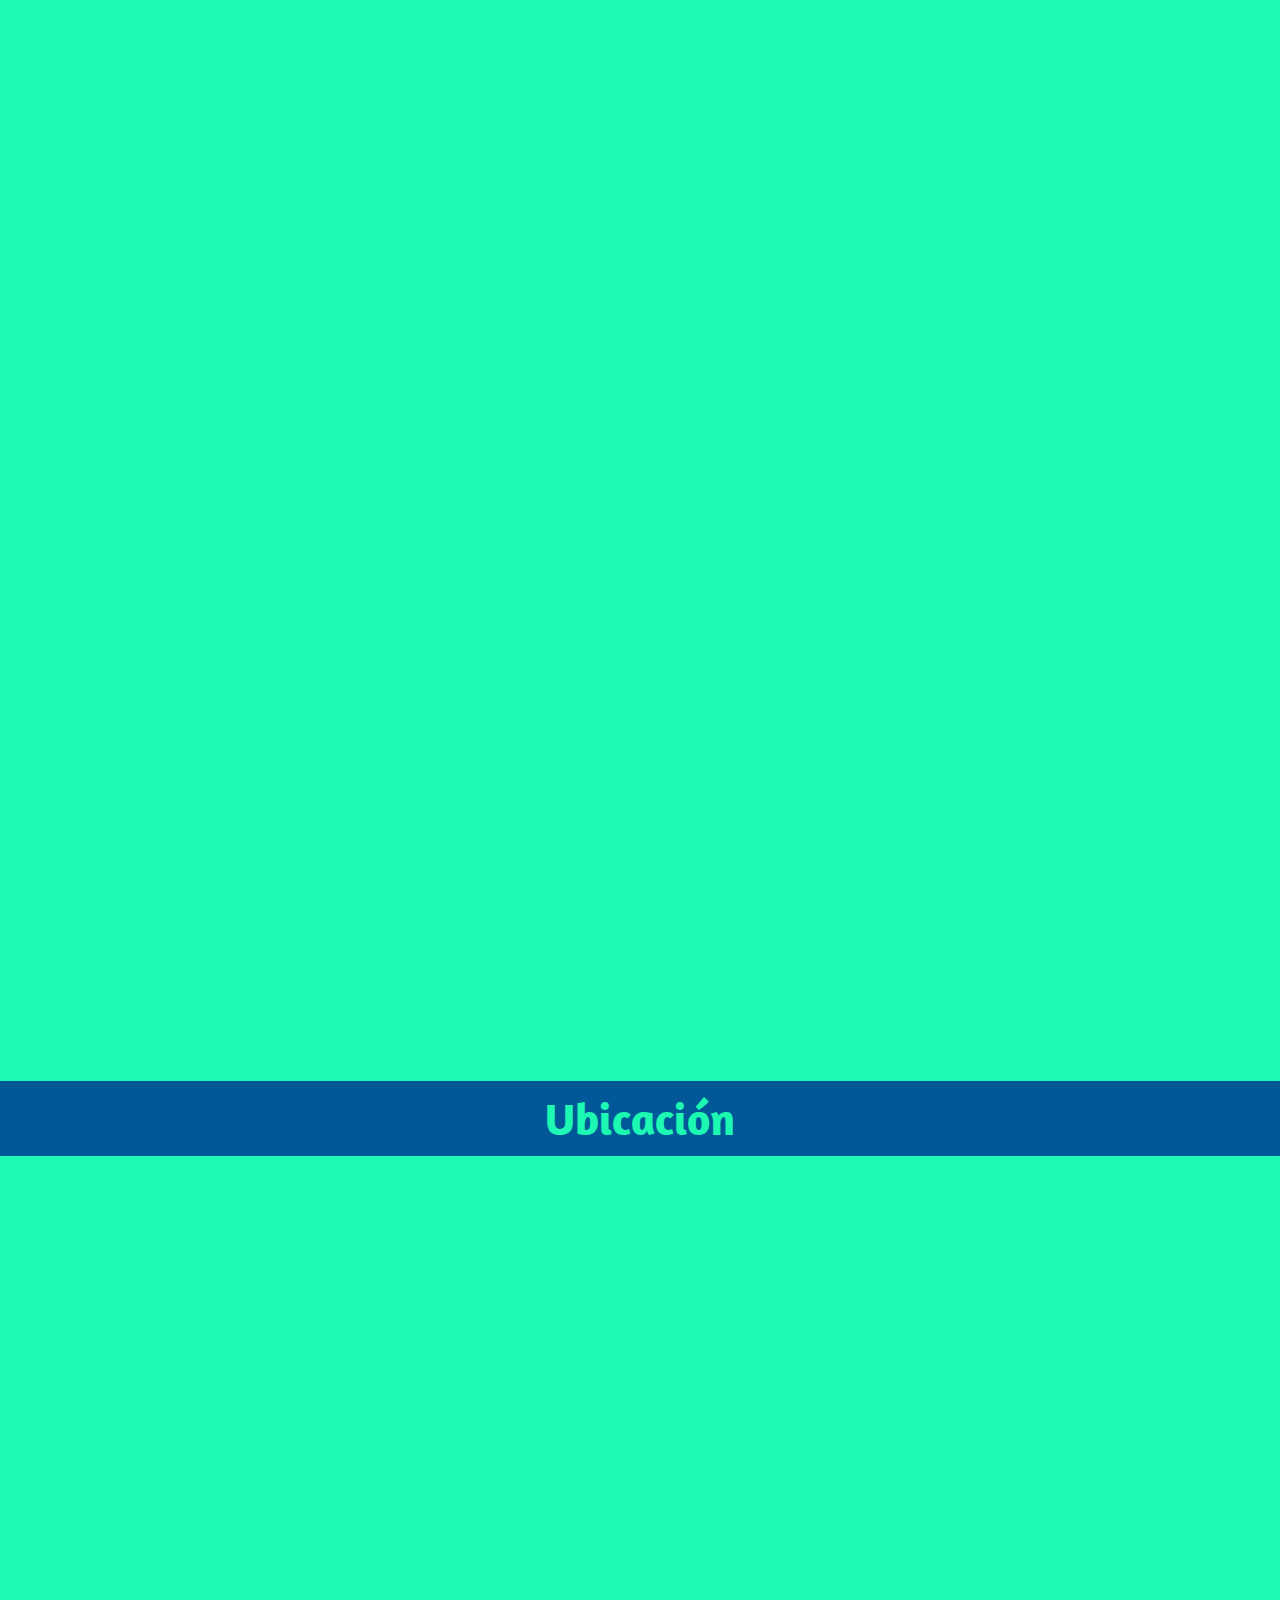
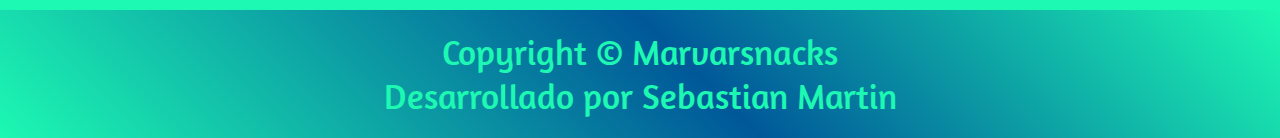
==== commit 41610c3b: "agregue animaciones" ====
--- a/index.html
+++ b/index.html
@@ -13,6 +13,7 @@
         crossorigin="anonymous" referrerpolicy="no-referrer" />
     <link rel="stylesheet" href="https://cdn.jsdelivr.net/npm/bootstrap@4.6.2/dist/css/bootstrap.min.css"
         integrity="sha384-xOolHFLEh07PJGoPkLv1IbcEPTNtaed2xpHsD9ESMhqIYd0nLMwNLD69Npy4HI+N" crossorigin="anonymous" />
+    <link href="https://unpkg.com/aos@2.3.1/dist/aos.css" rel="stylesheet">
     <link rel="stylesheet" href="./assets/style.css" />
     <title>MarvarSnacks</title>
 </head>
@@ -68,10 +69,11 @@
                 </aside>
                 <aside class="col-sm-12 col-md-12 col-lg-6 col-xl-6 ar">
                     <h3>Quienes Somos?</h3>
-                    <p>Marvar Snacks SAS es una empresa familiar, desde el año 2017 esta situada en la localidad de El Palomar, Morón, Buenos aires. nos dedicamos a distribuir productos alimenticios y gastronómicos de la mejor calidad teniendo como objetivo principal la satisfacción del consumidor.</p>
+                    <p>Marvar Snacks SAS es una empresa familiar. Desde el año 2017 esta situada en la localidad de El Palomar, Morón, Buenos Aires. Nos dedicamos a distribuir productos alimenticios y gastronómicos de la mejor calidad teniendo como objetivo principal la satisfacción del consumidor.</p>
                     <br>
-                    <p> Realizamos las entregas de tu mercadería en 24/48hs a distintas partes de Capital Federal y Gran Buenos Aires, asegurando el compromiso con nuestros clientes. Somos distribuidores oficiales de 5 Hispanos/Krachitos Snacks, además proveemos toda la linea de Natura, Cerealko (Macritas/Arrocitas), Crisjor, Sol de Junio e Inysa</p>.
-                    <p>Contamos, con un equipo de ventas que es el encargado del seguimiento personalizado de nuestros clientes. El éxito de una empresa depende de las personas que trabajan en ella. En Marvar Snacks SAS somos conscientes de la importancia que tiene el aporte de cada colaborador desde su lugar. Valoramos el compromiso, la responsabilidad, la calidad en la atención, el deseo de superación personal y la capacidad para trabajar en equipo de cada una de las personas que forman parte de esta compañía.Tenemos un claro y único objetivo que es el de entender con profundidad lo que nuestros clientes necesitan y superar sus expectativas, generando una experiencia de compra única.</p> 
+                    <p> Realizamos las entregas de las mercaderías en 24/48hs a distintas partes de Capital Federal y Gran Buenos Aires, asegurando el compromiso con nuestros clientes. Somos distribuidores oficiales de 5 Hispanos/Krachitos Snacks, además proveemos toda la linea de Natura, Cerealko (Macritas/Arrocitas), Crisjor, Sol de Junio e Inysa</p>.
+                    <br>
+                    <p>Contamos, con un equipo de ventas que es el encargado del seguimiento personalizado de nuestros clientes. El éxito de una empresa depende de las personas que trabajan en ella. En Marvar Snacks SAS somos conscientes de la importancia que tiene el aporte de cada colaborador desde su lugar. Valoramos el compromiso, la responsabilidad, la calidad en la atención, el deseo de superación personal y la capacidad para trabajar en equipo de quienes formamos parte de esta compañía. Tenemos un claro y único objetivo que es el de entender con profundidad lo que nuestros clientes necesitan y superar sus expectativas, generando una experiencia de compra única.</p> 
                     <button type="button" class="btn btn-primary">Ver más</button>
                 </aside>
             </div>
@@ -82,7 +84,7 @@
         <section class="container-fluid">
             <div class="row text--30px">
                 <!-- logo krachitos inicia-->
-                <div class="card col-sm-12 col-md-6 col-lg-3">
+                <div class="card col-sm-12 col-md-6 col-lg-3" data-aos="flip-left">
                     <img class="card-img-top logos" src="./assets/img/slices.krach.jpeg" alt="logo-krachitos">
                     <div class="card-body text--25px">
                         <h4 class="card-title">Krachitos</h4>
@@ -90,9 +92,9 @@
                         <a href="./pages/productos.html" class="btn btn-primary">Ver Productos</a>
                     </div>
                 </div>
-                <!-- logo krachitos fin  -->
+                <!-- logo krachitos ffin  -->
                 <!-- logo 5 Hispanos inicia-->
-                <div class="card col-sm-12 col-md-6 col-lg-3">
+                <div class="card col-sm-12 col-md-6 col-lg-3" data-aos="flip-left">
                     <img class="card-img-top logos" src="./assets/img/slices.hisp.png" alt="logo-5hispanos">
                     <div class="card-body text--20px">
                         <h4 class="card-title">5 Hispanos</h4>
@@ -102,7 +104,7 @@
                 </div>
                 <!-- logo 5 Hispanos fin  -->
                 <!-- logo Macritas inicia-->
-                <div class="card col-sm-12 col-md-6 col-lg-3">
+                <div class="card col-sm-12 col-md-6 col-lg-3" data-aos="flip-left">
                     <img class="card-img-top logos" src="./assets/img/slices.macritas.jpeg" alt="logo-macritas">
                     <div class="card-body text--16px">
                         <h4 class="card-title">Macritas</h4>
@@ -112,7 +114,7 @@
                 </div>
                 <!-- logo Macritas fin  -->
                 <!-- logo Arrocitas inicia-->
-                <div class="card col-sm-12 col-md-6 col-lg-3">
+                <div class="card col-sm-12 col-md-6 col-lg-3" data-aos="flip-left">
                     <img class="card-img-top logos" src="./assets/img/logoarrocitas.jpeg" alt="logo-arrocitas">
                     <div class="card-body text--30px">
                         <h4 class="card-title">Arrocitas</h4>
@@ -122,7 +124,7 @@
                 </div>
                 <!-- logo Arrocitas fin  -->
                 <!-- logo Natura inicia-->
-                <div class="card col-sm-12 col-md-6 col-lg-3">
+                <div class="card col-sm-12 col-md-6 col-lg-3" data-aos="flip-right">
                     <img class="card-img-top logos" src="./assets/img/logonatura.jpg" alt="logo-natura">
                     <div class="card-body text--25px">
                         <h4 class="card-title">Natura</h4>
@@ -132,7 +134,7 @@
                 </div>
                 <!-- logo Natura fin  -->
                 <!-- logo Crisjor inicia-->
-                <div class="card col-sm-12 col-md-6 col-lg-3">
+                <div class="card col-sm-12 col-md-6 col-lg-3" data-aos="flip-right">
                     <img class="card-img-top logos" src="./assets/img/logocrisjor.jpeg" alt="logo-crisjor">
                     <div class="card-body text--20px">
                         <h4 class="card-title">Cris-jor</h4>
@@ -142,7 +144,7 @@
                 </div>
                 <!-- logo Crisjor fin  -->
                 <!-- logo Inysa inicia-->
-                <div class="card col-sm-12 col-md-6 col-lg-3">
+                <div class="card col-sm-12 col-md-6 col-lg-3" data-aos="flip-right">
                     <img class="card-img-top logos" src="./assets/img/logoinysa.jpg" alt="logo-inysa">
                     <div class="card-body text--35px">
                         <h4 class="card-title">Inysa</h4>
@@ -152,7 +154,7 @@
                 </div>
                 <!-- logo Inysa fin  -->
                 <!-- logo Sol de junio inicia-->
-                <div class="card col-sm-12 col-md-6 col-lg-3">
+                <div class="card col-sm-12 col-md-6 col-lg-3" data-aos="flip-right">
                     <img class="card-img-top logos" src="./assets/img/soldejunio.jpg" alt="logo-soldejunio">
                     <div class="card-body text--25px">
                         <h4 class="card-title">Sol de junio</h4>
@@ -184,6 +186,10 @@
         </div>
     </footer>
     <!-- footer fin -->
+    <script src="https://unpkg.com/aos@2.3.1/dist/aos.js"></script>
+    <script>
+        AOS.init();
+    </script>
     <script src="https://cdn.jsdelivr.net/npm/jquery@3.5.1/dist/jquery.slim.min.js"
         integrity="sha384-DfXdz2htPH0lsSSs5nCTpuj/zy4C+OGpamoFVy38MVBnE+IbbVYUew+OrCXaRkfj" crossorigin="anonymous">
     </script>
--- a/assets/style.css
+++ b/assets/style.css
@@ -114,7 +114,6 @@
 
 .card {
   background-color: #1df8b2;
-  margin: 0%;
   padding: 0%;
   text-align: center;
 }
@@ -132,13 +131,15 @@
   text-align: center;
   font-family: "Amaranth", sans-serif;
 }
-.card .foto {
-  height: 70%;
-  width: 100%;
+.card .krach {
+  margin: 10px;
+  width: 43vh;
+  display: flex;
+  align-self: center;
 }
 .card .natura {
-  height: 80vh;
-  width: 55%;
+  height: 40vh;
+  width: auto;
   display: flex;
   align-self: center;
 }
@@ -147,7 +148,7 @@
   transition: all 0.8s;
 }
 .card .logos {
-  height: 55vh;
+  height: 58vh;
   width: 100%;
 }
 
@@ -182,13 +183,10 @@
 }
 .form-contacto .form-control {
   width: 100%;
+  color: #005899;
 }
 .form-contacto textarea {
   width: 100%;
-}
-
-.ubicacion {
-  margin: -0.5%;
 }
 
 .map {
@@ -240,73 +238,4 @@
 }
 .redes a:hover {
   color: #0008ff;
-}
-
-@media only screen and (max-widht: 320px) {
-  body {
-    grid-template-columns: 1fr;
-  }
-  .logos {
-    height: 100%;
-    width: 100%;
-  }
-  form {
-    padding: 10%;
-  }
-  textarea {
-    width: 100%;
-  }
-  footer {
-    grid-template-columns: 1fr;
-  }
-}
-@media only screen and (min-widht: 576px) {
-  .al {
-    width: 60vh;
-  }
-  textarea {
-    width: 50%;
-  }
-}
-@media only screen and (max-widht: 768px) {
-  .nav-link {
-    display: flex;
-    flex-direction: column;
-  }
-  .al {
-    width: 40vh;
-  }
-  textarea {
-    width: 50%;
-  }
-}
-@media only screen and (min-widht: 992px) {
-  .al img {
-    height: 115vh !important;
-    width: 100%;
-  }
-  .card img {
-    width: 100%;
-    height: 40vh;
-  }
-  form {
-    padding: 20%;
-  }
-  .form-control {
-    width: 70%;
-  }
-  textarea {
-    width: 100%;
-  }
-}
-@media only screen and (max-widht: 1200px) {
-  .al {
-    height: 100%;
-  }
-  .alcon {
-    height: 100%;
-  }
-  .text-cont {
-    width: 10%;
-  }
 }/*# sourceMappingURL=style.css.map */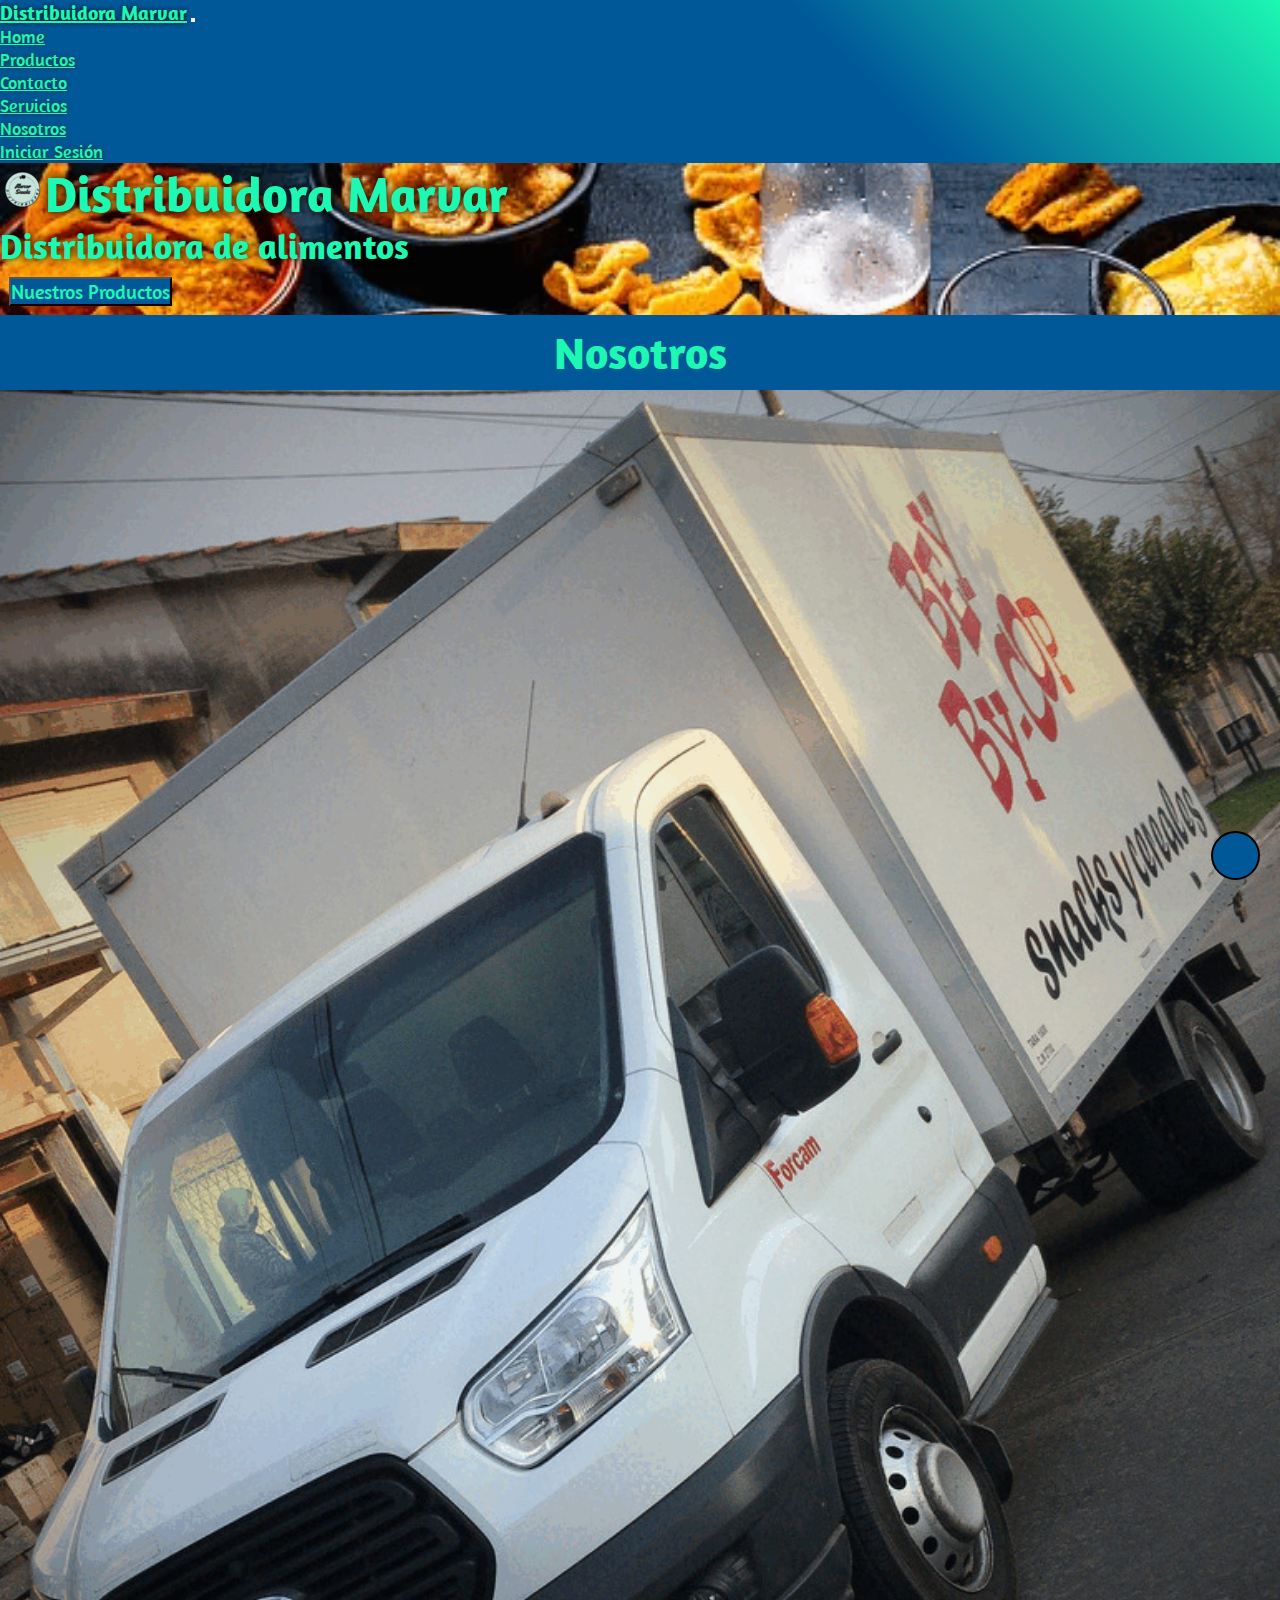
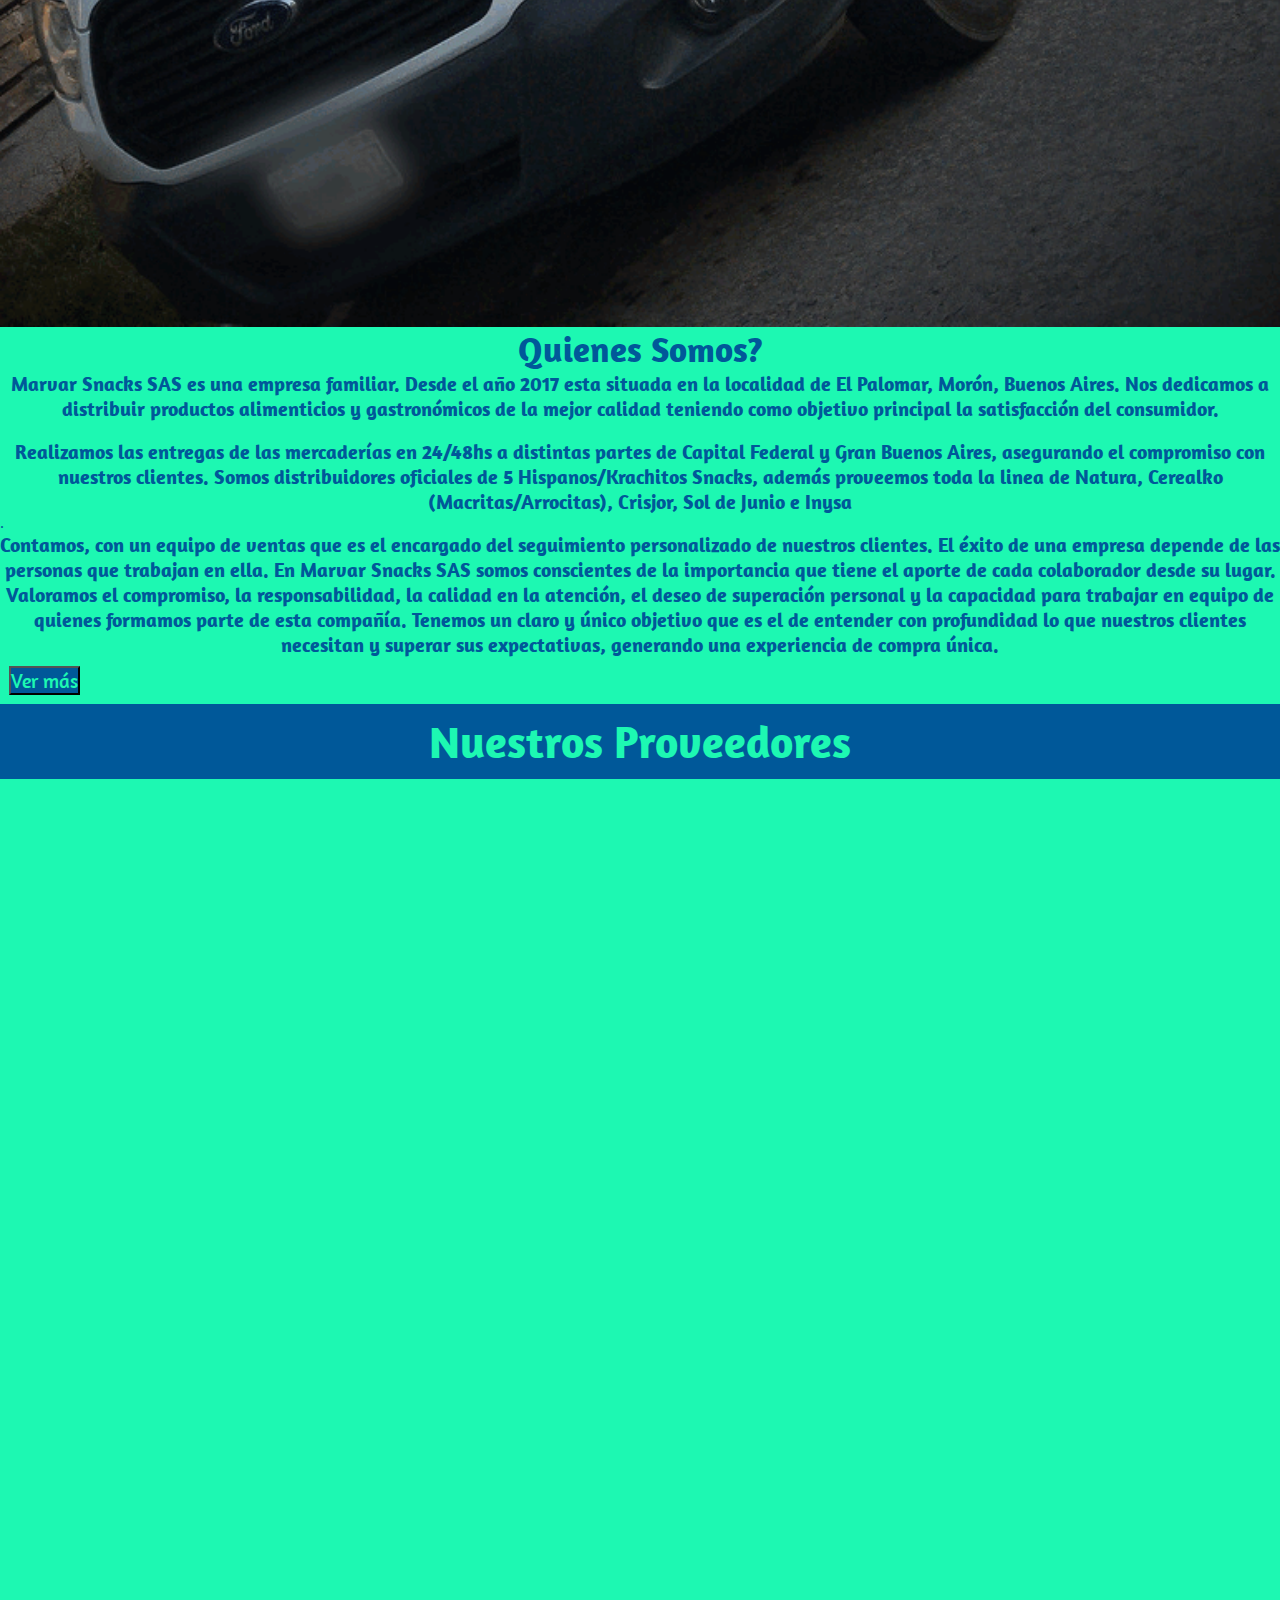
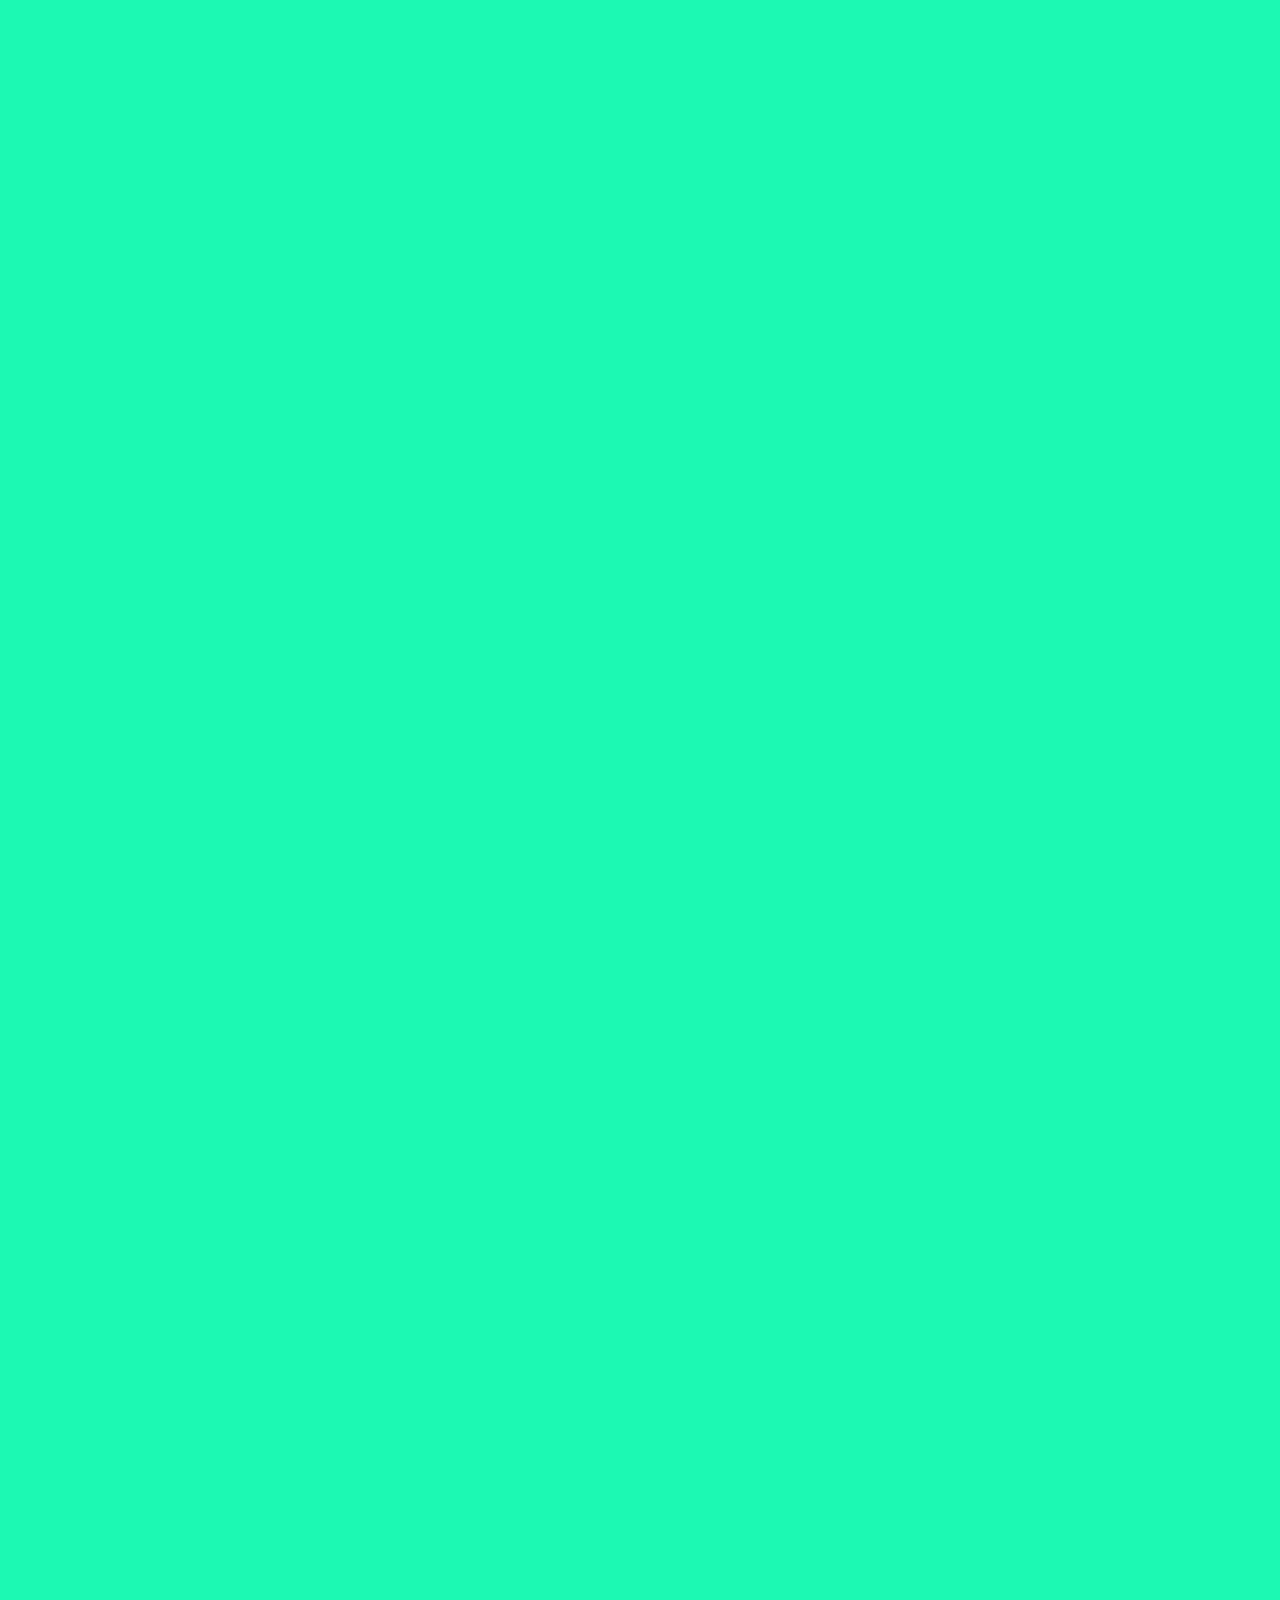
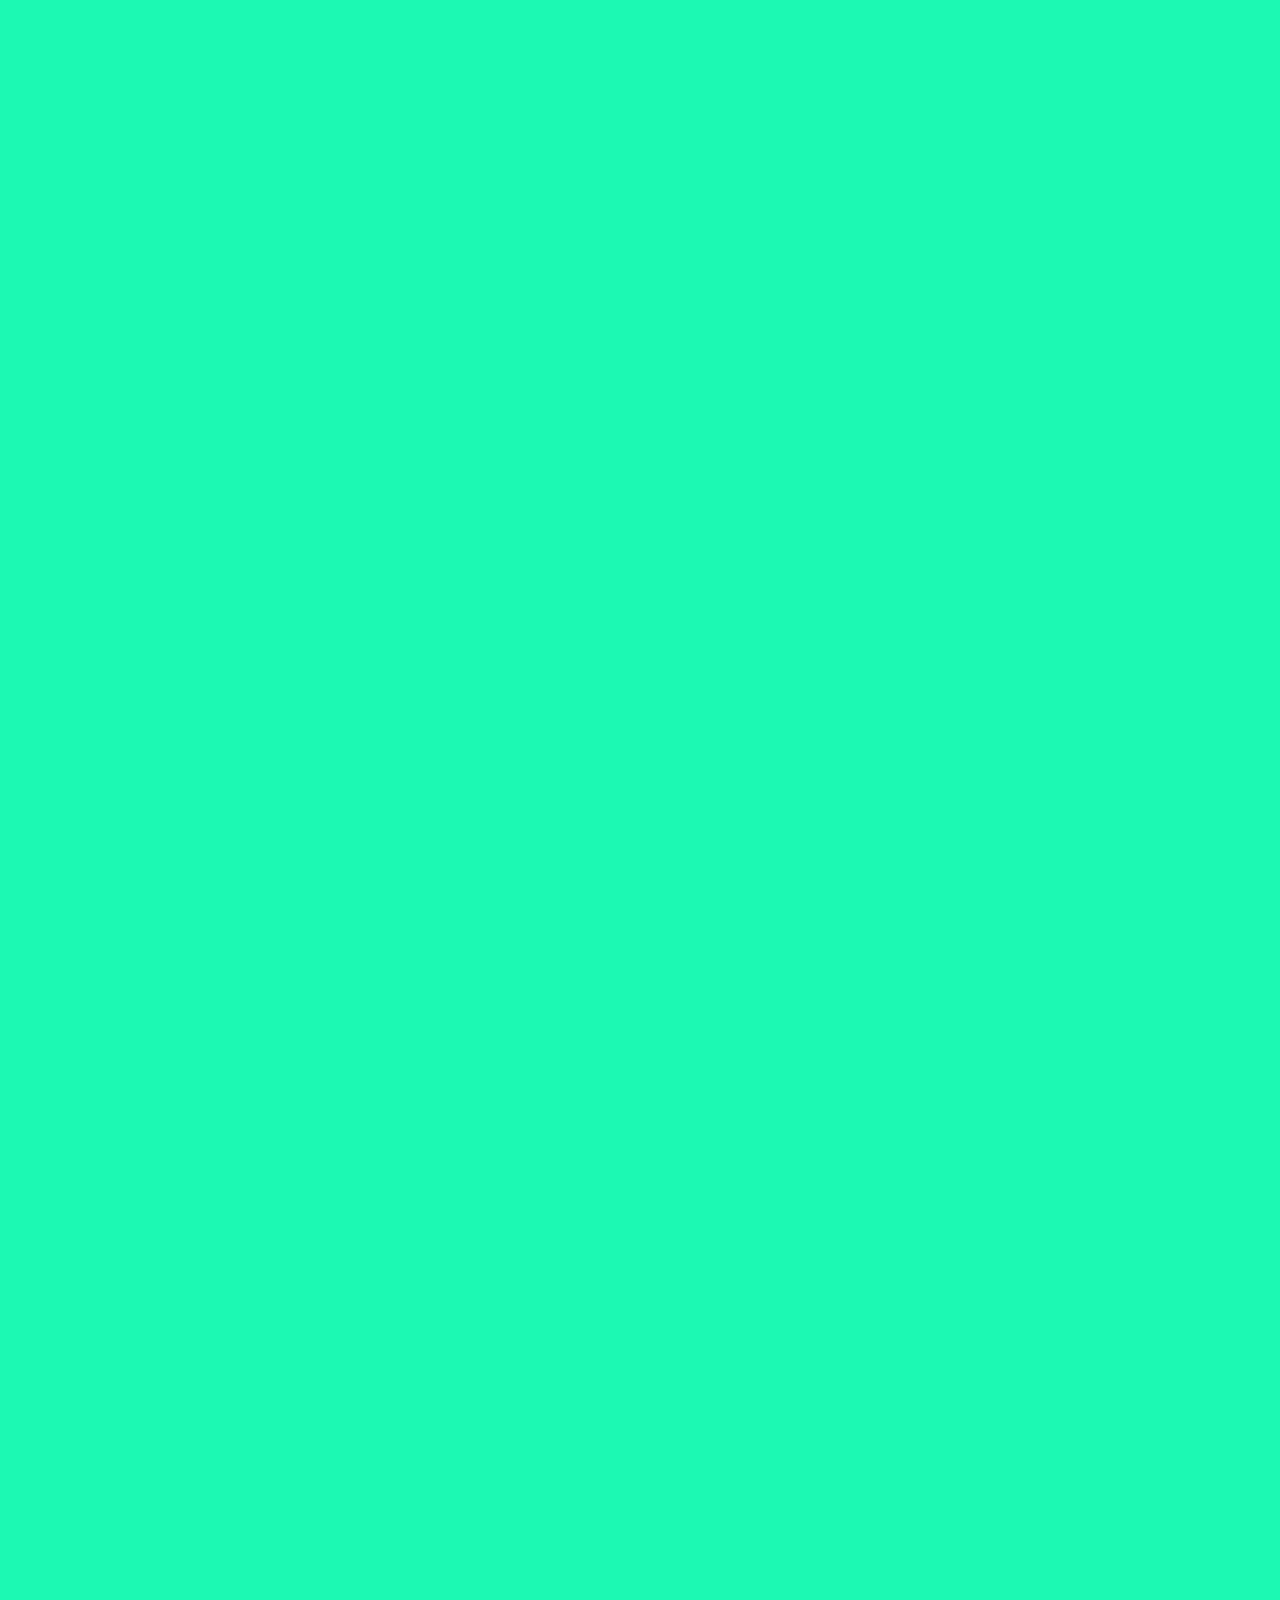
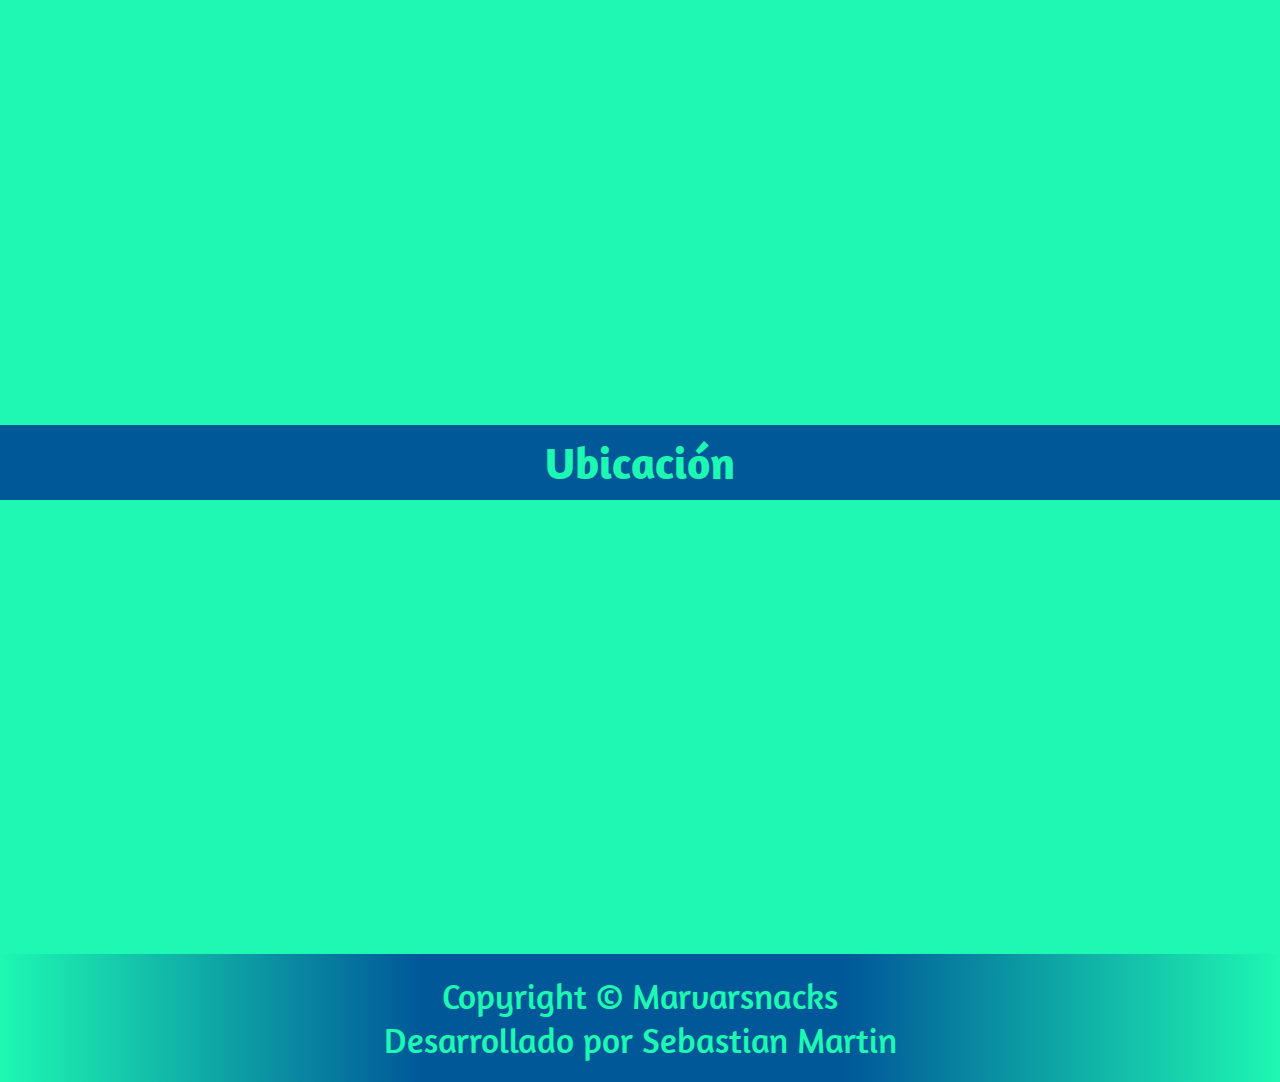
==== commit 806f97c2: "inserte animaciones y medias query." ====
--- a/index.html
+++ b/index.html
@@ -4,15 +4,12 @@
 <head>
     <meta charset="UTF-8" />
     <meta http-equiv="X-UA-Compatible" content="IE=edge" />
-    <meta name="viewport" content="width=device-width, initial-scale=1.0" />
+    <meta name="viewport" content="width=device-width, initial-scale=1.0"/>
     <meta name="description" content="Distribuidora de snacks y condimentos gastronómicos para clientes mayoristas y minoristas">
     <meta name="keywords" content="krachitos, 5 hispanos, macritas, arrocitas, natura, crisjor, inysa, sol de junio">
     <link rel="shortcut icon" href="../assets/img/logomarvarsnacks.png" type="image/x-icon">
-    <link rel="stylesheet" href="https://cdnjs.cloudflare.com/ajax/libs/font-awesome/6.1.2/css/all.min.css"
-        integrity="sha512-1sCRPdkRXhBV2PBLUdRb4tMg1w2YPf37qatUFeS7zlBy7jJI8Lf4VHwWfZZfpXtYSLy85pkm9GaYVYMfw5BC1A=="
-        crossorigin="anonymous" referrerpolicy="no-referrer" />
-    <link rel="stylesheet" href="https://cdn.jsdelivr.net/npm/bootstrap@4.6.2/dist/css/bootstrap.min.css"
-        integrity="sha384-xOolHFLEh07PJGoPkLv1IbcEPTNtaed2xpHsD9ESMhqIYd0nLMwNLD69Npy4HI+N" crossorigin="anonymous" />
+    <link rel="stylesheet" href="https://cdnjs.cloudflare.com/ajax/libs/font-awesome/6.1.2/css/all.min.css" integrity="sha512-1sCRPdkRXhBV2PBLUdRb4tMg1w2YPf37qatUFeS7zlBy7jJI8Lf4VHwWfZZfpXtYSLy85pkm9GaYVYMfw5BC1A==" crossorigin="anonymous" referrerpolicy="no-referrer" />
+    <link rel="stylesheet" href="https://cdn.jsdelivr.net/npm/bootstrap@4.6.2/dist/css/bootstrap.min.css" integrity="sha384-xOolHFLEh07PJGoPkLv1IbcEPTNtaed2xpHsD9ESMhqIYd0nLMwNLD69Npy4HI+N" crossorigin="anonymous" />
     <link href="https://unpkg.com/aos@2.3.1/dist/aos.css" rel="stylesheet">
     <link rel="stylesheet" href="./assets/style.css" />
     <title>MarvarSnacks</title>
@@ -53,20 +50,19 @@
         </nav>
     </header>
     <!-- navbar fin -->
-    <!-- jumbotron Inicia -->
-    <div class="jumbotron">
-        <h1>Distribuidora Marvar</h1>
-        <p>Distribuidora de alimentos</p>
-        <a href="./pages/productos.html"><button type="button" class="btn btn-primary">Nuestros Productos</button></a>
-    </div>
-    <!-- jumbotron Fin -->
-    <!--Nosotros Inicia -->
     <main>
+        <!-- jumbotron Inicia -->
+        <div class="jumbotron">
+            <h1>Distribuidora Marvar</h1>
+            <p>Distribuidora de alimentos</p>
+            <a href="./pages/productos.html"><button type="button" class="btn btn-primary">Nuestros Productos</button></a>
+        </div>
+        <!-- jumbotron Fin -->
+        <!--Nosotros Inicia -->
         <h2>Nosotros</h2>
         <section class="container-fluid">
             <div class="row">
-                <aside class="col-sm-12 col-md-12 col-lg-6 col-xl-6 al">
-                </aside>
+                <aside class="col-sm-12 col-md-12 col-lg-6 col-xl-6 al"></aside>
                 <aside class="col-sm-12 col-md-12 col-lg-6 col-xl-6 ar">
                     <h3>Quienes Somos?</h3>
                     <p>Marvar Snacks SAS es una empresa familiar. Desde el año 2017 esta situada en la localidad de El Palomar, Morón, Buenos Aires. Nos dedicamos a distribuir productos alimenticios y gastronómicos de la mejor calidad teniendo como objetivo principal la satisfacción del consumidor.</p>
@@ -88,8 +84,8 @@
                     <img class="card-img-top logos" src="./assets/img/slices.krach.jpeg" alt="logo-krachitos">
                     <div class="card-body text--25px">
                         <h4 class="card-title">Krachitos</h4>
-                        <p class="card-text">Papas Tradicional, Americana, Cheddar, Jamon, Ketchup, Pay, sin sal, Palitos salados, Bastonitos, Palitos maiz, Mani pelado/frito,Super conos</p>
-                        <a href="./pages/productos.html" class="btn btn-primary">Ver Productos</a>
+                        <p class="card-text">Snacks</p>
+                        <a href="./pages/productos.html#ancla0" class="btn btn-primary">Ver Productos</a>
                     </div>
                 </div>
                 <!-- logo krachitos ffin  -->
@@ -98,8 +94,8 @@
                     <img class="card-img-top logos" src="./assets/img/slices.hisp.png" alt="logo-5hispanos">
                     <div class="card-body text--20px">
                         <h4 class="card-title">5 Hispanos</h4>
-                        <p class="card-text">Café Torrado Molido, Café Santos, Café Tostado, Café Saquitos, Azúcar,Edulcorantes, Sal, Aceite maiz.</p>
-                        <a href="./pages/productos.html" class="btn btn-primary">Ver Productos</a>
+                        <p class="card-text">Café, Edulcorante, Azúcar</p>
+                        <a href="./pages/productos.html#ancla1" class="btn btn-primary">Ver Productos</a>
                     </div>
                 </div>
                 <!-- logo 5 Hispanos fin  -->
@@ -108,8 +104,8 @@
                     <img class="card-img-top logos" src="./assets/img/slices.macritas.jpeg" alt="logo-macritas">
                     <div class="card-body text--16px">
                         <h4 class="card-title">Macritas</h4>
-                        <p class="card-text">Nachos Original, Queso, Ketchup, Queso y Jalapeño,Redondos.</p>
-                        <a href="./pages/productos.html" class="btn btn-primary">Ver Productos</a>
+                        <p class="card-text">Nachos</p>
+                        <a href="./pages/productos.html#ancla2" class="btn btn-primary">Ver Productos</a>
                     </div>
                 </div>
                 <!-- logo Macritas fin  -->
@@ -118,8 +114,8 @@
                     <img class="card-img-top logos" src="./assets/img/logoarrocitas.jpeg" alt="logo-arrocitas">
                     <div class="card-body text--30px">
                         <h4 class="card-title">Arrocitas</h4>
-                        <p class="card-text">Mini Arrocitas (Queso Romano, Finas Hierbas, Chocolate, Caramel.)</p>
-                        <a href="./pages/productos.html" class="btn btn-primary">Ver Productos</a>
+                        <p class="card-text">Galletas de arroz</p>
+                        <a href="./pages/productos.html#ancla3" class="btn btn-primary">Ver Productos</a>
                     </div>
                 </div>
                 <!-- logo Arrocitas fin  -->
@@ -129,7 +125,7 @@
                     <div class="card-body text--25px">
                         <h4 class="card-title">Natura</h4>
                         <p class="card-text">Aceites, Rocío Vegetal, Mayonesas, Ketchup, Mostaza.</p>
-                        <a href="./pages/productos.html" class="btn btn-primary">Ver Productos</a>
+                        <a href="./pages/productos.html#ancla4" class="btn btn-primary">Ver Productos</a>
                     </div>
                 </div>
                 <!-- logo Natura fin  -->
@@ -139,7 +135,7 @@
                     <div class="card-body text--20px">
                         <h4 class="card-title">Cris-jor</h4>
                         <p class="card-text">Mani crocantes, Mani pelado, Mani frito, Mani vaina.</p>
-                        <a href="./pages/productos.html" class="btn btn-primary">Ver Productos</a>
+                        <a href="./pages/productos.html#ancla5" class="btn btn-primary">Ver Productos</a>
                     </div>
                 </div>
                 <!-- logo Crisjor fin  -->
@@ -149,7 +145,7 @@
                     <div class="card-body text--35px">
                         <h4 class="card-title">Inysa</h4>
                         <p class="card-text">Aceite, Aceite oliva, Aceto, Vinagre, Edulcorante, Sal, Azúcar</p>
-                        <a href="./pages/productos.html" class="btn btn-primary">Ver Productos</a>
+                        <a href="./pages/productos.html#ancla6" class="btn btn-primary">Ver Productos</a>
                     </div>
                 </div>
                 <!-- logo Inysa fin  -->
@@ -158,8 +154,8 @@
                     <img class="card-img-top logos" src="./assets/img/soldejunio.jpg" alt="logo-soldejunio">
                     <div class="card-body text--25px">
                         <h4 class="card-title">Sol de junio</h4>
-                        <p class="card-text">Papas Pay x 500g/900g.</p>
-                        <a href="./pages/productos.html" class="btn btn-primary">Ver Productos</a>
+                        <p class="card-text">Papas Pay<br> x <br>500g/900g.</p>
+                        <a href="./pages/productos.html#ancla7" class="btn btn-primary">Ver Productos</a>
                     </div>
                 </div>
                 <!-- logo Sol de junio fin  -->
@@ -181,11 +177,16 @@
             <div class="redes">
                 <i class="fa-brands fa-facebook"></i>
                 <i class="fa-brands fa-instagram"></i>
-                <a href="https://api.whatsapp.com/send?phone=1130739567"><i class="fa-brands fa-whatsapp"></i></a>
+                <a href="https://api.whatsapp.com/send?phone=+5491130739567"><i class="fa-brands fa-whatsapp"></i></a>
             </div>         
         </div>
     </footer>
     <!-- footer fin -->
+    <!-- boton subir -->
+    <a href="#" class="subir">
+        <i class="fa-sharp fa-solid fa-angle-up"></i>
+    </a>
+    <!-- footer fin -->
     <script src="https://unpkg.com/aos@2.3.1/dist/aos.js"></script>
     <script>
         AOS.init();
--- a/assets/style.css
+++ b/assets/style.css
@@ -1,25 +1,39 @@
-@import url("https://fonts.googleapis.com/css2?family=DynaPuff:wght@500&display=swap");
 @import url("https://fonts.googleapis.com/css2?family=Amaranth&family=Baloo+Bhaijaan+2:wght@500&display=swap");
 * {
   margin: 0;
   padding: 0;
 }
 
+html {
+  scroll-behavior: smooth;
+}
+
 body {
   background-color: #1df8b2;
 }
-body h2 {
+body h2, body .alcon .ubicacion h3, .alcon .ubicacion body h3 {
   background-color: #005899;
   text-align: center;
   color: #1df8b2;
   font-size: 45px;
   font-family: "Amaranth", sans-serif;
   padding: 10px;
-  margin: 0;
+  margin: 0px;
+}
+
+body::-webkit-scrollbar {
+  width: 7px;
+}
+
+body::-webkit-scrollbar-thumb {
+  background-color: #005899;
+  height: 300px;
+  border-radius: 5px;
 }
 
 .bgnav {
   background-color: #005899;
+  background-image: linear-gradient(45deg, #005899 0%, #005899 33%, #005899 66%, #1df8b2 100%);
 }
 
 .nav-link {
@@ -75,6 +89,10 @@
 }
 .btn-primary .btn-primary:hover {
   background-color: #0066ff;
+}
+
+.container-fluid {
+  overflow: hidden;
 }
 
 .al {
@@ -105,11 +123,71 @@
 }
 .ar p::-moz-selection {
   color: #005899;
-  background-color: #fff;
+  background-color: #000;
 }
 .ar p::selection {
   color: #005899;
-  background-color: #fff;
+  background-color: #000;
+}
+
+h1::-moz-selection {
+  color: #1df8b2;
+  background-color: #000;
+}
+
+h1::selection {
+  color: #1df8b2;
+  background-color: #000;
+}
+
+h2::-moz-selection, .alcon .ubicacion h3::-moz-selection {
+  color: #1df8b2;
+  background-color: #000;
+}
+
+h2::selection, .alcon .ubicacion h3::selection {
+  color: #1df8b2;
+  background-color: #000;
+}
+
+h3::-moz-selection {
+  color: #1df8b2;
+  background-color: #000;
+}
+
+h3::selection {
+  color: #1df8b2;
+  background-color: #000;
+}
+
+h4::-moz-selection {
+  color: #005899;
+  background-color: #000;
+}
+
+h4::selection {
+  color: #005899;
+  background-color: #000;
+}
+
+label::-moz-selection {
+  color: #005899;
+  background-color: #000;
+}
+
+label::selection {
+  color: #005899;
+  background-color: #000;
+}
+
+p::-moz-selection {
+  color: #005899;
+  background-color: #000;
+}
+
+p::selection {
+  color: #005899;
+  background-color: #000;
 }
 
 .card {
@@ -119,51 +197,117 @@
 }
 .card h4 {
   color: #005899;
-  font-weight: 700;
-  font-size: 35px;
+  font-weight: 600;
+  font-size: 30px;
   text-align: center;
   font-family: "Amaranth", sans-serif;
 }
 .card p {
   color: #005899;
   font-weight: 500;
-  font-size: 30px;
+  font-size: 25px;
   text-align: center;
   font-family: "Amaranth", sans-serif;
 }
 .card .krach {
-  margin: 10px;
-  width: 43vh;
+  padding: 5vh;
+  height: 60vh;
+  width: auto;
   display: flex;
   align-self: center;
 }
+.card .krach:hover {
+  transform: rotateZ(20deg);
+  transition: all 0.8s;
+}
+.card .hispanos:hover {
+  transform: rotateZ(20deg);
+  transition: all 0.8s;
+}
+.card .macritas:hover {
+  transform: scale(1.1);
+  transition: all 0.8s;
+}
+.card .arrocitas:hover {
+  transform: scale(1.1);
+  transition: all 0.8s;
+}
 .card .natura {
+  padding: 20px;
   height: 40vh;
   width: auto;
   display: flex;
   align-self: center;
 }
-.card img:hover {
-  transform: scale(1.1);
+.card .natura:hover {
+  transform: rotateZ(20deg);
   transition: all 0.8s;
 }
 .card .logos {
-  height: 58vh;
-  width: 100%;
+  height: 50vh;
+  width: 100%;
+  -webkit-animation: rebotar;
+          animation: rebotar;
+  -webkit-animation-duration: 10s;
+          animation-duration: 10s;
+}
+@-webkit-keyframes rebotar {
+  0% {
+    opacity: 0;
+  }
+  1% {
+    transform: translateY(150px);
+    box-shadow: 0px 10px 10px 10px #000;
+  }
+}
+@keyframes rebotar {
+  0% {
+    opacity: 0;
+  }
+  1% {
+    transform: translateY(150px);
+    box-shadow: 0px 10px 10px 10px #000;
+  }
+}
+.card button {
+  display: inline-block;
 }
 
 .alcon {
-  padding: 0%;
-  content: url(../assets/img/contacto.jpg);
-  width: 100%;
+  padding: 0px;
+}
+.alcon .contacto {
+  padding: 0px;
+  width: 100%;
+  height: 40em;
   background-position: center;
   background-size: cover;
 }
+.alcon .ubicacion {
+  padding: 50px;
+  color: #005899;
+  font-family: "Amaranth", sans-serif;
+}
+.alcon .ubicacion p {
+  font-size: 20px;
+}
+.alcon .ubicacion .icon {
+  font-size: 20px;
+  display: inline-block;
+}
+.alcon .ubicacion .map {
+  padding: 0px;
+  width: 100%;
+  height: 70vh;
+  border: solid #005899 5px !important;
+}
+.alcon .ubicacion h3 {
+  font-size: 35px !important;
+}
 
 .arcon, .arser {
   color: #005899;
-  font-weight: bold;
-  font-size: 30px;
+  font-weight: 600;
 }
 .arcon h3, .arser h3 {
   text-align: center;
@@ -187,12 +331,17 @@
 }
 .form-contacto textarea {
   width: 100%;
+  color: #005899;
+  border: #005899;
+}
+.form-contacto input {
+  color: #005899;
 }
 
 .map {
   width: 100%;
   height: 50vh;
-  margin: 0%;
+  margin: 0px;
 }
 
 .alser {
@@ -220,7 +369,7 @@
 
 footer {
   background-color: #1df8b2;
-  background-image: linear-gradient(225deg, #1df8b2 0%, #005899 46%, #1df8b2 100%);
+  background-image: linear-gradient(90deg, #1df8b2 0%, #005899 33%, #005899 66%, #1df8b2 100%);
   text-align: center;
   color: #1df8b2;
   font-size: 35px;
@@ -229,7 +378,7 @@
 }
 
 .redes {
-  font-size: 45px;
+  font-size: 35px;
   font-weight: bold;
   letter-spacing: 6px;
 }
@@ -237,5 +386,69 @@
   color: #1df8b2;
 }
 .redes a:hover {
-  color: #0008ff;
+  color: #1df8b2;
+}
+
+.subir {
+  height: 45px;
+  width: 45px;
+  background-color: #005899;
+  color: #1df8b2;
+  position: fixed;
+  bottom: 20px;
+  right: 20px;
+  text-align: center;
+  line-height: 40px;
+  border-radius: 50%;
+  border: 2px solid #000;
+  font-size: 22px;
+}
+
+.subir:hover {
+  color: #fff;
+}
+
+@media screen and (max-width: 768px) {
+  .card .krach {
+    height: 80vh;
+    width: auto;
+  }
+  .alcon {
+    display: flex;
+    flex-direction: column;
+  }
+  .alcon .ubicacion {
+    padding: 10px;
+    margin: 0px;
+  }
+  .alcon .map {
+    margin: 0%;
+    height: 40vh;
+    width: 100%;
+  }
+}
+@media screen and (max-width: 576px) {
+  .card .krach {
+    height: 60vh;
+    width: auto;
+  }
+}
+@media screen and (max-width: 320px) {
+  .card .krach {
+    height: 60vh;
+    width: auto;
+  }
+  .contacto {
+    height: 20em;
+  }
+  .ubicacion .icon {
+    display: flex;
+    flex-direction: column;
+  }
+  .ubicacion p {
+    font-size: 18px !important;
+  }
+  .ubicacion .map {
+    height: 50vh;
+  }
 }/*# sourceMappingURL=style.css.map */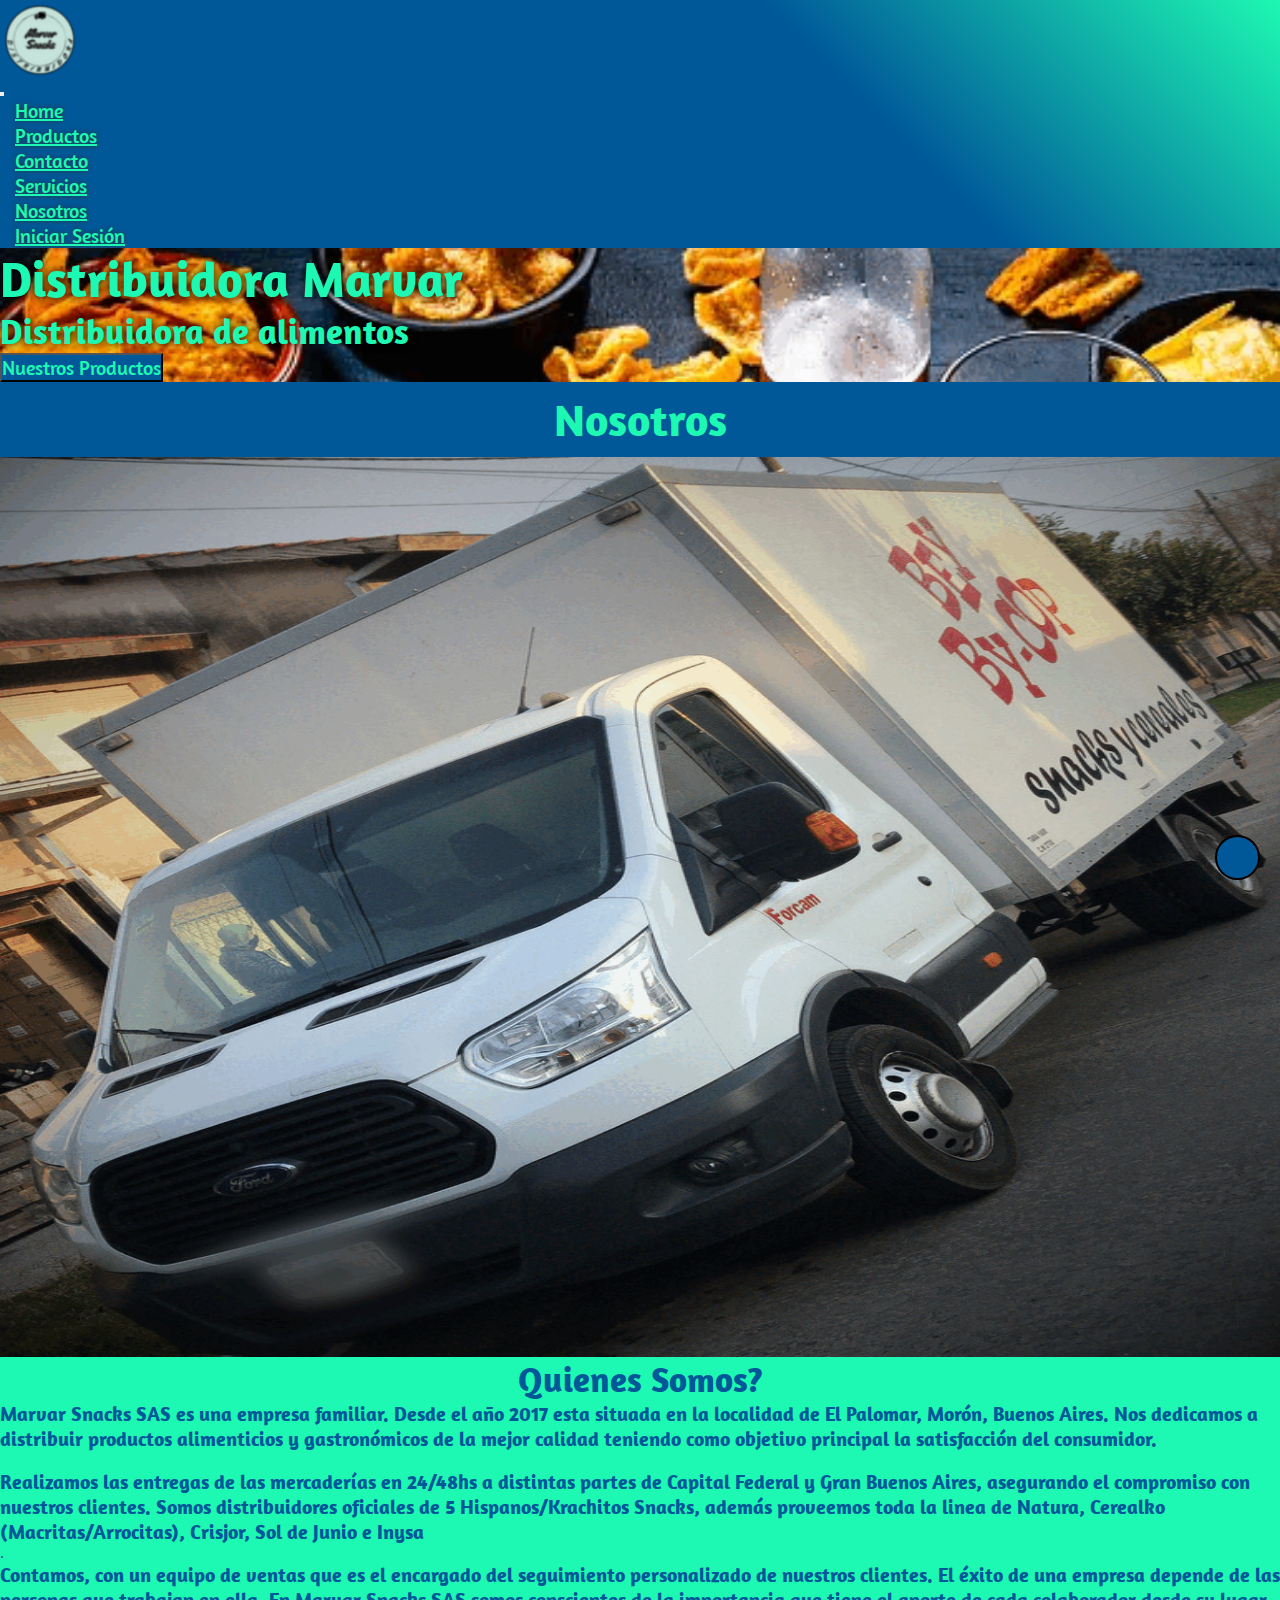
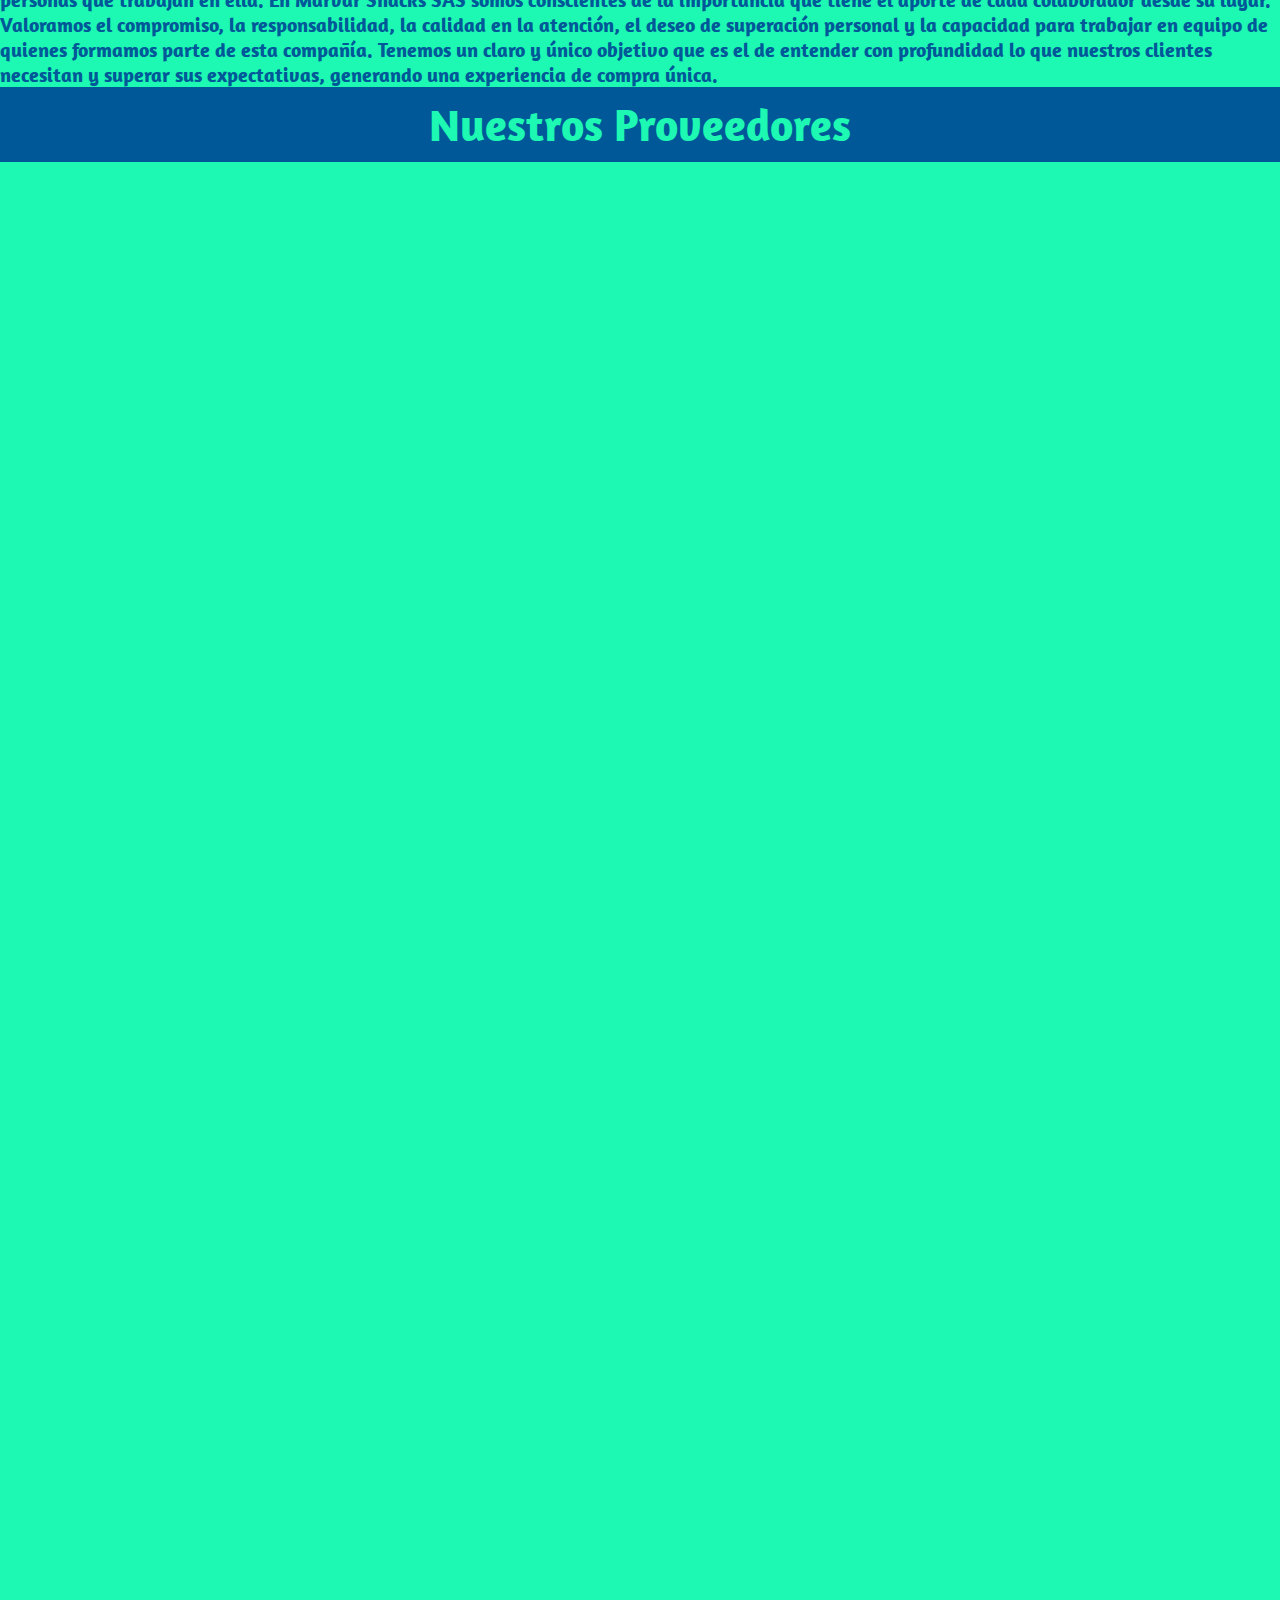
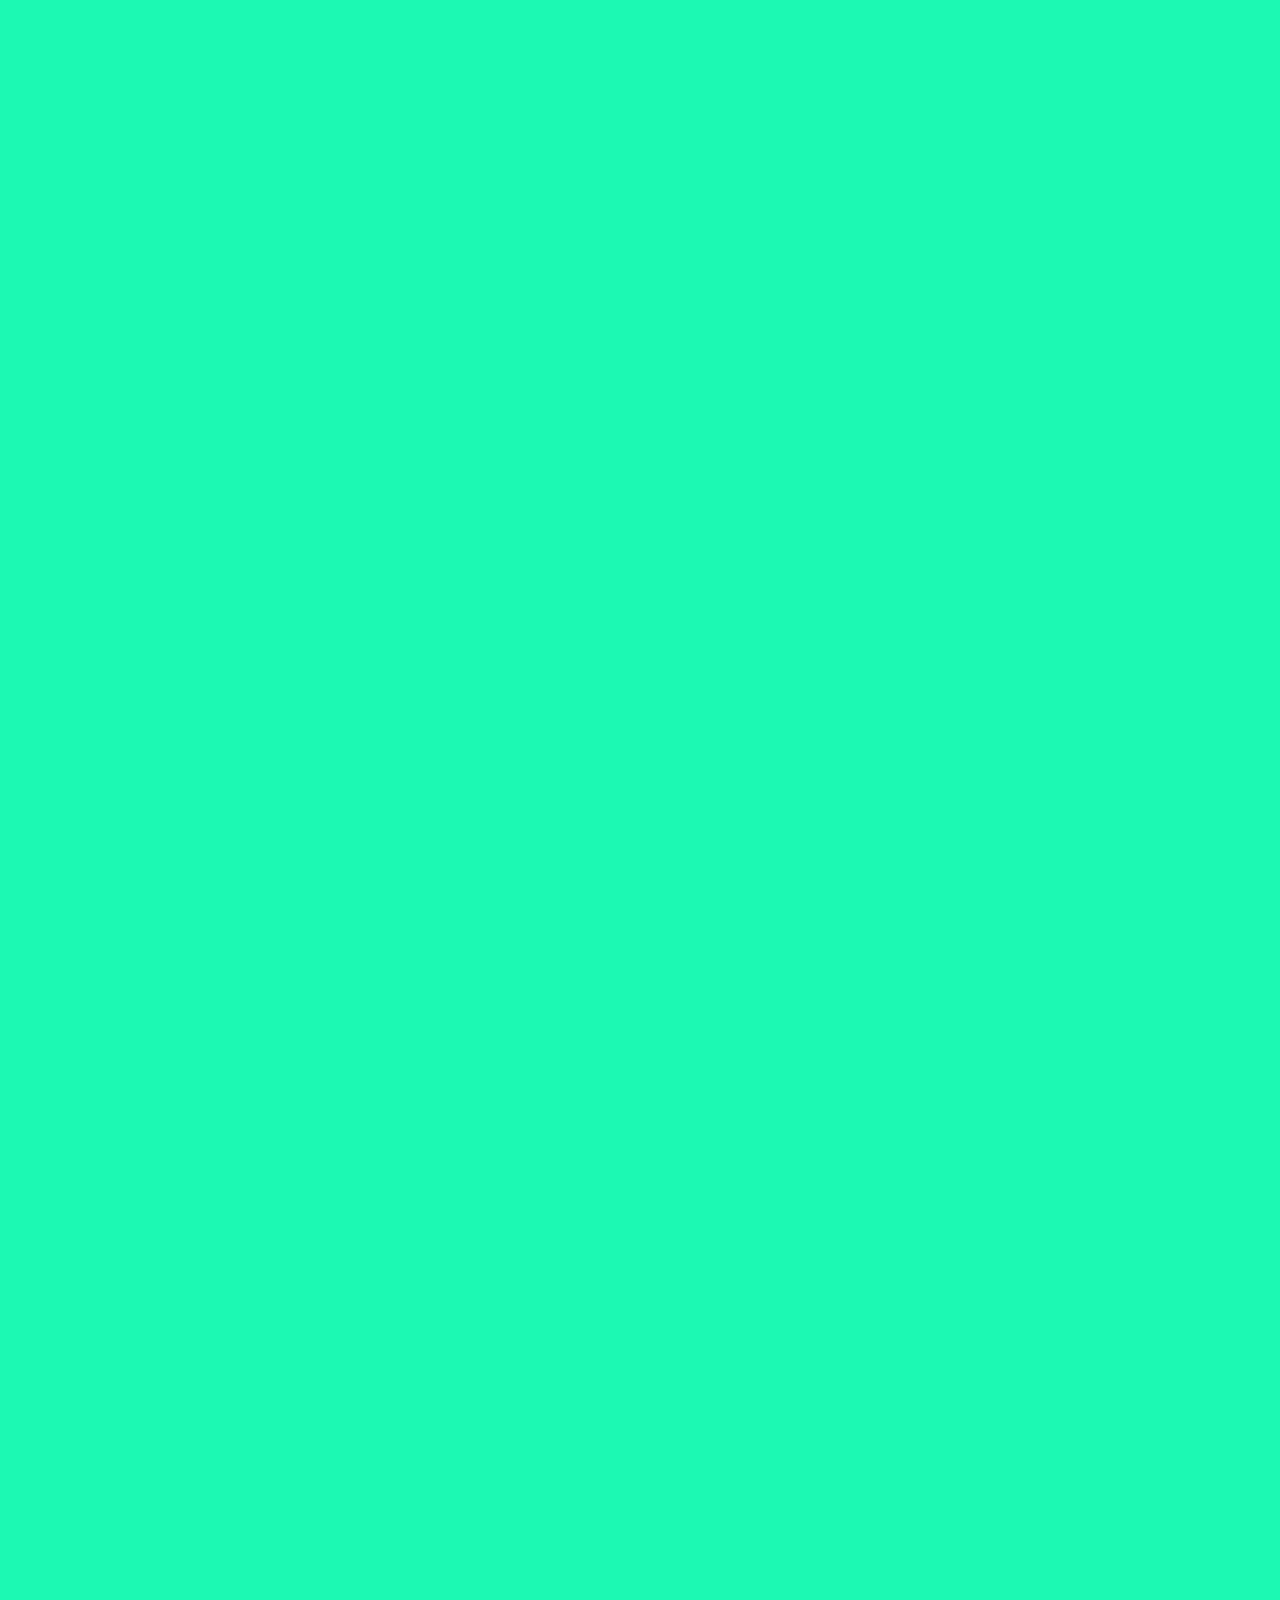
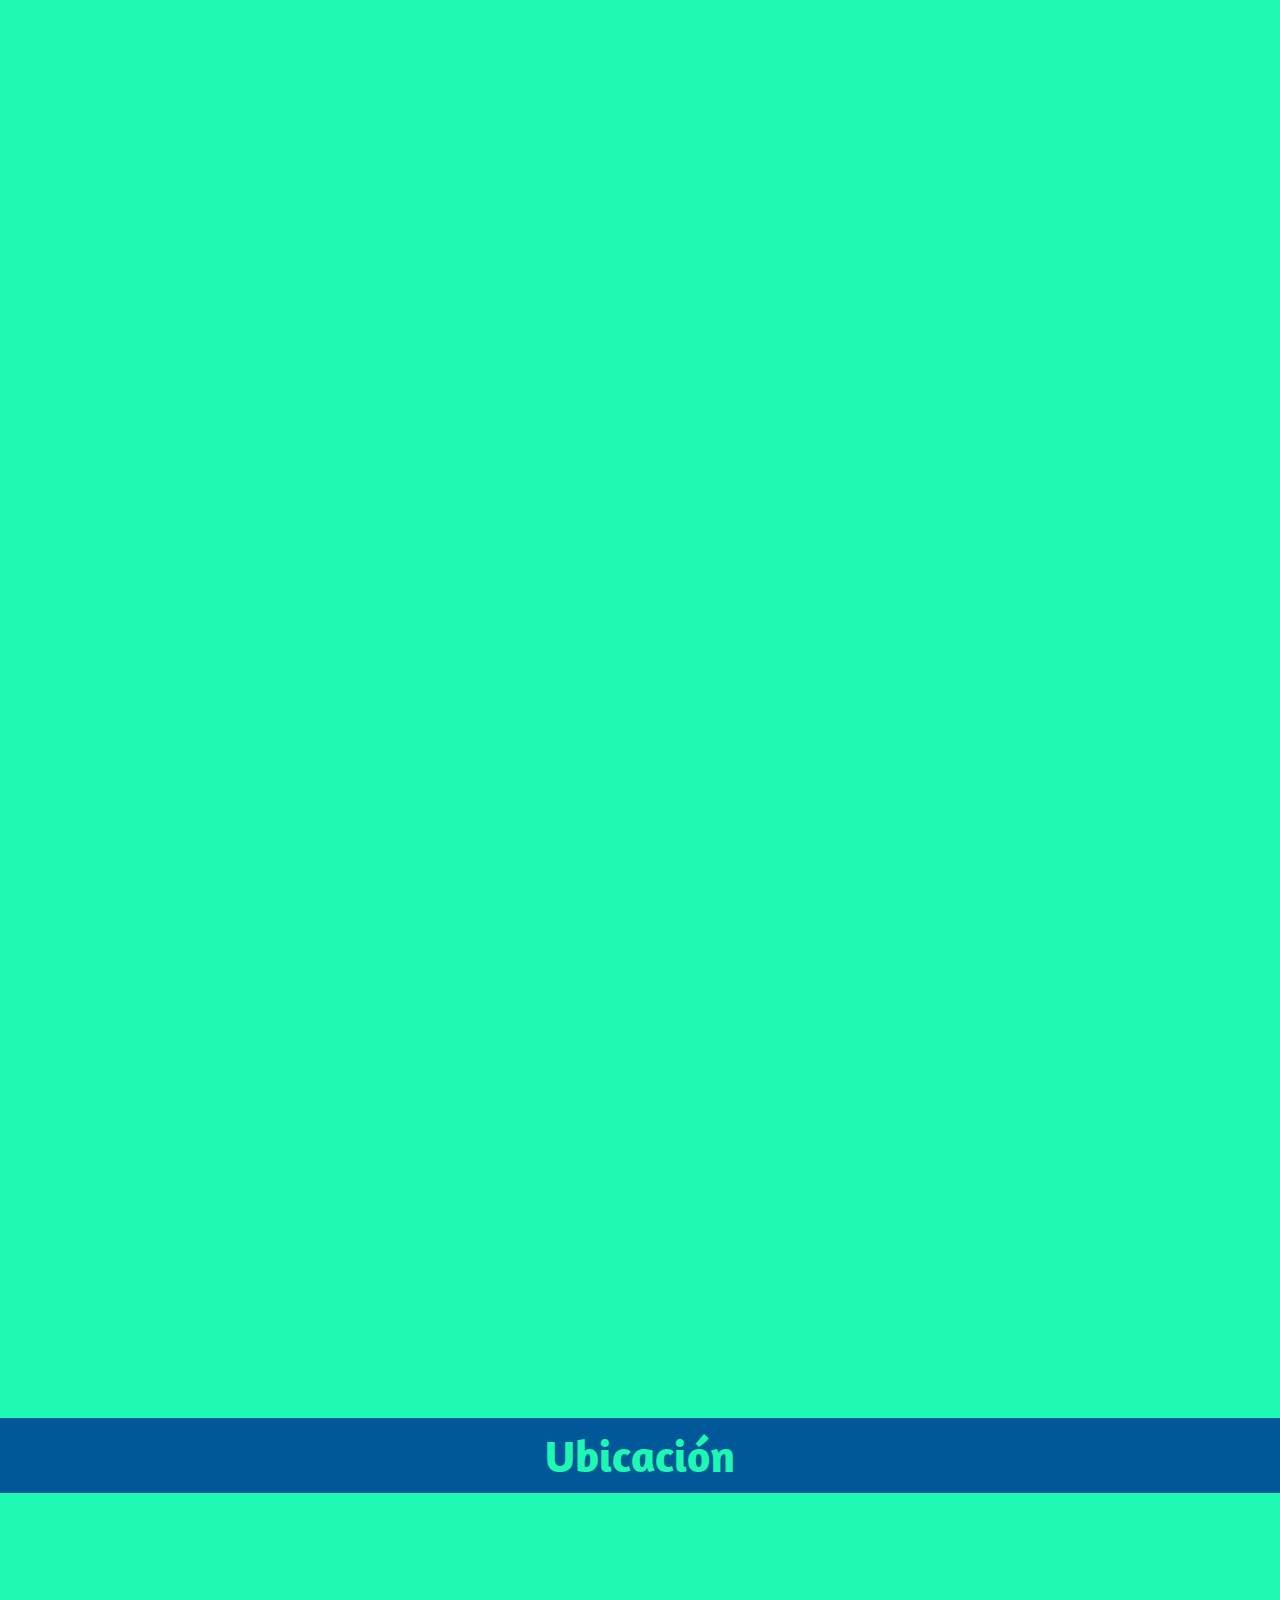
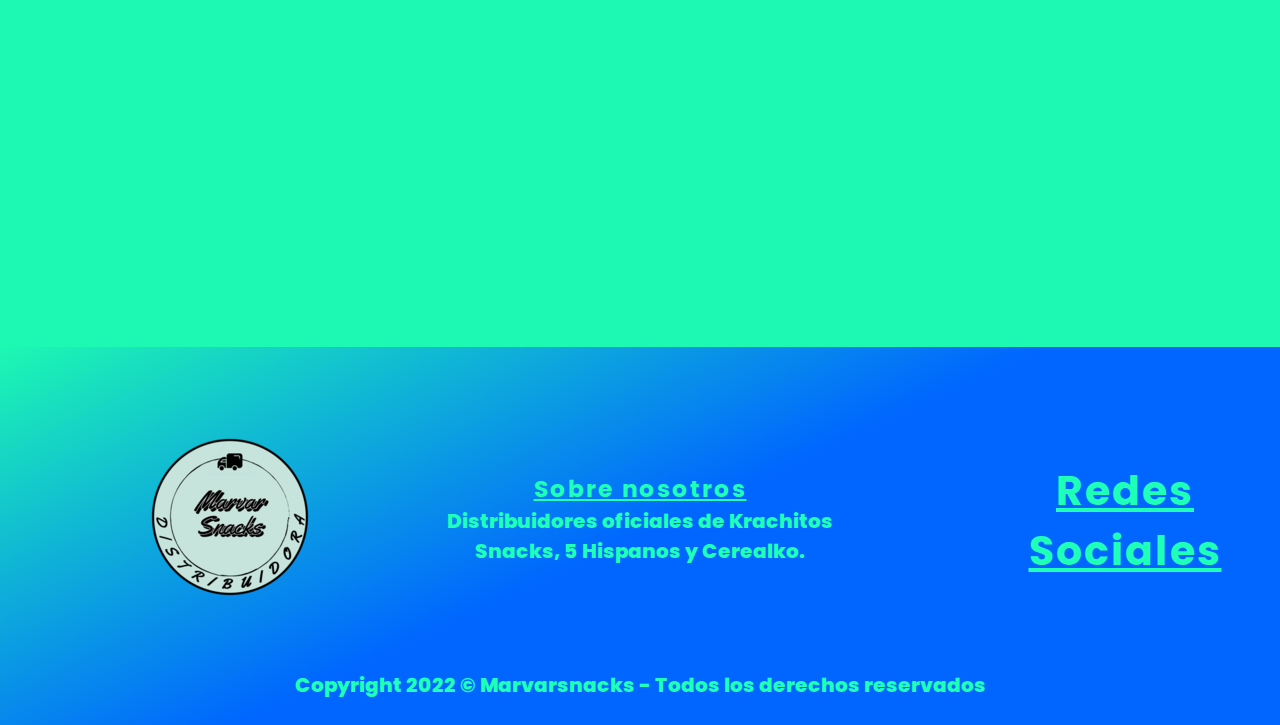
==== commit ff2a3580: "Ultimando ultimos detalles del proyecto" ====
--- a/index.html
+++ b/index.html
@@ -19,7 +19,7 @@
         <!-- navbar inicia -->
         <nav class="navbar navbar-expand-md navbar-dark bgnav">
             <!-- Brand -->
-            <a class="navbar-brand" href="#">Distribuidora Marvar</a>
+            <a class="navbar-brand logomarvar" href="#"></a>
             <!-- Toggler/collapsibe Button -->
             <button class="navbar-toggler" type="button" data-toggle="collapse" data-target="#collapsibleNavbar">
                 <span class="navbar-toggler-icon"></span>
@@ -70,7 +70,6 @@
                     <p> Realizamos las entregas de las mercaderías en 24/48hs a distintas partes de Capital Federal y Gran Buenos Aires, asegurando el compromiso con nuestros clientes. Somos distribuidores oficiales de 5 Hispanos/Krachitos Snacks, además proveemos toda la linea de Natura, Cerealko (Macritas/Arrocitas), Crisjor, Sol de Junio e Inysa</p>.
                     <br>
                     <p>Contamos, con un equipo de ventas que es el encargado del seguimiento personalizado de nuestros clientes. El éxito de una empresa depende de las personas que trabajan en ella. En Marvar Snacks SAS somos conscientes de la importancia que tiene el aporte de cada colaborador desde su lugar. Valoramos el compromiso, la responsabilidad, la calidad en la atención, el deseo de superación personal y la capacidad para trabajar en equipo de quienes formamos parte de esta compañía. Tenemos un claro y único objetivo que es el de entender con profundidad lo que nuestros clientes necesitan y superar sus expectativas, generando una experiencia de compra única.</p> 
-                    <button type="button" class="btn btn-primary">Ver más</button>
                 </aside>
             </div>
         </section>
@@ -78,84 +77,88 @@
         <!-- Proovedores Inicia -->
         <h2>Nuestros Proveedores</h2>
         <section class="container-fluid">
-            <div class="row text--30px">
+            <div class="row">
                 <!-- logo krachitos inicia-->
                 <div class="card col-sm-12 col-md-6 col-lg-3" data-aos="flip-left">
                     <img class="card-img-top logos" src="./assets/img/slices.krach.jpeg" alt="logo-krachitos">
-                    <div class="card-body text--25px">
+                    <div class="card-body">
                         <h4 class="card-title">Krachitos</h4>
                         <p class="card-text">Snacks</p>
-                        <a href="./pages/productos.html#ancla0" class="btn btn-primary">Ver Productos</a>
+                        <a href="./pages/productos.html#krachitos" class="btn btn-primary">Ver Productos</a>
                     </div>
                 </div>
                 <!-- logo krachitos ffin  -->
                 <!-- logo 5 Hispanos inicia-->
                 <div class="card col-sm-12 col-md-6 col-lg-3" data-aos="flip-left">
                     <img class="card-img-top logos" src="./assets/img/slices.hisp.png" alt="logo-5hispanos">
-                    <div class="card-body text--20px">
+                    <div class="card-body">
                         <h4 class="card-title">5 Hispanos</h4>
-                        <p class="card-text">Café, Edulcorante, Azúcar</p>
-                        <a href="./pages/productos.html#ancla1" class="btn btn-primary">Ver Productos</a>
+                        <p class="card-text">Café, Azúcar, etc.</p>
+                        <a href="./pages/productos.html#5hispanos" class="btn btn-primary">Ver Productos</a>
                     </div>
                 </div>
                 <!-- logo 5 Hispanos fin  -->
                 <!-- logo Macritas inicia-->
                 <div class="card col-sm-12 col-md-6 col-lg-3" data-aos="flip-left">
                     <img class="card-img-top logos" src="./assets/img/slices.macritas.jpeg" alt="logo-macritas">
-                    <div class="card-body text--16px">
+                    <div class="card-body">
                         <h4 class="card-title">Macritas</h4>
                         <p class="card-text">Nachos</p>
-                        <a href="./pages/productos.html#ancla2" class="btn btn-primary">Ver Productos</a>
+                        <a href="./pages/productos.html#macritas" class="btn btn-primary">Ver Productos</a>
                     </div>
                 </div>
                 <!-- logo Macritas fin  -->
                 <!-- logo Arrocitas inicia-->
                 <div class="card col-sm-12 col-md-6 col-lg-3" data-aos="flip-left">
                     <img class="card-img-top logos" src="./assets/img/logoarrocitas.jpeg" alt="logo-arrocitas">
-                    <div class="card-body text--30px">
+                    <div class="card-body">
                         <h4 class="card-title">Arrocitas</h4>
                         <p class="card-text">Galletas de arroz</p>
-                        <a href="./pages/productos.html#ancla3" class="btn btn-primary">Ver Productos</a>
+                        <a href="./pages/productos.html#arrocitas" class="btn btn-primary">Ver Productos</a>
                     </div>
                 </div>
                 <!-- logo Arrocitas fin  -->
                 <!-- logo Natura inicia-->
                 <div class="card col-sm-12 col-md-6 col-lg-3" data-aos="flip-right">
                     <img class="card-img-top logos" src="./assets/img/logonatura.jpg" alt="logo-natura">
-                    <div class="card-body text--25px">
+                    <div class="card-body">
                         <h4 class="card-title">Natura</h4>
-                        <p class="card-text">Aceites, Rocío Vegetal, Mayonesas, Ketchup, Mostaza.</p>
-                        <a href="./pages/productos.html#ancla4" class="btn btn-primary">Ver Productos</a>
+                        <p class="card-text">Aceites y condimentos</p>
+                        <br>
+                        <a href="./pages/productos.html#natura" class="btn btn-primary">Ver Productos</a>
                     </div>
                 </div>
                 <!-- logo Natura fin  -->
                 <!-- logo Crisjor inicia-->
                 <div class="card col-sm-12 col-md-6 col-lg-3" data-aos="flip-right">
                     <img class="card-img-top logos" src="./assets/img/logocrisjor.jpeg" alt="logo-crisjor">
-                    <div class="card-body text--20px">
+                    <div class="card-body">
                         <h4 class="card-title">Cris-jor</h4>
-                        <p class="card-text">Mani crocantes, Mani pelado, Mani frito, Mani vaina.</p>
-                        <a href="./pages/productos.html#ancla5" class="btn btn-primary">Ver Productos</a>
+                        <p class="card-text">Mani crocantes, pelado, etc.</p>
+                        <br>
+                        <a href="./pages/productos.html#crisjor" class="btn btn-primary">Ver Productos</a>
                     </div>
                 </div>
                 <!-- logo Crisjor fin  -->
                 <!-- logo Inysa inicia-->
                 <div class="card col-sm-12 col-md-6 col-lg-3" data-aos="flip-right">
                     <img class="card-img-top logos" src="./assets/img/logoinysa.jpg" alt="logo-inysa">
-                    <div class="card-body text--35px">
+                    <div class="card-body">
                         <h4 class="card-title">Inysa</h4>
-                        <p class="card-text">Aceite, Aceite oliva, Aceto, Vinagre, Edulcorante, Sal, Azúcar</p>
-                        <a href="./pages/productos.html#ancla6" class="btn btn-primary">Ver Productos</a>
+                        <p class="card-text">Condimentos gastronómicos</p>
+                        <br>
+                        <a href="./pages/productos.html#inysa" class="btn btn-primary">Ver Productos</a>
                     </div>
                 </div>
                 <!-- logo Inysa fin  -->
                 <!-- logo Sol de junio inicia-->
                 <div class="card col-sm-12 col-md-6 col-lg-3" data-aos="flip-right">
                     <img class="card-img-top logos" src="./assets/img/soldejunio.jpg" alt="logo-soldejunio">
-                    <div class="card-body text--25px">
+                    <div class="card-body">
                         <h4 class="card-title">Sol de junio</h4>
-                        <p class="card-text">Papas Pay<br> x <br>500g/900g.</p>
-                        <a href="./pages/productos.html#ancla7" class="btn btn-primary">Ver Productos</a>
+                        <p class="card-text">Papas Pay x 500g/900g</p>
+                        <br>
+                        <a href="./pages/productos.html#soldejunio" class="btn btn-primary">Ver Productos</a>
                     </div>
                 </div>
                 <!-- logo Sol de junio fin  -->
@@ -171,14 +174,29 @@
     </main>
     <!-- footer inicia -->
     <footer>
-        <div>
-            <p>Copyright © Marvarsnacks </p>
-            <p>Desarrollado por Sebastian Martin</p>
-            <div class="redes">
-                <i class="fa-brands fa-facebook"></i>
-                <i class="fa-brands fa-instagram"></i>
-                <a href="https://api.whatsapp.com/send?phone=+5491130739567"><i class="fa-brands fa-whatsapp"></i></a>
-            </div>         
+        <div class="grupo-1">
+            <div class="box">
+                <a href="#"><img class="logomarvar" src="./assets/img/logomarvarfooter.png" alt="logomarvarsnacks"></a>
+            </div>
+            <div class="box">
+                <div>
+                    <h3><u>Sobre nosotros</u></h3>
+                    <p>Distribuidores oficiales de Krachitos Snacks, 5 Hispanos y Cerealko.</p>
+                </div>
+            </div>
+            <div class="box">
+                <div class="redes">
+                    <h3><u>Redes Sociales</u></h3>
+                    <a href="#" class="fa-brands fa-facebook"></a>
+                    <a href="#" class="fa-brands fa-instagram"></a>
+                    <a href="https://wa.me/+541164328284"class="fa-brands fa-whatsapp"></a>
+                </div>
+            </div>
+        </div>
+        <div class="grupo-2">
+            <div class="box">  
+                <p>Copyright 2022 © Marvarsnacks - Todos los derechos reservados</p>
+            </div>
         </div>
     </footer>
     <!-- footer fin -->
--- a/assets/style.css
+++ b/assets/style.css
@@ -1,7 +1,9 @@
 @import url("https://fonts.googleapis.com/css2?family=Amaranth&family=Baloo+Bhaijaan+2:wght@500&display=swap");
+@import url("https://fonts.googleapis.com/css2?family=Poppins:wght@300&display=swap");
 * {
   margin: 0;
   padding: 0;
+  box-sizing: border-box;
 }
 
 html {
@@ -39,21 +41,16 @@
 .nav-link {
   color: #1df8b2 !important;
   text-shadow: 0 0 5px #333;
-  font-size: 18px;
+  font-size: 20px;
+  padding: 15px !important;
   font-weight: 500;
   font-family: "Amaranth", sans-serif;
 }
 
-h1::before {
+.navbar-brand {
   content: url(./img/logomarvarsnacks.png);
-}
-
-.navbar-brand {
-  font-size: 20px;
-  font-weight: bold;
-  font-family: "Amaranth", sans-serif;
-  color: #1df8b2 !important;
-  text-shadow: 0 0 5px #000;
+  display: flex;
+  justify-content: center !important;
 }
 
 .navbar-dark {
@@ -82,7 +79,6 @@
 
 .btn-primary {
   background-color: #005899;
-  margin: 1vh;
   color: #1df8b2;
   font-size: 20px;
   font-family: "Amaranth", sans-serif;
@@ -102,7 +98,29 @@
   background-position: center;
   background-repeat: no-repeat;
   width: 100%;
-  height: 100%;
+  height: 100vh;
+  -webkit-animation: rebotar;
+          animation: rebotar;
+  -webkit-animation-duration: 10s;
+          animation-duration: 10s;
+}
+@-webkit-keyframes rebotar {
+  0% {
+    opacity: 0;
+  }
+  1% {
+    transform: translateY(150px);
+    box-shadow: 0px 10px 10px 10px #000;
+  }
+}
+@keyframes rebotar {
+  0% {
+    opacity: 0;
+  }
+  1% {
+    transform: translateY(150px);
+    box-shadow: 0px 10px 10px 10px #000;
+  }
 }
 
 .ar {
@@ -118,7 +136,7 @@
 .ar p {
   font-size: 20px;
   font-weight: bold;
-  text-align: center;
+  text-align: left;
   font-family: "Amaranth", sans-serif;
 }
 .ar p::-moz-selection {
@@ -130,6 +148,12 @@
   background-color: #000;
 }
 
+.map {
+  width: 100%;
+  height: 50vh;
+  margin: 0px;
+}
+
 h1::-moz-selection {
   color: #1df8b2;
   background-color: #000;
@@ -188,12 +212,21 @@
 p::selection {
   color: #005899;
   background-color: #000;
+}
+
+.row {
+  margin: 0px;
 }
 
 .card {
   background-color: #1df8b2;
   padding: 0%;
   text-align: center;
+  margin: 0px;
+  margin-top: 0px;
+}
+.card .card-body {
+  margin: 0;
 }
 .card h4 {
   color: #005899;
@@ -209,8 +242,25 @@
   text-align: center;
   font-family: "Amaranth", sans-serif;
 }
+.card .logos {
+  height: 50vh;
+  width: 100%;
+  -webkit-animation: rebotar;
+          animation: rebotar;
+  -webkit-animation-duration: 10s;
+          animation-duration: 10s;
+}
+@keyframes rebotar {
+  0% {
+    opacity: 0;
+  }
+  1% {
+    transform: translateY(150px);
+    box-shadow: 0px 10px 10px 10px #000;
+  }
+}
 .card .krach {
-  padding: 5vh;
+  padding: 10vh;
   height: 60vh;
   width: auto;
   display: flex;
@@ -242,16 +292,57 @@
 .card .natura:hover {
   transform: rotateZ(20deg);
   transition: all 0.8s;
-}
-.card .logos {
-  height: 50vh;
-  width: 100%;
+  height: 30vh;
+  display: flex;
+  align-self: center;
+}
+.card .crisjor {
+  padding: 70px;
+  height: 60vh;
+  width: auto;
+  display: flex;
+  align-self: center;
+}
+.card .crisjor:hover {
+  transform: scale(1.1);
+  transition: all 0.8s;
+}
+.card .inysa {
+  padding: 10vh;
+  width: auto;
+  height: 40vh;
+  display: flex;
+  align-self: center;
+}
+.card .inysa:hover {
+  transform: rotateZ(20deg);
+  transition: all 0.8s;
+}
+.card .sol {
+  padding: 10vh;
+  height: 60vh;
+  width: auto;
+}
+.card .sol:hover {
+  transform: scale(1.1);
+  transition: all 0.8s;
+}
+
+.alcon {
+  padding: 0px;
+}
+.alcon .contacto {
+  padding: 0px;
+  width: 100%;
+  height: 40em;
+  background-position: center;
+  background-size: cover;
   -webkit-animation: rebotar;
           animation: rebotar;
   -webkit-animation-duration: 10s;
           animation-duration: 10s;
 }
-@-webkit-keyframes rebotar {
+@keyframes rebotar {
   0% {
     opacity: 0;
   }
@@ -260,6 +351,74 @@
     box-shadow: 0px 10px 10px 10px #000;
   }
 }
+.alcon .ubicacion {
+  padding: 50px;
+  color: #005899;
+  font-family: "Amaranth", sans-serif;
+}
+.alcon .ubicacion p {
+  font-size: 20px;
+}
+.alcon .ubicacion .icon {
+  font-size: 20px;
+  display: inline-block;
+}
+.alcon .ubicacion .map {
+  padding: 0px;
+  width: 100%;
+  height: 70vh;
+  border: groove #005899 5px !important;
+}
+.alcon .ubicacion h3 {
+  font-size: 35px !important;
+}
+
+.arcon, .arser {
+  color: #005899;
+  font-weight: 600;
+}
+.arcon h3, .arser h3 {
+  text-align: center;
+  font-family: "Amaranth", sans-serif;
+  font-weight: bold;
+  font-size: 35px;
+}
+.arcon p, .arser p {
+  text-align: left;
+  font-family: "Amaranth", sans-serif;
+  font-size: 30px;
+}
+
+.form-contacto {
+  margin: 50px;
+  font-size: 20px;
+  color: #005899 !important;
+}
+.form-contacto .form-control {
+  width: 100%;
+  height: 8vh;
+  font-size: 24px;
+  color: #005899;
+}
+.form-contacto textarea {
+  width: 100%;
+  color: #005899;
+}
+.form-contacto input {
+  color: #005899;
+}
+
+.alser {
+  padding: 0%;
+  content: url(./img/servicios.jpg);
+  width: 100%;
+  background-position: center;
+  background-size: cover;
+  -webkit-animation: rebotar;
+          animation: rebotar;
+  -webkit-animation-duration: 10s;
+          animation-duration: 10s;
+}
 @keyframes rebotar {
   0% {
     opacity: 0;
@@ -269,88 +428,6 @@
     box-shadow: 0px 10px 10px 10px #000;
   }
 }
-.card button {
-  display: inline-block;
-}
-
-.alcon {
-  padding: 0px;
-}
-.alcon .contacto {
-  padding: 0px;
-  width: 100%;
-  height: 40em;
-  background-position: center;
-  background-size: cover;
-}
-.alcon .ubicacion {
-  padding: 50px;
-  color: #005899;
-  font-family: "Amaranth", sans-serif;
-}
-.alcon .ubicacion p {
-  font-size: 20px;
-}
-.alcon .ubicacion .icon {
-  font-size: 20px;
-  display: inline-block;
-}
-.alcon .ubicacion .map {
-  padding: 0px;
-  width: 100%;
-  height: 70vh;
-  border: solid #005899 5px !important;
-}
-.alcon .ubicacion h3 {
-  font-size: 35px !important;
-}
-
-.arcon, .arser {
-  color: #005899;
-  font-weight: 600;
-}
-.arcon h3, .arser h3 {
-  text-align: center;
-  font-family: "Amaranth", sans-serif;
-  font-weight: bold;
-  font-size: 35px;
-}
-.arcon p, .arser p {
-  text-align: center;
-  font-family: "Amaranth", sans-serif;
-  font-size: 30px;
-}
-
-.form-contacto {
-  margin: 50px;
-  font-size: 20px;
-}
-.form-contacto .form-control {
-  width: 100%;
-  color: #005899;
-}
-.form-contacto textarea {
-  width: 100%;
-  color: #005899;
-  border: #005899;
-}
-.form-contacto input {
-  color: #005899;
-}
-
-.map {
-  width: 100%;
-  height: 50vh;
-  margin: 0px;
-}
-
-.alser {
-  padding: 0%;
-  content: url(./img/servicios.jpg);
-  width: 100%;
-  background-position: center;
-  background-size: cover;
-}
 
 .form-is {
   padding: 10%;
@@ -369,24 +446,57 @@
 
 footer {
   background-color: #1df8b2;
-  background-image: linear-gradient(90deg, #1df8b2 0%, #005899 33%, #005899 66%, #1df8b2 100%);
-  text-align: center;
-  color: #1df8b2;
+  background-image: linear-gradient(155deg, #1df8b2 0%, #0066ff 50%, #0066ff 100%);
+  width: 100%;
+  text-align: center;
+  color: #1effb8;
+  font-size: 20px;
+  font-family: "Poppins", sans-serif;
+  font-weight: 800;
+  padding: 25px;
+}
+
+.logomarvar:hover {
+  transform: scale(1.1);
+  transition: all 0.8s;
+}
+
+.grupo-1 {
+  width: 100%;
+  display: grid;
+  grid-template-columns: repeat(3, 1fr);
+  padding: 45px 0px;
+}
+.grupo-1 .box {
+  width: 100%;
+  height: 100%;
+  display: flex;
+  justify-content: center;
+  align-items: center;
+}
+.grupo-1 .box h3 {
+  letter-spacing: 2px;
+}
+.grupo-1 .box p {
+  margin-bottom: 5px;
+}
+.grupo-1 .redes {
   font-size: 35px;
-  font-family: "Amaranth", sans-serif;
-  padding: 20px;
-}
-
-.redes {
-  font-size: 35px;
-  font-weight: bold;
-  letter-spacing: 6px;
-}
-.redes a {
-  color: #1df8b2;
-}
-.redes a:hover {
-  color: #1df8b2;
+  padding-left: 150px;
+  letter-spacing: 8px;
+  line-height: 60px;
+}
+.grupo-1 .redes a {
+  color: #1df8b2;
+}
+.grupo-1 .redes a:hover {
+  text-decoration: none;
+  color: #fff;
+  transition: all 0.8s;
+}
+.grupo-1 .grupo-2 {
+  padding: 15px 10px;
+  text-align: center;
 }
 
 .subir {
@@ -408,11 +518,48 @@
   color: #fff;
 }
 
+@media screen and (min-width: 1200px) {
+  .inysa {
+    height: 30vh;
+  }
+}
+@media screen and (max-width: 992px) {
+  .logos {
+    height: 40vh;
+  }
+  .krach {
+    height: 90vh;
+  }
+  .crisjor {
+    height: 70vh;
+  }
+  .contacto {
+    height: 25em;
+  }
+  .grupo-1 {
+    width: 90%;
+    grid-template-columns: repeat(1, 1fr);
+    padding: 30px 0px;
+    text-align: center;
+  }
+  .grupo-1 .box {
+    padding-left: 40px;
+    padding-top: 20px;
+  }
+  .grupo-1 .redes {
+    padding-left: 15px;
+    padding-top: 35px;
+    text-align: center;
+  }
+}
 @media screen and (max-width: 768px) {
   .card .krach {
     height: 80vh;
     width: auto;
   }
+  .contacto {
+    height: 25em;
+  }
   .alcon {
     display: flex;
     flex-direction: column;
@@ -423,23 +570,61 @@
   }
   .alcon .map {
     margin: 0%;
-    height: 40vh;
+    height: 50vh;
     width: 100%;
   }
+  .al {
+    height: 92vh;
+  }
+  .alser {
+    height: 100vh;
+  }
 }
 @media screen and (max-width: 576px) {
+  .card .logos {
+    height: 60vh;
+  }
   .card .krach {
     height: 60vh;
     width: auto;
   }
+  .card .crisjor {
+    height: 80vh;
+  }
+  .card .inysa {
+    height: 50vh;
+  }
+  .card .sol {
+    padding: 100px;
+    height: 90vh;
+    width: auto;
+  }
+  .contacto {
+    height: 20em;
+  }
+  .map {
+    height: 45vh;
+  }
+  .alser {
+    height: 80vh;
+  }
 }
 @media screen and (max-width: 320px) {
   .card .krach {
-    height: 60vh;
+    height: 50vh;
     width: auto;
   }
+  .card .crisjor {
+    height: 70vh;
+  }
+  .card .inysa {
+    height: 40vh;
+  }
+  .card .sol {
+    height: 70vh;
+  }
   .contacto {
-    height: 20em;
+    height: 16em;
   }
   .ubicacion .icon {
     display: flex;
@@ -449,6 +634,9 @@
     font-size: 18px !important;
   }
   .ubicacion .map {
-    height: 50vh;
+    height: 40vh;
+  }
+  .alser {
+    height: 60vh;
   }
 }/*# sourceMappingURL=style.css.map */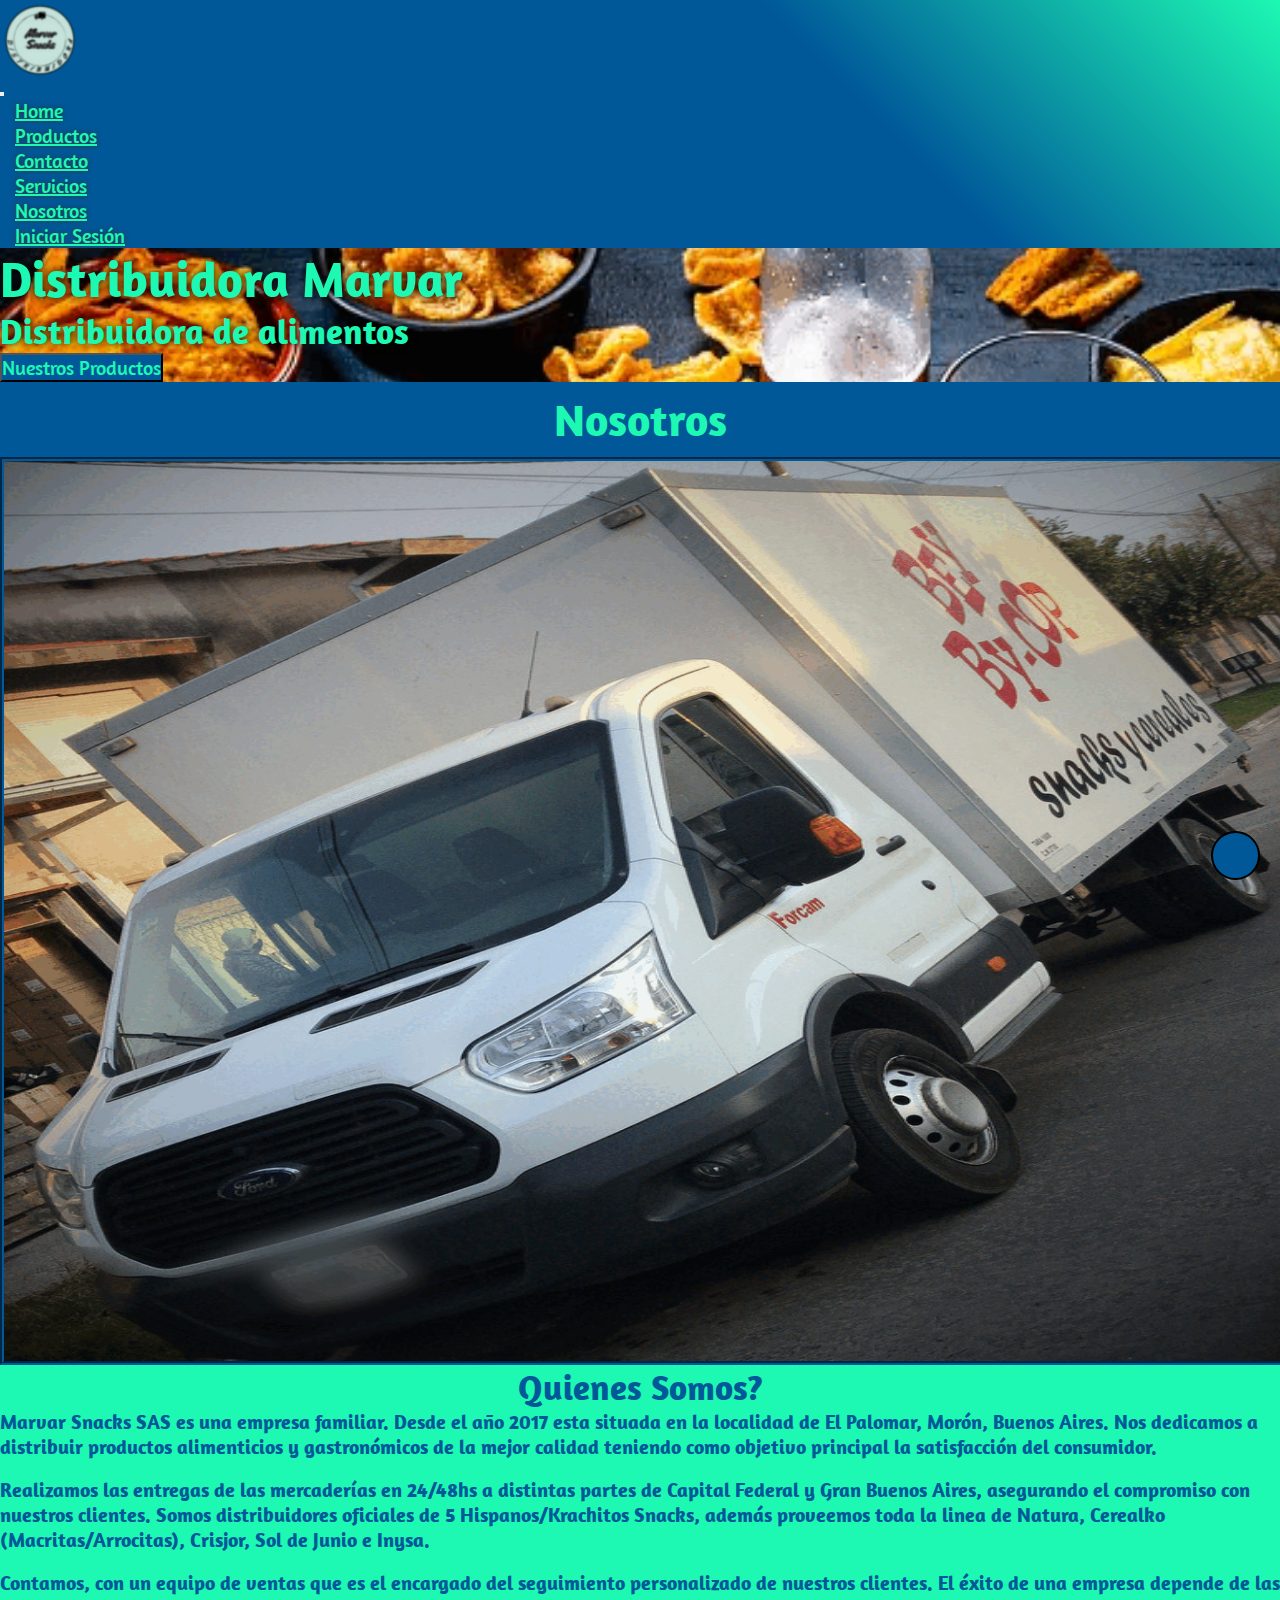
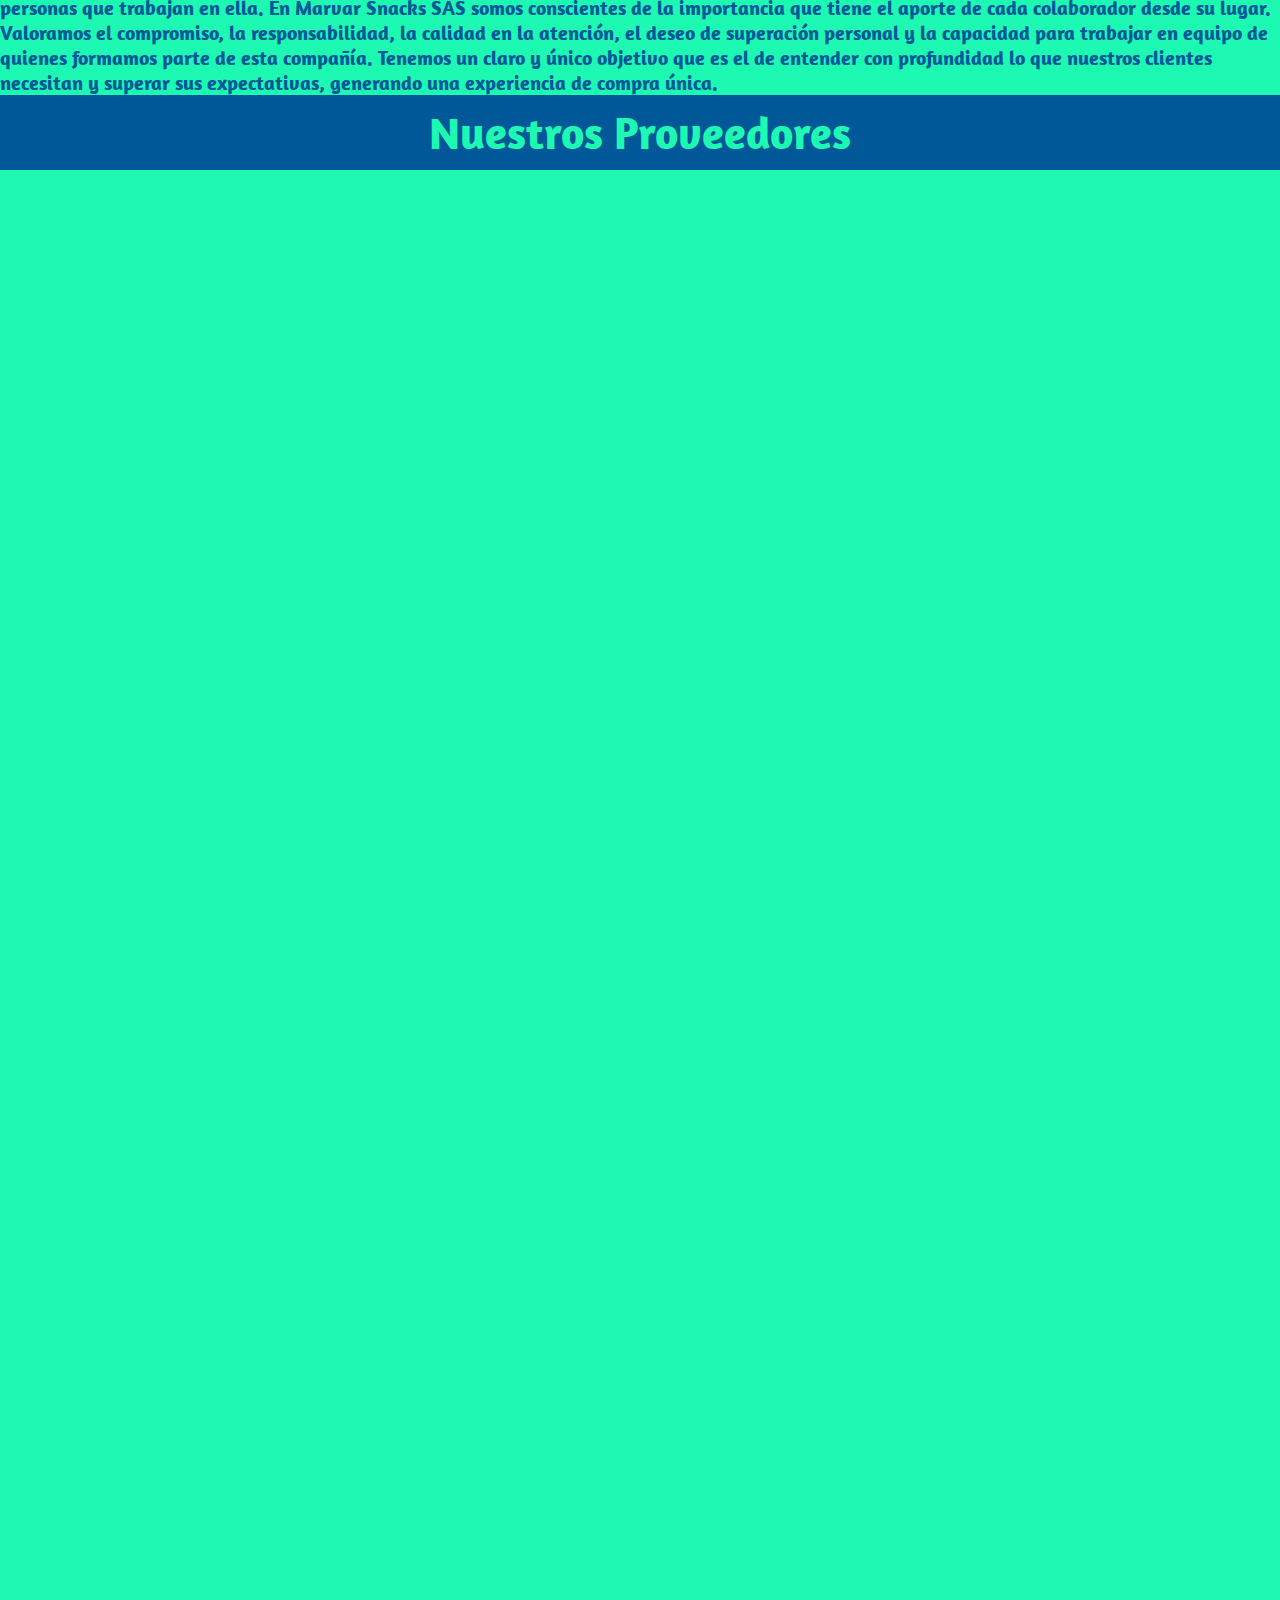
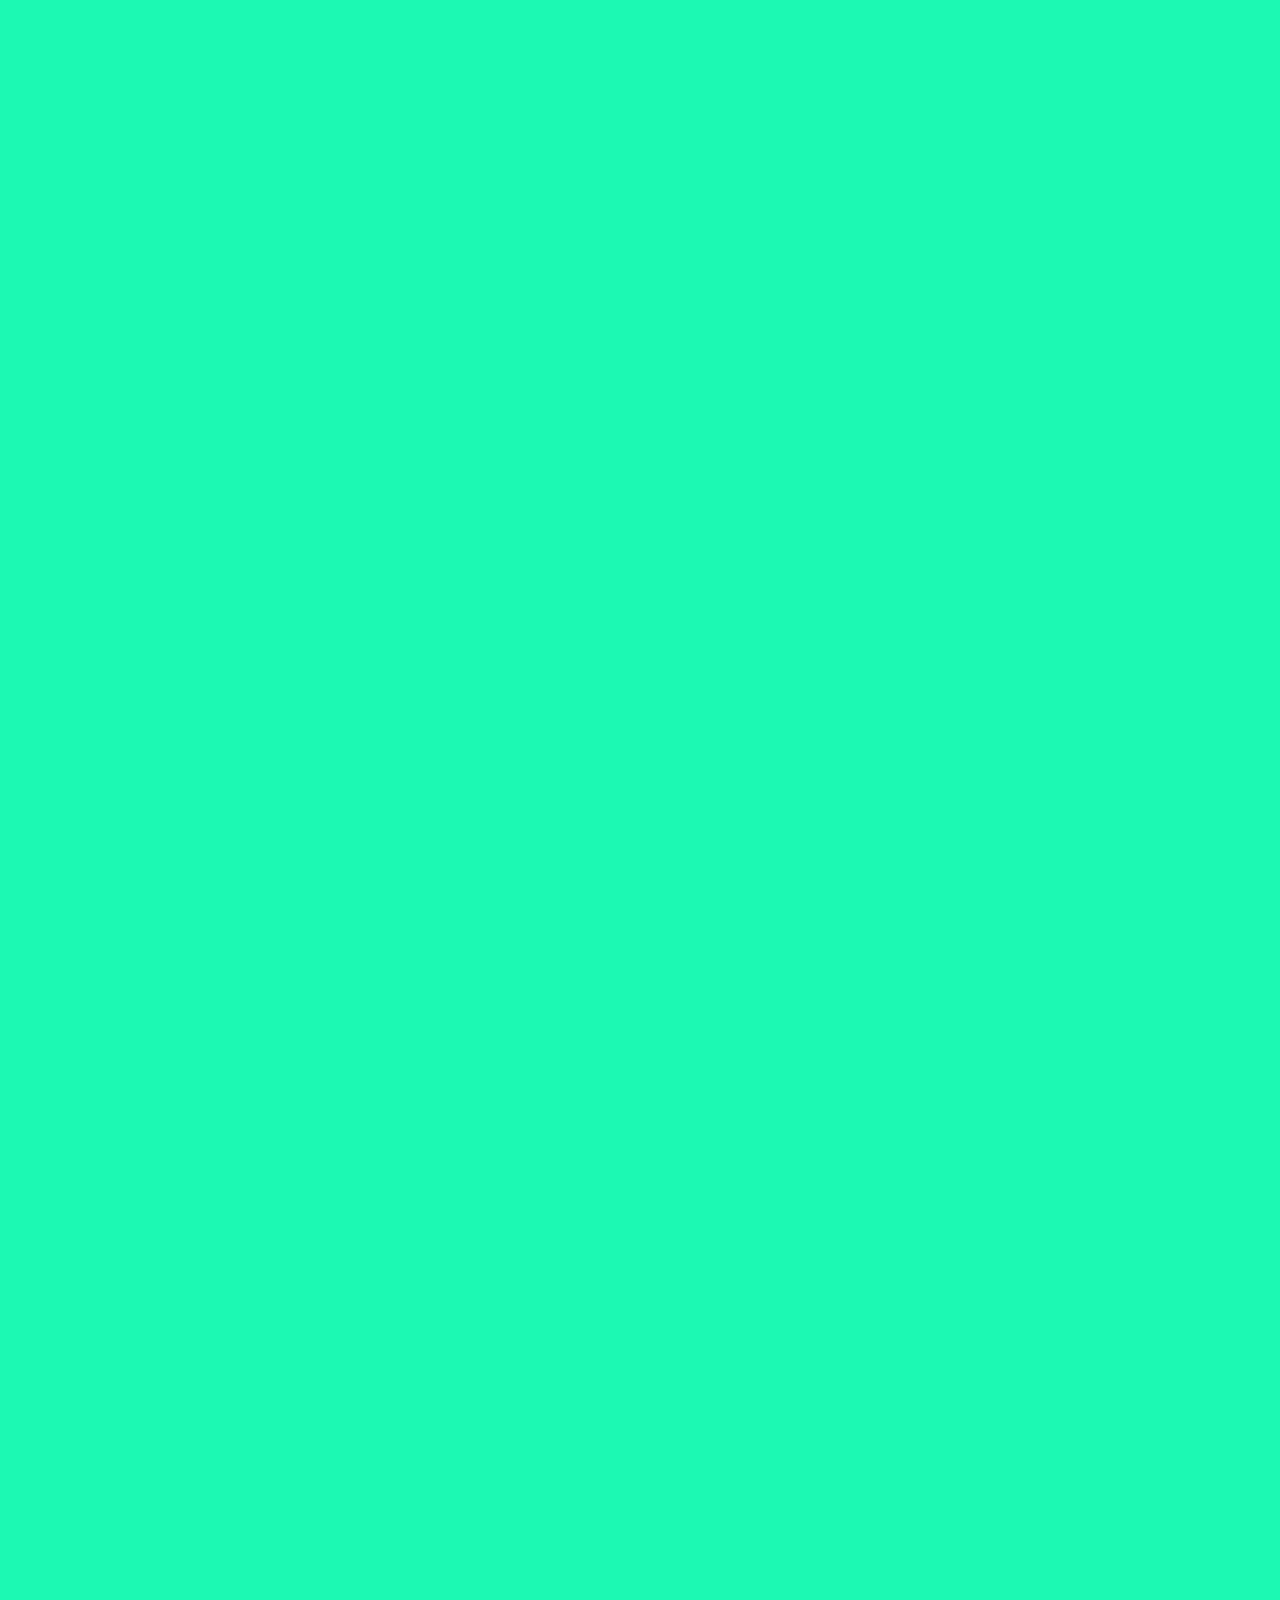
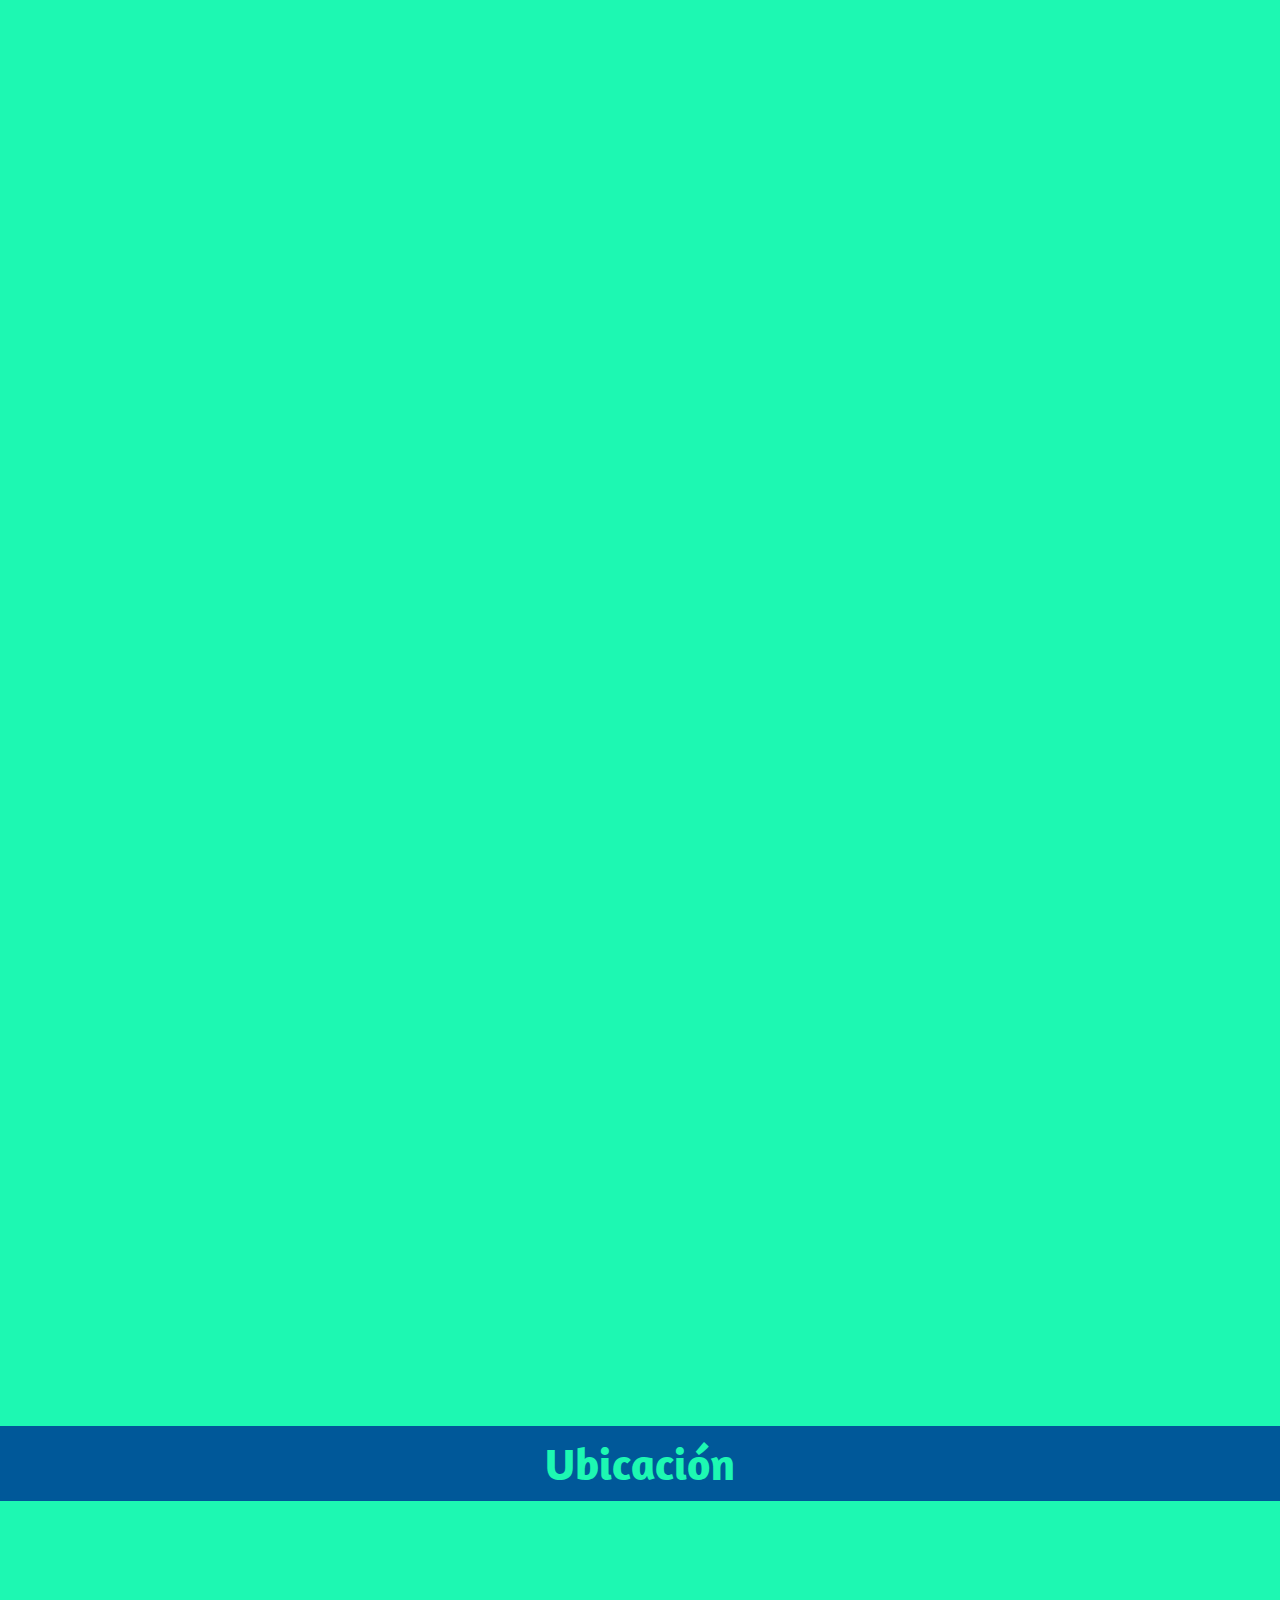
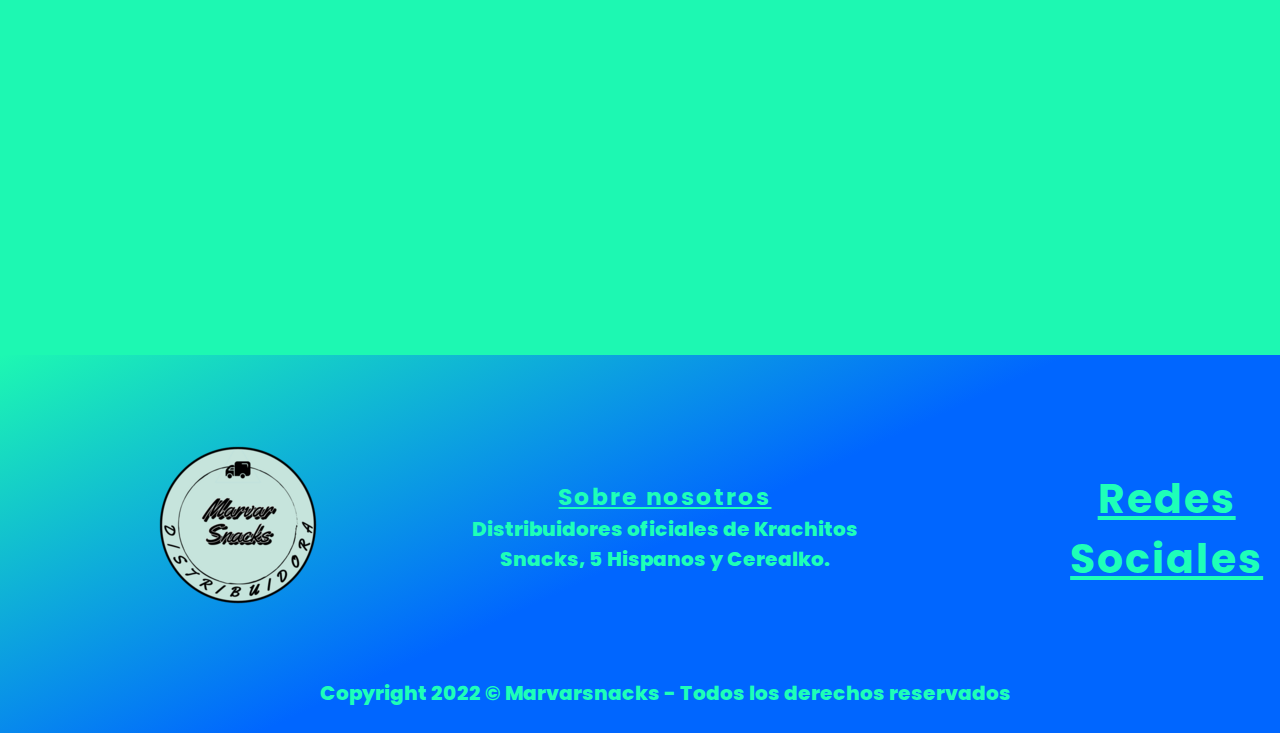
==== commit 8045e425: "corrigiendo errores" ====
--- a/index.html
+++ b/index.html
@@ -67,7 +67,7 @@
                     <h3>Quienes Somos?</h3>
                     <p>Marvar Snacks SAS es una empresa familiar. Desde el año 2017 esta situada en la localidad de El Palomar, Morón, Buenos Aires. Nos dedicamos a distribuir productos alimenticios y gastronómicos de la mejor calidad teniendo como objetivo principal la satisfacción del consumidor.</p>
                     <br>
-                    <p> Realizamos las entregas de las mercaderías en 24/48hs a distintas partes de Capital Federal y Gran Buenos Aires, asegurando el compromiso con nuestros clientes. Somos distribuidores oficiales de 5 Hispanos/Krachitos Snacks, además proveemos toda la linea de Natura, Cerealko (Macritas/Arrocitas), Crisjor, Sol de Junio e Inysa</p>.
+                    <p> Realizamos las entregas de las mercaderías en 24/48hs a distintas partes de Capital Federal y Gran Buenos Aires, asegurando el compromiso con nuestros clientes. Somos distribuidores oficiales de 5 Hispanos/Krachitos Snacks, además proveemos toda la linea de Natura, Cerealko (Macritas/Arrocitas), Crisjor, Sol de Junio e Inysa.</p>
                     <br>
                     <p>Contamos, con un equipo de ventas que es el encargado del seguimiento personalizado de nuestros clientes. El éxito de una empresa depende de las personas que trabajan en ella. En Marvar Snacks SAS somos conscientes de la importancia que tiene el aporte de cada colaborador desde su lugar. Valoramos el compromiso, la responsabilidad, la calidad en la atención, el deseo de superación personal y la capacidad para trabajar en equipo de quienes formamos parte de esta compañía. Tenemos un claro y único objetivo que es el de entender con profundidad lo que nuestros clientes necesitan y superar sus expectativas, generando una experiencia de compra única.</p> 
                 </aside>
--- a/assets/style.css
+++ b/assets/style.css
@@ -3,7 +3,6 @@
 * {
   margin: 0;
   padding: 0;
-  box-sizing: border-box;
 }
 
 html {
@@ -92,8 +91,9 @@
 }
 
 .al {
-  padding: 0%;
+  padding: 0;
   content: url(../assets/img/camionmarvar.png);
+  border: groove 4px #005899;
   background-size: cover;
   background-position: center;
   background-repeat: no-repeat;
@@ -215,7 +215,9 @@
 }
 
 .row {
-  margin: 0px;
+  padding-right: 0;
+  padding-left: 0;
+  margin: 0;
 }
 
 .card {
@@ -334,7 +336,7 @@
 .alcon .contacto {
   padding: 0px;
   width: 100%;
-  height: 40em;
+  height: 30em;
   background-position: center;
   background-size: cover;
   -webkit-animation: rebotar;
@@ -553,6 +555,9 @@
   }
 }
 @media screen and (max-width: 768px) {
+  .al {
+    height: 90vh;
+  }
   .card .krach {
     height: 80vh;
     width: auto;
@@ -573,14 +578,14 @@
     height: 50vh;
     width: 100%;
   }
-  .al {
-    height: 92vh;
-  }
   .alser {
     height: 100vh;
   }
 }
 @media screen and (max-width: 576px) {
+  .al {
+    height: 60vh;
+  }
   .card .logos {
     height: 60vh;
   }
@@ -600,7 +605,7 @@
     width: auto;
   }
   .contacto {
-    height: 20em;
+    height: 18em;
   }
   .map {
     height: 45vh;
@@ -610,6 +615,9 @@
   }
 }
 @media screen and (max-width: 320px) {
+  .al {
+    height: 50vh;
+  }
   .card .krach {
     height: 50vh;
     width: auto;
